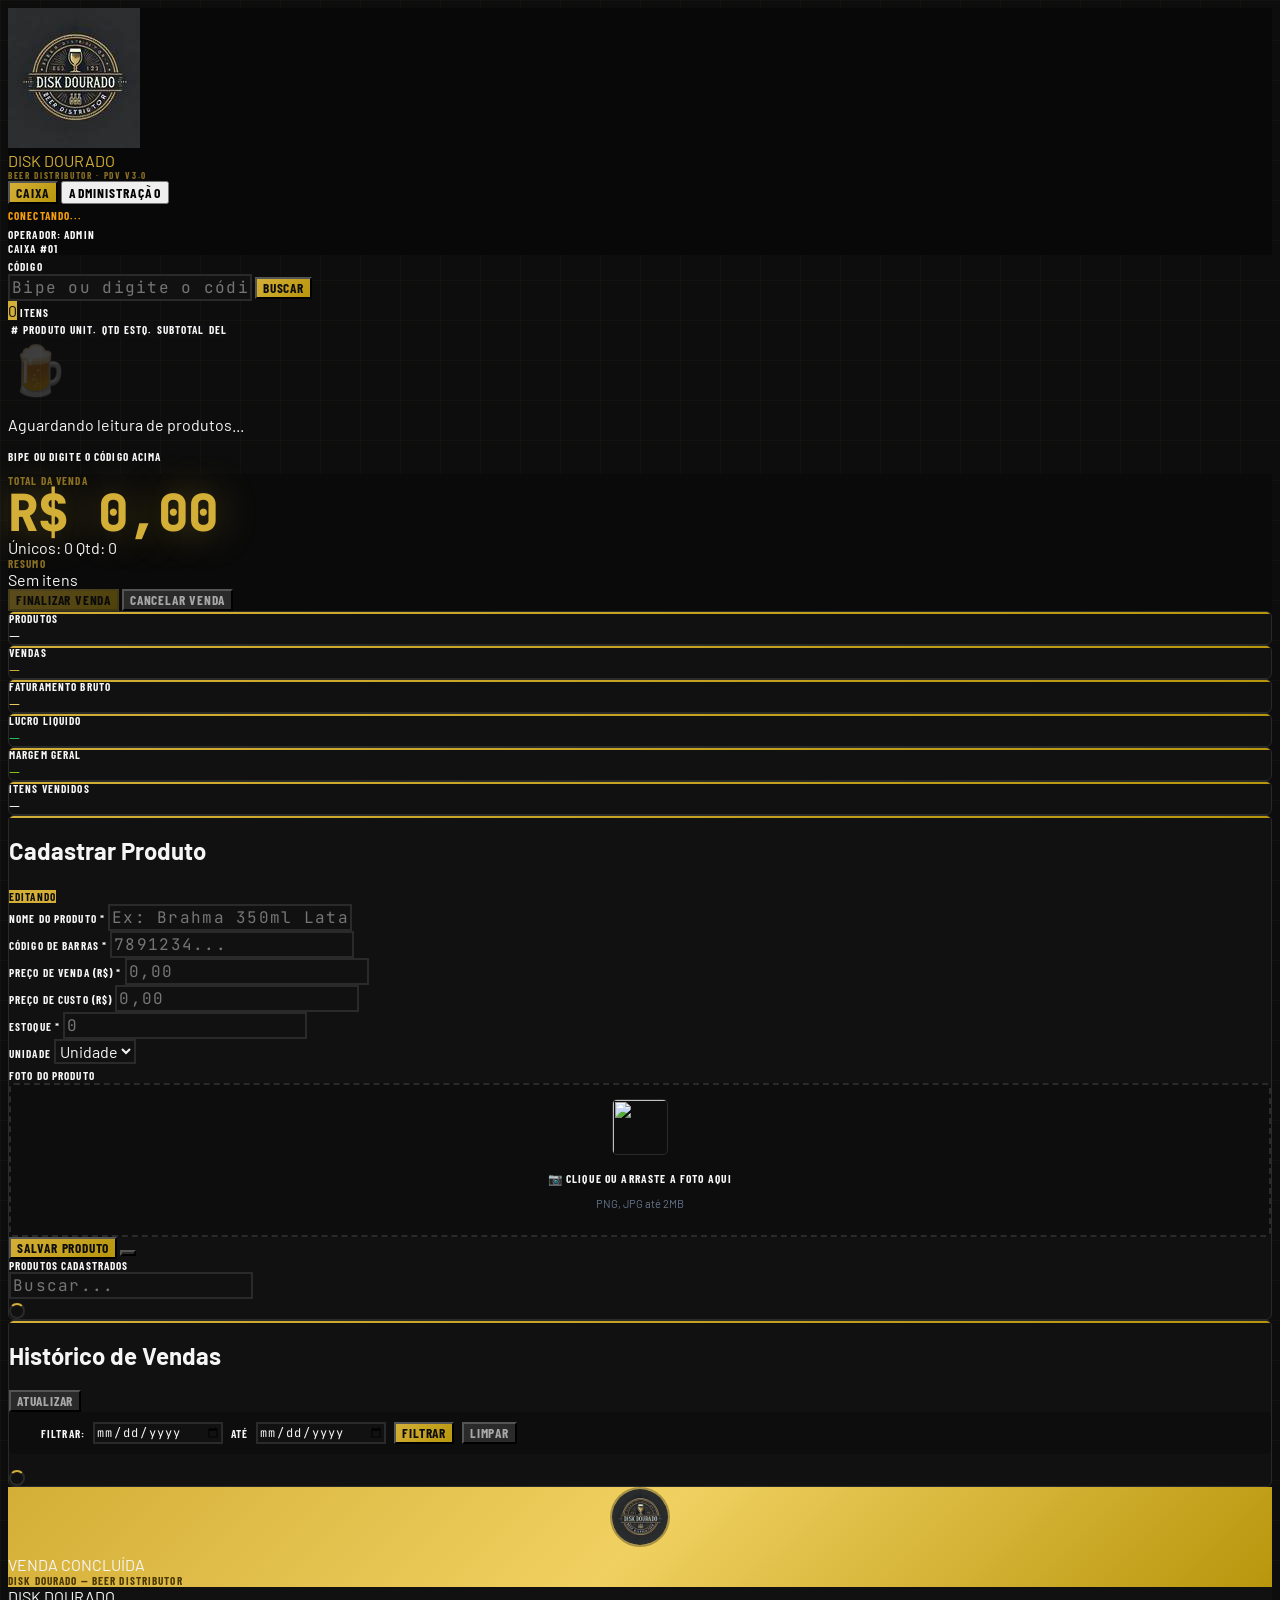
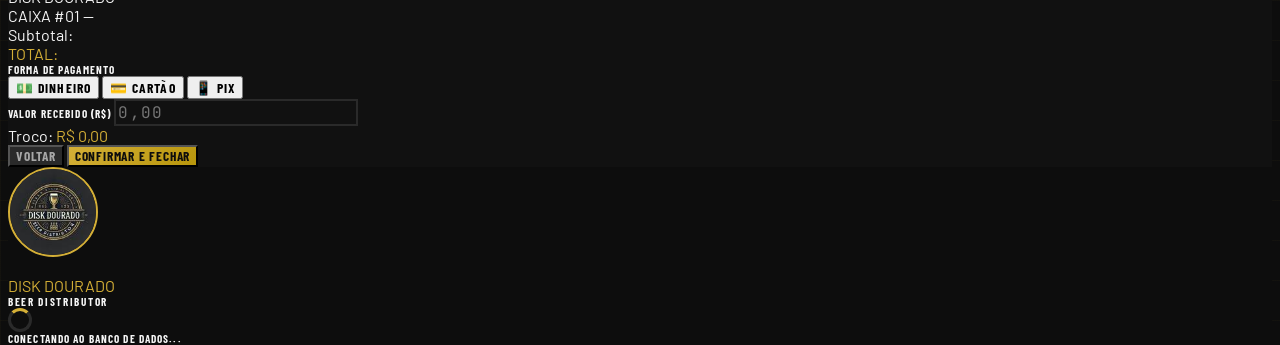
==== index.html @ e7df4646 "Rename disk-dourado-pdv-15.html to index.html" ====
<!DOCTYPE html>
<html lang="pt-BR">
<head>
<meta charset="UTF-8">
<meta name="viewport" content="width=device-width, initial-scale=1.0">
<title>Disk Dourado — Beer Distributor PDV</title>
<script src="https://cdn.tailwindcss.com"></script>
<script src="https://unpkg.com/lucide@latest/dist/umd/lucide.js"></script>
<link href="https://fonts.googleapis.com/css2?family=JetBrains+Mono:wght@400;700;800&family=Barlow+Condensed:wght@400;600;700;900&family=Barlow:wght@400;500;600&display=swap" rel="stylesheet">

<!-- Firebase Realtime Database SDK compat (sem bundler) -->
<script src="https://www.gstatic.com/firebasejs/9.23.0/firebase-app-compat.js"></script>
<script src="https://www.gstatic.com/firebasejs/9.23.0/firebase-database-compat.js"></script>

<script>
tailwind.config = {
  theme: {
    extend: {
      fontFamily: {
        mono: ['JetBrains Mono','monospace'],
        display: ['Barlow Condensed','sans-serif'],
        body: ['Barlow','sans-serif'],
      },
      colors: {
        ink: { DEFAULT:'#0d0d0d',50:'#f5f5f5',100:'#e8e8e8',200:'#d0d0d0',300:'#a8a8a8',400:'#6e6e6e',500:'#404040',600:'#2a2a2a',700:'#1a1a1a',800:'#111111',900:'#0d0d0d' },
        gold: { DEFAULT:'#D4AF37',light:'#f0d060',dark:'#9a7d1a',muted:'#8a6f24' },
        danger: { DEFAULT:'#ef4444',dark:'#b91c1c' },
        steel: { DEFAULT:'#64748b',light:'#94a3b8',dark:'#334155' },
      }
    }
  }
}
</script>

<style>
* { box-sizing:border-box; }
body { font-family:'Barlow',sans-serif; background:#0d0d0d; color:#f5f5f5; overflow:hidden; height:100vh; }

::-webkit-scrollbar { width:6px; }
::-webkit-scrollbar-track { background:#1a1a1a; }
::-webkit-scrollbar-thumb { background:#3a3010; border-radius:3px; }
::-webkit-scrollbar-thumb:hover { background:#D4AF37; }

.gold-gradient { background:linear-gradient(135deg,#D4AF37,#f0d060,#b8960c); }

.grid-bg {
  background-image:
    linear-gradient(rgba(212,175,55,0.03) 1px, transparent 1px),
    linear-gradient(90deg,rgba(212,175,55,0.03) 1px, transparent 1px);
  background-size:40px 40px;
}

.total-display {
  font-family:'JetBrains Mono',monospace;
  font-size:clamp(2.2rem,4vw,3.8rem);
  font-weight:800; letter-spacing:-0.02em; line-height:1;
  color:#D4AF37; text-shadow:0 0 40px rgba(212,175,55,0.4);
}

.barcode-input {
  background:#111; border:2px solid #2a2a2a; color:#f5f5f5;
  font-family:'JetBrains Mono',monospace; font-size:1rem;
  letter-spacing:0.08em; transition:border-color 0.15s,box-shadow 0.15s;
}
.barcode-input:focus { outline:none; border-color:#D4AF37; box-shadow:0 0 0 3px rgba(212,175,55,0.15); }
select.barcode-input { font-family:'Barlow',sans-serif; letter-spacing:0; }

.scan-pulse { animation:scanPulse 0.35s ease-out; }
@keyframes scanPulse { 0%{background:rgba(212,175,55,0.25);} 100%{background:transparent;} }

.item-row { animation:slideIn 0.18s ease-out; border-bottom:1px solid #1a1a1a; }
@keyframes slideIn { from{opacity:0;transform:translateX(-8px);} to{opacity:1;transform:translateX(0);} }

.nav-btn {
  font-family:'Barlow Condensed',sans-serif; font-weight:700;
  font-size:0.85rem; letter-spacing:0.08em; text-transform:uppercase;
  transition:all 0.15s; cursor:pointer;
}
.nav-btn.active { background:linear-gradient(135deg,#D4AF37,#b8960c); color:#0d0d0d; }
.nav-btn:not(.active):hover { background:#2a2a2a; }

.modal-overlay { animation:fadeIn 0.2s ease-out; backdrop-filter:blur(6px); }
.modal-box     { animation:scaleIn 0.25s cubic-bezier(0.34,1.56,0.64,1); }
@keyframes fadeIn  { from{opacity:0;} to{opacity:1;} }
@keyframes scaleIn { from{transform:scale(0.9);opacity:0;} to{transform:scale(1);opacity:1;} }

.btn-primary {
  font-family:'Barlow Condensed',sans-serif; font-weight:700;
  letter-spacing:0.06em; text-transform:uppercase;
  background:linear-gradient(135deg,#D4AF37,#b8960c);
  color:#0d0d0d; transition:all 0.15s; cursor:pointer;
}
.btn-primary:hover   { filter:brightness(1.15); transform:translateY(-1px); }
.btn-primary:active  { transform:translateY(0); }
.btn-primary:disabled { opacity:0.4; cursor:not-allowed; transform:none; filter:none; }

.btn-danger {
  font-family:'Barlow Condensed',sans-serif; font-weight:700;
  letter-spacing:0.06em; text-transform:uppercase;
  background:#ef4444; color:#fff; transition:all 0.15s; cursor:pointer;
}
.btn-danger:hover { background:#f87171; }

.btn-secondary {
  font-family:'Barlow Condensed',sans-serif; font-weight:700;
  letter-spacing:0.06em; text-transform:uppercase;
  background:#2a2a2a; color:#a8a8a8; transition:all 0.15s; cursor:pointer;
}
.btn-secondary:hover { background:#404040; color:#f5f5f5; }

.tag {
  font-family:'Barlow Condensed',sans-serif; font-size:0.7rem;
  font-weight:700; letter-spacing:0.1em; text-transform:uppercase;
}

.stat-card { background:#111; border:1px solid #2a2a2a; border-radius:6px; position:relative; overflow:hidden; }
.stat-card::before { content:''; position:absolute; top:0;left:0;right:0; height:2px; background:linear-gradient(90deg,#D4AF37,#b8960c); }

.toast {
  font-family:'Barlow Condensed',sans-serif; font-weight:700; letter-spacing:0.05em;
  animation:toastIn 0.3s ease-out, toastOut 0.3s ease-in 2.1s forwards;
}
@keyframes toastIn  { from{transform:translateX(110%);opacity:0;} to{transform:translateX(0);opacity:1;} }
@keyframes toastOut { from{opacity:1;} to{opacity:0;transform:translateX(110%);} }

.spinner {
  border:2px solid #2a2a2a; border-top-color:#D4AF37; border-radius:50%;
  width:16px; height:16px; animation:spin 0.7s linear infinite; display:inline-block; vertical-align:middle;
}
@keyframes spin { to{transform:rotate(360deg);} }

.beer-icon { display:inline-block; animation:sway 3s ease-in-out infinite; }
@keyframes sway { 0%,100%{transform:rotate(-4deg);} 50%{transform:rotate(4deg);} }

.stock-ok   { color:#22c55e; }
.stock-low  { color:#f59e0b; }
.stock-zero { color:#ef4444; }

.prod-thumb    { width:40px;height:40px; border-radius:4px; object-fit:cover; background:#1a1a1a; border:1px solid #2a2a2a; flex-shrink:0; }
.prod-thumb-sm { width:28px;height:28px; border-radius:3px; object-fit:cover; background:#1a1a1a; border:1px solid #2a2a2a; flex-shrink:0; }
.receipt-line  { border-bottom:1px dashed #2a2a2a; padding:4px 0; }

input[type="number"]::-webkit-inner-spin-button { -webkit-appearance:none; }
</style>
</head>

<body class="grid-bg">
<div class="flex flex-col h-screen">

  <!-- ══════════ TOP BAR ══════════ -->
  <header class="flex items-center justify-between px-5 py-2.5 border-b border-ink-700 flex-shrink-0" style="background:#080808;">
    <div class="flex items-center gap-4">
      <!-- Brand -->
      <div class="flex items-center gap-3">
        <div class="w-10 h-10 rounded-full overflow-hidden flex-shrink-0 border-2" style="border-color:#D4AF37;">
          <img src="[data-uri]" alt="Disk Dourado" class="w-full h-full object-cover" />
        </div>
        <div>
          <div class="font-display font-900 text-lg leading-none tracking-widest" style="color:#D4AF37;">DISK DOURADO</div>
          <div class="tag" style="font-size:0.58rem;color:#8a6f24;letter-spacing:0.18em;">BEER DISTRIBUTOR · PDV v3.0</div>
        </div>
      </div>
      <!-- Nav -->
      <div class="flex gap-1 ml-5 bg-ink-800 rounded p-1">
        <button onclick="setMode('caixa')" id="tab-caixa" class="nav-btn active px-4 py-1.5 rounded flex items-center gap-1.5">
          <i data-lucide="scan-line" class="w-3 h-3"></i>Caixa
        </button>
        <button onclick="setMode('adm')" id="tab-adm" class="nav-btn px-4 py-1.5 rounded flex items-center gap-1.5">
          <i data-lucide="layout-dashboard" class="w-3 h-3"></i>Administração
        </button>
      </div>
    </div>
    <!-- Status -->
    <div class="flex items-center gap-5">
      <div class="flex items-center gap-1.5">
        <span id="fb-status-dot" class="w-2 h-2 rounded-full" style="background:#f59e0b;transition:background 0.4s;"></span>
        <span id="fb-status-text" class="tag" style="color:#f59e0b;">CONECTANDO...</span>
      </div>
      <div class="w-px h-4 bg-ink-600"></div>
      <span class="w-2 h-2 rounded-full animate-pulse" style="background:#D4AF37;"></span>
      <span class="tag text-steel-light">OPERADOR: ADMIN</span>
      <div id="clock" class="font-mono text-sm text-steel-light"></div>
      <div class="tag text-steel-light border border-ink-600 px-2 py-1 rounded">CAIXA #01</div>
    </div>
  </header>

  <!-- ══════════ MAIN ══════════ -->
  <main class="flex-1 overflow-hidden">

    <!-- ── CAIXA ── -->
    <div id="mode-caixa" class="flex h-full">

      <!-- Esquerda -->
      <div class="flex-1 flex flex-col overflow-hidden">
        <!-- Scanner bar -->
        <div class="px-4 py-2.5 border-b border-ink-700 bg-ink-800 flex items-center gap-3 flex-shrink-0">
          <div class="flex items-center gap-2 text-steel-light flex-shrink-0">
            <i data-lucide="barcode" class="w-5 h-5"></i>
            <span class="tag">Código</span>
          </div>
          <input id="barcode-input" type="text"
            class="barcode-input flex-1 px-4 py-2 rounded"
            placeholder="Bipe ou digite o código de barras e pressione ENTER..."
            autocomplete="off" autocorrect="off" autocapitalize="off" spellcheck="false"
            onkeydown="handleBarcode(event)" />
          <button onclick="triggerScan()" class="btn-primary px-4 py-2 rounded flex items-center gap-2 text-sm flex-shrink-0">
            <i data-lucide="search" class="w-4 h-4"></i> Buscar
          </button>
          <div class="flex items-center gap-2 ml-1 flex-shrink-0">
            <span id="item-count" class="font-display font-700 text-base px-2.5 py-0.5 rounded" style="background:#D4AF37;color:#0d0d0d;">0</span>
            <span class="tag text-steel-light">ITENS</span>
          </div>
        </div>

        <!-- Tabela -->
        <div class="flex-1 overflow-y-auto">
          <table class="w-full text-sm">
            <thead class="sticky top-0 z-10" style="background:#0f0f0f;">
              <tr class="text-steel-light border-b border-ink-700">
                <th class="tag text-left px-3 py-2.5">#</th>
                <th class="tag text-left px-3 py-2.5">Produto</th>
                <th class="tag text-right px-3 py-2.5">Unit.</th>
                <th class="tag text-center px-3 py-2.5">Qtd</th>
                <th class="tag text-center px-3 py-2.5">Estq.</th>
                <th class="tag text-right px-3 py-2.5">Subtotal</th>
                <th class="tag text-center px-3 py-2.5">Del</th>
              </tr>
            </thead>
            <tbody id="items-table"></tbody>
          </table>
          <div id="empty-state" class="flex flex-col items-center justify-center h-64 gap-3">
            <span style="font-size:3rem;opacity:0.2;">🍺</span>
            <p class="font-display text-lg text-steel opacity-40">Aguardando leitura de produtos...</p>
            <p class="tag text-steel opacity-30">Bipe ou digite o código acima</p>
          </div>
        </div>
      </div>

      <!-- Direita: resumo -->
      <div class="w-80 border-l border-ink-700 flex flex-col flex-shrink-0" style="background:#0a0a0a;">
        <div class="p-5 border-b border-ink-700">
          <div class="tag mb-2" style="color:#8a6f24;">Total da Venda</div>
          <div class="total-display" id="total-display">R$ 0,00</div>
          <div class="flex justify-between mt-3 text-xs font-mono text-steel-light">
            <span>Únicos: <span id="unique-count" class="text-white">0</span></span>
            <span>Qtd: <span id="qty-total" class="text-white">0</span></span>
          </div>
        </div>
        <div class="flex-1 overflow-y-auto p-4">
          <div class="tag mb-3" style="color:#8a6f24;">Resumo</div>
          <div id="summary-list">
            <div class="text-steel text-xs font-mono text-center py-4 opacity-50">Sem itens</div>
          </div>
        </div>
        <div class="p-4 border-t border-ink-700 space-y-2 flex-shrink-0">
          <button onclick="openPaymentModal()" id="btn-finalizar"
            class="btn-primary w-full py-3 rounded text-base flex items-center justify-center gap-2" disabled>
            <i data-lucide="check-circle" class="w-5 h-5"></i> Finalizar Venda
          </button>
          <button onclick="cancelSale()"
            class="btn-secondary w-full py-2 rounded text-sm flex items-center justify-center gap-2">
            <i data-lucide="x-circle" class="w-4 h-4"></i> Cancelar Venda
          </button>
        </div>
      </div>
    </div>

    <!-- ── ADMINISTRAÇÃO ── -->
    <div id="mode-adm" class="hidden h-full overflow-y-auto p-6">
      <div class="max-w-6xl mx-auto">

        <!-- Stats -->
        <div class="grid grid-cols-6 gap-3 mb-6">
          <div class="stat-card p-4">
            <div class="tag text-steel-light mb-1">Produtos</div>
            <div class="font-display text-2xl font-700 text-white" id="stat-produtos">—</div>
          </div>
          <div class="stat-card p-4">
            <div class="tag text-steel-light mb-1">Vendas</div>
            <div class="font-display text-2xl font-700" style="color:#D4AF37;" id="stat-vendas">—</div>
          </div>
          <div class="stat-card p-4">
            <div class="tag text-steel-light mb-1">Faturamento Bruto</div>
            <div class="font-display text-xl font-700" style="color:#f0d060;" id="stat-faturamento">—</div>
          </div>
          <div class="stat-card p-4">
            <div class="tag text-steel-light mb-1">Lucro Líquido</div>
            <div class="font-display text-xl font-700" style="color:#22c55e;" id="stat-liquido">—</div>
          </div>
          <div class="stat-card p-4">
            <div class="tag text-steel-light mb-1">Margem Geral</div>
            <div class="font-display text-2xl font-700" style="color:#84cc16;" id="stat-margem">—</div>
          </div>
          <div class="stat-card p-4">
            <div class="tag text-steel-light mb-1">Itens Vendidos</div>
            <div class="font-display text-2xl font-700 text-white" id="stat-itens">—</div>
          </div>
        </div>

        <div class="grid grid-cols-2 gap-6">

          <!-- Cadastro -->
          <div class="stat-card p-5">
            <div class="flex items-center gap-2 mb-4 border-b border-ink-700 pb-4">
              <i data-lucide="package-plus" class="w-5 h-5" style="color:#D4AF37;"></i>
              <h2 class="font-display font-700 text-lg text-white tracking-wide">Cadastrar Produto</h2>
              <span id="edit-badge" class="hidden tag px-2 py-0.5 rounded ml-auto" style="background:#D4AF37;color:#0d0d0d;">EDITANDO</span>
            </div>
            <div class="space-y-3">
              <div>
                <label class="tag text-steel-light block mb-1">Nome do Produto *</label>
                <input id="adm-nome" type="text" class="barcode-input w-full px-3 py-2 rounded text-sm" placeholder="Ex: Brahma 350ml Lata" />
              </div>
              <div class="grid grid-cols-2 gap-2">
                <div>
                  <label class="tag text-steel-light block mb-1">Código de Barras *</label>
                  <input id="adm-codigo" type="text" class="barcode-input w-full px-3 py-2 rounded text-sm" placeholder="7891234..." />
                </div>
                <div>
                  <label class="tag text-steel-light block mb-1">Preço de Venda (R$) *</label>
                  <input id="adm-preco" type="number" step="0.01" min="0" class="barcode-input w-full px-3 py-2 rounded text-sm" placeholder="0,00" />
                </div>
              </div>
              <div class="grid grid-cols-2 gap-2">
                <div>
                  <label class="tag text-steel-light block mb-1">Preço de Custo (R$)</label>
                  <input id="adm-custo" type="number" step="0.01" min="0" class="barcode-input w-full px-3 py-2 rounded text-sm" placeholder="0,00" />
                </div>
                <div>
                  <label class="tag text-steel-light block mb-1">Estoque *</label>
                  <input id="adm-estoque" type="number" min="0" step="1" class="barcode-input w-full px-3 py-2 rounded text-sm" placeholder="0" />
                </div>
              </div>
              <div class="grid grid-cols-2 gap-2">
                <div>
                  <label class="tag text-steel-light block mb-1">Unidade</label>
                  <select id="adm-unidade" class="barcode-input w-full px-3 py-2 rounded text-sm">
                    <option value="un">Unidade</option>
                    <option value="cx">Caixa</option>
                    <option value="fardo">Fardo</option>
                    <option value="kg">KG</option>
                    <option value="lt">Litro</option>
                  </select>
                </div>
              </div>
              <div>
                <label class="tag text-steel-light block mb-1">Foto do Produto</label>
                <div id="upload-zone" style="border:2px dashed #2a2a2a;border-radius:5px;padding:14px;text-align:center;cursor:pointer;transition:all .2s;background:#0d0d0d;"
                  onclick="document.getElementById('file-input').click()"
                  ondragover="event.preventDefault();this.style.borderColor='#D4AF37'"
                  ondragleave="this.style.borderColor='#2a2a2a'"
                  ondrop="handleDrop(event)">
                  <div id="upload-preview-wrap" class="hidden" style="margin-bottom:8px;">
                    <img id="upload-preview" src="" alt="" style="width:56px;height:56px;border-radius:5px;object-fit:cover;margin:0 auto;border:1px solid #2a2a2a;" />
                  </div>
                  <div id="upload-placeholder">
                    <p class="tag text-steel-light" style="font-size:.72rem;">📷 Clique ou arraste a foto aqui</p>
                    <p style="font-size:.7rem;color:#64748b;margin-top:2px;">PNG, JPG até 2MB</p>
                  </div>
                  <input id="file-input" type="file" accept="image/*" style="display:none;" onchange="handleFileSelect(event)" />
                </div>
                <button id="btn-clear-img" onclick="clearImage()" style="display:none;width:100%;margin-top:4px;padding:5px;border-radius:4px;border:none;cursor:pointer;background:#2a2a2a;color:#a8a8a8;font-family:'Barlow Condensed',sans-serif;font-weight:700;font-size:.72rem;letter-spacing:.08em;text-transform:uppercase;">
                  ✕ Remover foto
                </button>
              </div>
              <div class="flex gap-2 pt-1">
                <button onclick="saveProduct()" id="btn-save-prod"
                  class="btn-primary flex-1 py-2.5 rounded flex items-center justify-center gap-2 text-sm">
                  <i data-lucide="save" class="w-4 h-4"></i>
                  <span id="save-btn-label">Salvar Produto</span>
                </button>
                <button onclick="clearAdmForm()" class="btn-secondary px-4 py-2.5 rounded text-sm" title="Limpar">
                  <i data-lucide="rotate-ccw" class="w-4 h-4"></i>
                </button>
              </div>
            </div>

            <!-- Lista de produtos -->
            <div class="mt-5 border-t border-ink-700 pt-4">
              <div class="flex items-center justify-between mb-3">
                <div class="tag text-steel-light">Produtos Cadastrados</div>
                <input id="search-prod" type="text" onkeyup="renderProductList()"
                  class="barcode-input px-2 py-1 rounded text-xs w-36" placeholder="Buscar..." />
              </div>
              <div id="product-list" class="space-y-1 max-h-60 overflow-y-auto">
                <div class="text-center py-4"><span class="spinner"></span></div>
              </div>
            </div>
          </div>

          <!-- Histórico -->
          <div class="stat-card p-5">
            <div class="flex items-center justify-between mb-4 border-b border-ink-700 pb-4">
              <div class="flex items-center gap-2">
                <i data-lucide="history" class="w-5 h-5" style="color:#D4AF37;"></i>
                <h2 class="font-display font-700 text-lg text-white tracking-wide">Histórico de Vendas</h2>
              </div>
              <button onclick="loadSalesHistory()" class="btn-secondary px-3 py-1 rounded text-xs flex items-center gap-1">
                <i data-lucide="refresh-cw" class="w-3 h-3"></i> Atualizar
              </button>
            </div>
            <!-- Filtro de datas -->
            <div style="display:flex;align-items:center;gap:8px;padding:10px;background:#0d0d0d;border-radius:5px;margin-bottom:12px;flex-wrap:wrap;">
              <i data-lucide="calendar-range" style="width:14px;height:14px;color:#D4AF37;flex-shrink:0;"></i>
              <span class="tag text-steel-light">Filtrar:</span>
              <input id="filter-start" type="date" class="barcode-input px-2 py-1 rounded text-xs" style="font-size:.75rem;width:130px;" />
              <span class="tag text-steel-light">até</span>
              <input id="filter-end" type="date" class="barcode-input px-2 py-1 rounded text-xs" style="font-size:.75rem;width:130px;" />
              <button onclick="applyFilter()" class="btn-primary px-3 py-1 rounded text-xs flex items-center gap-1">
                <i data-lucide="search" class="w-3 h-3"></i> Filtrar
              </button>
              <button onclick="clearFilter()" class="btn-secondary px-3 py-1 rounded text-xs">
                Limpar
              </button>
            </div>
            <div id="sales-history" class="space-y-3 max-h-[520px] overflow-y-auto">
              <div class="text-center py-6"><span class="spinner"></span></div>
            </div>
          </div>

        </div>
      </div>
    </div>
  </main>
</div>

<!-- ══════════ MODAL PAGAMENTO ══════════ -->
<div id="payment-modal" class="hidden fixed inset-0 z-50 flex items-center justify-center modal-overlay" style="background:rgba(0,0,0,0.85);">
  <div class="modal-box border border-ink-600 rounded-lg w-full max-w-md mx-4 overflow-hidden" style="background:#111;">
    <div class="p-5 text-center gold-gradient">
      <img src="[data-uri]" style="width:60px;height:60px;border-radius:50%;object-fit:cover;margin:0 auto 8px;border:2px solid rgba(0,0,0,.3);display:block;" />
      <div class="font-display font-900 text-2xl text-ink-900 tracking-wide mt-1">VENDA CONCLUÍDA</div>
      <div class="tag mt-0.5" style="color:#4a3800;">DISK DOURADO — BEER DISTRIBUTOR</div>
    </div>
    <div class="p-5">
      <div class="font-mono text-xs text-steel-light text-center mb-4">
        <div class="font-display font-700 text-white text-base">DISK DOURADO</div>
        <div>CAIXA #01 — <span id="receipt-time"></span></div>
        <div id="receipt-date"></div>
      </div>
      <div id="receipt-items" class="mb-4 max-h-44 overflow-y-auto"></div>
      <div class="border-t border-dashed border-ink-600 pt-3">
        <div class="flex justify-between font-mono text-sm text-steel-light mb-1">
          <span>Subtotal:</span><span id="receipt-subtotal"></span>
        </div>
        <div class="flex justify-between font-display font-700 text-xl" style="color:#D4AF37;">
          <span>TOTAL:</span><span id="receipt-total"></span>
        </div>
      </div>
      <div class="mt-4 border-t border-ink-700 pt-4">
        <div class="tag text-steel-light mb-2">Forma de Pagamento</div>
        <div class="flex gap-2 mb-3">
          <button onclick="setPaymentMethod('Dinheiro')" id="pay-dinheiro" class="nav-btn flex-1 py-2 rounded border border-ink-600 text-xs">💵 Dinheiro</button>
          <button onclick="setPaymentMethod('Cartão')"  id="pay-cartao"   class="nav-btn flex-1 py-2 rounded border border-ink-600 text-xs">💳 Cartão</button>
          <button onclick="setPaymentMethod('PIX')"     id="pay-pix"      class="nav-btn flex-1 py-2 rounded border border-ink-600 text-xs">📱 PIX</button>
        </div>
        <div id="troco-section" class="hidden">
          <label class="tag text-steel-light block mb-1">Valor Recebido (R$)</label>
          <input id="valor-recebido" type="number" step="0.01"
            class="barcode-input w-full px-3 py-2 rounded text-sm mb-2" placeholder="0,00" oninput="calcTroco()" />
          <div class="flex justify-between font-mono text-sm">
            <span class="text-steel-light">Troco:</span>
            <span id="troco-display" class="font-700" style="color:#D4AF37;">R$ 0,00</span>
          </div>
        </div>
      </div>
    </div>
    <div class="px-5 pb-5 flex gap-3">
      <button onclick="closeModal()" class="btn-secondary flex-1 py-3 rounded text-sm">
        <i data-lucide="arrow-left" class="w-4 h-4 inline mr-1"></i> Voltar
      </button>
      <button onclick="confirmSale()" id="btn-confirm-sale"
        class="btn-primary flex-1 py-3 rounded flex items-center justify-center gap-2">
        <i data-lucide="check-circle-2" class="w-4 h-4"></i> Confirmar e Fechar
      </button>
    </div>
  </div>
</div>

<!-- LOADING OVERLAY -->
<div id="loading-overlay" class="fixed inset-0 z-[100] flex flex-col items-center justify-center" style="background:#0d0d0d;">
  <img src="[data-uri]" style="width:90px;height:90px;border-radius:50%;object-fit:cover;margin-bottom:16px;border:2px solid #D4AF37;" />
  <div class="font-display font-700 text-2xl tracking-widest mb-1" style="color:#D4AF37;">DISK DOURADO</div>
  <div class="tag text-steel-light mb-6" style="letter-spacing:0.15em;">BEER DISTRIBUTOR</div>
  <div class="spinner" style="width:24px;height:24px;border-width:3px;"></div>
  <div class="tag text-steel-light mt-3">CONECTANDO AO BANCO DE DADOS...</div>
</div>

<!-- TOAST -->
<div id="toast-container" class="fixed top-4 right-4 z-[200] space-y-2" style="pointer-events:none;"></div>

<!-- ══════════════════════ JAVASCRIPT ══════════════════════ -->
<script>
// ── FIREBASE CONFIG ──────────────────────────────────────────────
const firebaseConfig = {
  apiKey: "AIzaSyCtkYnvD85BSeiK0Y489F9l3FKYeG24eAY",
  authDomain: "mercado-disk.firebaseapp.com",
  databaseURL: "https://mercado-disk-default-rtdb.firebaseio.com",
  projectId: "mercado-disk",
  storageBucket: "mercado-disk.firebasestorage.app",
  messagingSenderId: "1072091611283",
  appId: "1:1072091611283:web:6e1bced6a90e1052dc8d66"
};

firebase.initializeApp(firebaseConfig);
const db = firebase.database();

// ── STATE ────────────────────────────────────────────────────────
let cart         = [];
let products     = {};   // cache em tempo real
let salesHistory = [];
let currentMode  = 'caixa';
let paymentMethod = '';
let editingKey    = null;

// ── UTILS ────────────────────────────────────────────────────────
const fmt = v => (v || 0).toLocaleString('pt-BR', { style:'currency', currency:'BRL' });

// Firebase não aceita . # $ [ ] nas chaves
function safeKey(code) {
  return String(code).replace(/[.#$/\[\]]/g, '_');
}

function showToast(msg, type = 'success') {
  const c = document.getElementById('toast-container');
  const col = {
    success: 'border-l-4 border-yellow-500 bg-ink-800 text-white',
    danger : 'border-l-4 border-red-500  bg-ink-800 text-white',
    info   : 'border-l-4 border-blue-500 bg-ink-800 text-white',
  };
  const ico = { success:'🍺', danger:'⚠️', info:'ℹ️' };
  const d = document.createElement('div');
  d.className = `toast px-4 py-3 rounded shadow-xl ${col[type]} flex items-center gap-2 text-sm min-w-56`;
  d.style.pointerEvents = 'all';
  d.innerHTML = `<span>${ico[type]}</span><span class="flex-1">${msg}</span>`;
  c.appendChild(d);
  setTimeout(() => d.remove(), 2600);
}

function setFbStatus(state) {
  // state: 'connecting' | 'online' | 'offline'
  const dot = document.getElementById('fb-status-dot');
  const txt = document.getElementById('fb-status-text');
  const map = {
    connecting: { bg:'#f59e0b', label:'CONECTANDO...', color:'#f59e0b' },
    online:     { bg:'#22c55e', label:'FIREBASE ONLINE', color:'#22c55e' },
    offline:    { bg:'#ef4444', label:'FIREBASE OFFLINE', color:'#ef4444' },
  };
  const s = map[state];
  dot.style.background = s.bg;
  txt.textContent      = s.label;
  txt.style.color      = s.color;
}

function focusBarcode() {
  setTimeout(() => { document.getElementById('barcode-input')?.focus(); }, 60);
}

function updateClock() {
  document.getElementById('clock').textContent = new Date().toLocaleTimeString('pt-BR');
}

// ── INIT ─────────────────────────────────────────────────────────
window.addEventListener('load', () => {
  lucide.createIcons();
  setInterval(updateClock, 1000);
  updateClock();

  // Timeout de segurança: some após 8s mesmo sem resposta
  const _lt = setTimeout(() => {
    document.getElementById('loading-overlay').style.display = 'none';
    setFbStatus('offline');
    showToast('Tempo esgotado. Verifique a conexão.', 'danger');
  }, 8000);

  // Listener em tempo real para produtos
  db.ref('produtos').on('value',
    snap => {
      clearTimeout(_lt);
      products = snap.val() || {};
      renderProductList();
      updateStats();
      setFbStatus('online');
      document.getElementById('loading-overlay').style.display = 'none';
      renderCart();
    },
    err => {
      clearTimeout(_lt);
      setFbStatus('offline');
      document.getElementById('loading-overlay').style.display = 'none';
      showToast('Erro Firebase: ' + err.message, 'danger');
    }
  );

  focusBarcode();
});

// ── MODE SWITCH ──────────────────────────────────────────────────
function setMode(mode) {
  currentMode = mode;
  document.getElementById('mode-caixa').classList.toggle('hidden', mode !== 'caixa');
  document.getElementById('mode-adm').classList.toggle('hidden',   mode !== 'adm');
  document.getElementById('tab-caixa').classList.toggle('active',  mode === 'caixa');
  document.getElementById('tab-adm').classList.toggle('active',    mode === 'adm');
  if (mode === 'caixa') focusBarcode();
  if (mode === 'adm')   { renderProductList(); loadSalesHistory(); updateStats(); }
  lucide.createIcons();
}

// ── IMAGE UPLOAD ─────────────────────────────────────────────────
let currentImageBase64 = '';

function handleFileSelect(event) {
  const file = event.target.files[0];
  if (file) processImage(file);
}
function handleDrop(event) {
  event.preventDefault();
  document.getElementById('upload-zone').style.borderColor = '#2a2a2a';
  const file = event.dataTransfer.files[0];
  if (file && file.type.startsWith('image/')) processImage(file);
}
function processImage(file) {
  if (file.size > 2 * 1024 * 1024) { showToast('Imagem muito grande (máx 2MB)', 'danger'); return; }
  const reader = new FileReader();
  reader.onload = e => {
    const img = new Image();
    img.onload = () => {
      const canvas = document.createElement('canvas');
      const MAX = 300; let w = img.width, h = img.height;
      if (w > h) { if (w > MAX) { h = Math.round(h * MAX / w); w = MAX; } }
      else        { if (h > MAX) { w = Math.round(w * MAX / h); h = MAX; } }
      canvas.width = w; canvas.height = h;
      canvas.getContext('2d').drawImage(img, 0, 0, w, h);
      currentImageBase64 = canvas.toDataURL('image/jpeg', 0.78);
      document.getElementById('upload-preview').src = currentImageBase64;
      document.getElementById('upload-preview-wrap').classList.remove('hidden');
      document.getElementById('upload-placeholder').classList.add('hidden');
      document.getElementById('btn-clear-img').style.display = 'block';
    };
    img.src = e.target.result;
  };
  reader.readAsDataURL(file);
}
function clearImage() {
  currentImageBase64 = '';
  document.getElementById('file-input').value = '';
  document.getElementById('upload-preview').src = '';
  document.getElementById('upload-preview-wrap').classList.add('hidden');
  document.getElementById('upload-placeholder').classList.remove('hidden');
  document.getElementById('btn-clear-img').style.display = 'none';
}

// ── PRODUTOS CRUD ────────────────────────────────────────────────
async function saveProduct() {
  const nome    = document.getElementById('adm-nome').value.trim();
  const codigo  = document.getElementById('adm-codigo').value.trim();
  const preco   = parseFloat(document.getElementById('adm-preco').value);
  const custo   = parseFloat(document.getElementById('adm-custo').value) || 0;
  const estoque = parseInt(document.getElementById('adm-estoque').value, 10);
  const unidade = document.getElementById('adm-unidade').value;
  const imagem  = currentImageBase64 || (editingKey && products[editingKey]?.image) || '';

  if (!nome || !codigo)            { showToast('Preencha Nome e Código!', 'danger'); return; }
  if (isNaN(preco)   || preco < 0) { showToast('Preço inválido!', 'danger');         return; }
  if (isNaN(estoque) || estoque<0) { showToast('Estoque inválido!', 'danger');       return; }

  const key = safeKey(codigo);
  if (!editingKey && products[key]) { showToast('Código já cadastrado!', 'danger'); return; }

  // loading no botão
  const btn = document.getElementById('btn-save-prod');
  btn.disabled = true;
  btn.innerHTML = '<span class="spinner"></span> Salvando...';

  try {
    await db.ref('produtos/' + key).set({
      name: nome, code: codigo, price: preco, costPrice: custo,
      stock: estoque, unit: unidade, image: imagem
    });
    showToast(editingKey ? 'Produto atualizado!' : `"${nome}" cadastrado!`, 'success');
    clearAdmForm();
  } catch(e) {
    showToast('Erro ao salvar: ' + e.message, 'danger');
  }

  btn.disabled = false;
  btn.innerHTML = '<i data-lucide="save" class="w-4 h-4 inline mr-1"></i><span id="save-btn-label">Salvar Produto</span>';
  lucide.createIcons();
}

function editProduct(key) {
  const p = products[key];
  if (!p) return;
  editingKey = key;
  document.getElementById('adm-nome').value    = p.name    || '';
  document.getElementById('adm-codigo').value  = p.code    || key;
  document.getElementById('adm-preco').value   = p.price   || '';
  document.getElementById('adm-custo').value   = p.costPrice || '';
  document.getElementById('adm-estoque').value = p.stock   ?? 0;
  document.getElementById('adm-unidade').value = p.unit    || 'un';
  if (p.image) {
    currentImageBase64 = p.image;
    document.getElementById('upload-preview').src = p.image;
    document.getElementById('upload-preview-wrap').classList.remove('hidden');
    document.getElementById('upload-placeholder').classList.add('hidden');
    document.getElementById('btn-clear-img').style.display = 'block';
  } else { clearImage(); }
  document.getElementById('edit-badge').classList.remove('hidden');
  const lbl = document.getElementById('save-btn-label');
  if (lbl) lbl.textContent = 'Atualizar Produto';
  setMode('adm');
  document.getElementById('adm-nome').focus();
}

async function deleteProduct(key) {
  const name = products[key]?.name || key;
  if (!confirm(`Excluir "${name}"? Esta ação não pode ser desfeita.`)) return;
  try {
    await db.ref('produtos/' + key).remove();
    showToast(`"${name}" removido`, 'danger');
  } catch(e) {
    showToast('Erro: ' + e.message, 'danger');
  }
}

function clearAdmForm() {
  editingKey = null;
  ['adm-nome','adm-codigo','adm-preco','adm-custo','adm-estoque'].forEach(id => {
    document.getElementById(id).value = '';
  });
  document.getElementById('adm-unidade').value = 'un';
  document.getElementById('edit-badge').classList.add('hidden');
  clearImage();
  const lbl = document.getElementById('save-btn-label');
  if (lbl) lbl.textContent = 'Salvar Produto';
}

function previewImage() {
  const url  = document.getElementById('adm-imagem').value.trim();
  const wrap = document.getElementById('img-preview-wrap');
  const img  = document.getElementById('img-preview');
  if (url) { img.src = url; wrap.classList.remove('hidden'); }
  else       wrap.classList.add('hidden');
}

function renderProductList() {
  const search  = (document.getElementById('search-prod')?.value || '').toLowerCase();
  const list    = document.getElementById('product-list');
  const entries = Object.entries(products).filter(([k, p]) =>
    (p.name || '').toLowerCase().includes(search) || (p.code || k).includes(search)
  );

  document.getElementById('stat-produtos').textContent = Object.keys(products).length;

  if (!entries.length) {
    list.innerHTML = '<div class="text-center text-steel text-xs font-mono py-4 opacity-50">Nenhum produto encontrado</div>';
    return;
  }

  list.innerHTML = entries.map(([key, p]) => {
    const stock = p.stock ?? 0;
    const cls   = stock === 0 ? 'stock-zero' : stock <= 5 ? 'stock-low' : 'stock-ok';
    const lbl   = stock === 0 ? 'SEM ESTOQUE' : `${stock} ${p.unit || 'un'}`;
    return `
    <div class="flex items-center gap-2 p-2 rounded hover:bg-ink-700 group transition-colors">
      ${p.image
        ? `<img src="${p.image}" alt="" class="prod-thumb-sm" onerror="this.style.display='none'" />`
        : `<div class="prod-thumb-sm flex items-center justify-center" style="font-size:14px;">🍺</div>`}
      <div class="flex-1 min-w-0">
        <div class="text-xs text-white font-500 truncate">${p.name}</div>
        <div class="tag text-steel-light">${p.code || key}</div>
      </div>
      <div class="text-right flex-shrink-0 mr-1">
        <div class="font-mono text-xs font-700" style="color:#D4AF37;">${fmt(p.price)}</div>
        <div class="tag ${cls}">${lbl}</div>
      </div>
      <div class="flex gap-1 opacity-0 group-hover:opacity-100 transition-opacity flex-shrink-0">
        <button onclick="editProduct('${key}')" class="w-6 h-6 rounded flex items-center justify-center" style="background:rgba(212,175,55,0.15);" title="Editar">
          <svg xmlns="http://www.w3.org/2000/svg" width="10" height="10" viewBox="0 0 24 24" fill="none" stroke="#D4AF37" stroke-width="2.5" stroke-linecap="round" stroke-linejoin="round"><path d="M11 4H4a2 2 0 0 0-2 2v14a2 2 0 0 0 2 2h14a2 2 0 0 0 2-2v-7"/><path d="M18.5 2.5a2.121 2.121 0 0 1 3 3L12 15l-4 1 1-4 9.5-9.5z"/></svg>
        </button>
        <button onclick="deleteProduct('${key}')" class="w-6 h-6 rounded flex items-center justify-center" style="background:rgba(239,68,68,0.15);" title="Excluir">
          <svg xmlns="http://www.w3.org/2000/svg" width="10" height="10" viewBox="0 0 24 24" fill="none" stroke="#ef4444" stroke-width="2.5" stroke-linecap="round" stroke-linejoin="round"><path d="M3 6h18"/><path d="M19 6v14c0 1-1 2-2 2H7c-1 0-2-1-2-2V6"/><path d="M8 6V4c0-1 1-2 2-2h4c1 0 2 1 2 2v2"/></svg>
        </button>
      </div>
    </div>`;
  }).join('');
}

// ── VENDAS HISTÓRICO ─────────────────────────────────────────────
async function loadSalesHistory() {
  const c = document.getElementById('sales-history');
  c.innerHTML = '<div class="text-center py-6"><span class="spinner"></span></div>';
  try {
    const snap = await db.ref('vendas').once('value');
    salesHistory = [];
    snap.forEach(child => {
      const val = child.val();
      // Garantir timestamp: usar o existente, ou parsear dateStr, ou usar a chave do Firebase (que contém tempo)
      if (!val.timestamp) {
        if (val.dateStr) {
          // Tentar parsear "DD/MM/YYYY, HH:MM:SS"
          try {
            const parts = val.dateStr.split(', ');
            const dateParts = parts[0].split('/');
            const iso = dateParts[2] + '-' + dateParts[1] + '-' + dateParts[0] + 'T' + (parts[1] || '00:00:00');
            val.timestamp = new Date(iso).getTime() || 0;
          } catch(_) { val.timestamp = 0; }
        } else {
          val.timestamp = 0;
        }
      }
      salesHistory.push({ key: child.key, ...val });
    });
    // Ordena: mais recente primeiro
    salesHistory.sort((a, b) => (b.timestamp || 0) - (a.timestamp || 0));
    renderSalesHistory();
    updateStats();
  } catch(e) {
    c.innerHTML = `<div class="text-center text-danger text-xs py-4">Erro: ${e.message}</div>`;
  }
}

// Filtro de datas
let filteredHistory = null;

function applyFilter() {
  const start = document.getElementById('filter-start').value;
  const end   = document.getElementById('filter-end').value;
  if (!start && !end) { filteredHistory = null; renderSalesHistory(); return; }
  const sTs = start ? new Date(start).getTime() : 0;
  const eTs = end   ? new Date(end + 'T23:59:59').getTime() : Infinity;
  filteredHistory = salesHistory.filter(s => {
    const ts = s.timestamp || 0;
    return ts >= sTs && ts <= eTs;
  });
  renderSalesHistory();
}

function clearFilter() {
  filteredHistory = null;
  document.getElementById('filter-start').value = '';
  document.getElementById('filter-end').value   = '';
  renderSalesHistory();
}

function toggleMonth(id) {
  const el = document.getElementById(id);
  const arrow = document.getElementById('arrow-' + id);
  if (el.style.display === 'none') {
    el.style.display = 'block';
    if (arrow) arrow.textContent = '▲';
  } else {
    el.style.display = 'none';
    if (arrow) arrow.textContent = '▼';
  }
}

function renderSalesHistory() {
  const c = document.getElementById('sales-history');
  const data = filteredHistory !== null ? filteredHistory : salesHistory;

  if (!data.length) {
    c.innerHTML = '<div class="text-center text-steel text-sm font-mono py-8 opacity-50">Nenhuma venda registrada</div>';
    return;
  }

  const payIcon = { 'Dinheiro':'💵','Cartão':'💳','PIX':'📱' };

  // Agrupar por mês/ano
  const months = {};
  const monthNames = ['Janeiro','Fevereiro','Março','Abril','Maio','Junho','Julho','Agosto','Setembro','Outubro','Novembro','Dezembro'];
  data.forEach(sale => {
    // Usar timestamp já normalizado pelo loadSalesHistory
    const d = new Date(sale.timestamp || Date.now());
    const key  = `${d.getFullYear()}-${String(d.getMonth()+1).padStart(2,'0')}`;
    const label = `${monthNames[d.getMonth()]} / ${d.getFullYear()}`;
    if (!months[key]) months[key] = { label, sales: [] };
    months[key].sales.push(sale);
  });

  // Ordenar meses do mais recente para o mais antigo
  const sortedKeys = Object.keys(months).sort((a, b) => b.localeCompare(a));

  // Top 3 produtos por mês
  function getTop3(sales) {
    const map = {};
    sales.forEach(s => {
      (s.items || []).forEach(it => {
        map[it.name] = (map[it.name] || 0) + (it.qty || 0);
      });
    });
    return Object.entries(map).sort((a, b) => b[1] - a[1]).slice(0, 3);
  }

  c.innerHTML = sortedKeys.map((mk, mi) => {
    const { label, sales } = months[mk];
    const bruto   = sales.reduce((s, v) => s + (v.total || 0), 0);
    const custo   = sales.reduce((s, v) => s + (v.items || []).reduce((a, i) => a + ((i.costPrice || 0) * (i.qty || 0)), 0), 0);
    const liquido = bruto - custo;
    const margem  = bruto > 0 ? Math.round((liquido / bruto) * 100) : 0;
    const top3    = getTop3(sales);
    const domId   = `month-${mk.replace('-','')}`;

    const salesRows = sales.map((sale, si) => `
      <div style="border:1px solid #1a1a1a;border-radius:5px;padding:10px;margin-bottom:6px;">
        <div style="display:flex;justify-content:space-between;align-items:flex-start;margin-bottom:4px;">
          <div>
            <div class="tag text-steel-light">${sale.dateStr || '—'}</div>
          </div>
          <div style="text-align:right;">
            <div class="font-mono font-700" style="color:#D4AF37;font-size:.9rem;">${fmt(sale.total)}</div>
            <div class="tag text-steel-light">${payIcon[sale.paymentMethod] || '💰'} ${sale.paymentMethod || '—'}</div>
          </div>
        </div>
        <div style="display:flex;flex-wrap:wrap;gap:4px;">
          ${(sale.items || []).map(it => `<span class="text-xs text-steel-light">${it.qty}x ${it.name}</span>`).join('')}
        </div>
      </div>`).join('');

    const top3Html = top3.length ? `
      <div style="background:#0d0d0d;border-radius:5px;padding:8px;margin-bottom:10px;">
        <div class="tag text-steel-light" style="margin-bottom:6px;">🏆 Top Giro do Mês</div>
        <div style="display:flex;gap:8px;">
          ${top3.map(([name, qty], i) => `
            <div style="flex:1;background:#1a1a1a;border-radius:4px;padding:6px;text-align:center;">
              <div style="font-size:1.1rem;">${['🥇','🥈','🥉'][i]}</div>
              <div style="font-size:.72rem;color:#f5f5f5;font-weight:500;margin-top:2px;overflow:hidden;text-overflow:ellipsis;white-space:nowrap;" title="${name}">${name}</div>
              <div class="tag" style="color:#D4AF37;">${qty} un</div>
            </div>`).join('')}
        </div>
      </div>` : '';

    return `
    <div style="border:1px solid #2a2a2a;border-radius:6px;overflow:hidden;margin-bottom:8px;">
      <!-- Cabeçalho clicável -->
      <div onclick="toggleMonth('${domId}')" style="display:flex;justify-content:space-between;align-items:center;padding:12px 14px;cursor:pointer;background:#111;user-select:none;" onmouseover="this.style.background='#1a1a1a'" onmouseout="this.style.background='#111'">
        <div style="display:flex;align-items:center;gap:10px;">
          <span id="arrow-${domId}" style="color:#D4AF37;font-size:.8rem;">▼</span>
          <div>
            <div style="font-family:'Barlow Condensed',sans-serif;font-weight:700;font-size:1rem;color:#fff;letter-spacing:.05em;">${label}</div>
            <div style="font-size:.72rem;color:#64748b;margin-top:1px;">${sales.length} venda${sales.length > 1 ? 's' : ''}</div>
          </div>
        </div>
        <div style="text-align:right;">
          <div style="display:flex;gap:14px;align-items:center;">
            <div>
              <div class="tag text-steel-light">Bruto</div>
              <div style="font-family:'JetBrains Mono',monospace;font-weight:700;color:#D4AF37;font-size:.9rem;">${fmt(bruto)}</div>
            </div>
            <div>
              <div class="tag text-steel-light">Líquido</div>
              <div style="font-family:'JetBrains Mono',monospace;font-weight:700;color:#22c55e;font-size:.9rem;">${fmt(liquido)}</div>
            </div>
            <div style="background:rgba(132,204,22,.15);border-radius:4px;padding:3px 8px;text-align:center;">
              <div class="tag" style="color:#84cc16;">Margem</div>
              <div style="font-family:'Barlow Condensed',sans-serif;font-weight:700;font-size:1rem;color:#84cc16;">${margem}%</div>
            </div>
          </div>
        </div>
      </div>
      <!-- Conteúdo expansível -->
      <div id="${domId}" style="display:${mi === 0 ? 'block' : 'none'};padding:12px;background:#0a0a0a;border-top:1px solid #1a1a1a;">
        ${top3Html}
        <div class="tag text-steel-light" style="margin-bottom:6px;">Vendas do período</div>
        ${salesRows}
      </div>
    </div>`;
  }).join('');
}

async function updateStats() {
  document.getElementById('stat-produtos').textContent = Object.keys(products).length;
  try {
    const snap = await db.ref('vendas').once('value');
    let nVendas = 0, fat = 0, custo = 0, itens = 0;
    snap.forEach(c => {
      const s = c.val();
      nVendas++;
      fat   += s.total || 0;
      itens += (s.items || []).reduce((a, i) => a + (i.qty || 0), 0);
      custo += (s.items || []).reduce((a, i) => a + ((i.costPrice || 0) * (i.qty || 0)), 0);
    });
    const liquido = fat - custo;
    const margem  = fat > 0 ? Math.round((liquido / fat) * 100) : 0;
    document.getElementById('stat-vendas').textContent     = nVendas;
    document.getElementById('stat-faturamento').textContent = fmt(fat);
    document.getElementById('stat-itens').textContent      = itens;
    const elLiq = document.getElementById('stat-liquido');
    if (elLiq) { elLiq.textContent = fmt(liquido); }
    const elMrg = document.getElementById('stat-margem');
    if (elMrg) { elMrg.textContent = margem + '%'; }
  } catch(_) {}
}

// ── SCANNER ──────────────────────────────────────────────────────
function handleBarcode(e) { if (e.key === 'Enter') triggerScan(); }

function triggerScan() {
  const input = document.getElementById('barcode-input');
  const code  = input.value.trim();
  if (!code) return;

  const key     = safeKey(code);
  const product = products[key];

  if (!product) {
    showToast(`Produto "${code}" não encontrado`, 'danger');
    input.value = ''; input.focus(); return;
  }

  const inCart    = cart.find(i => i.key === key);
  const cartQty   = inCart ? inCart.qty : 0;
  const available = (product.stock ?? 0) - cartQty;

  if (available <= 0) {
    showToast(`"${product.name}" — SEM ESTOQUE!`, 'danger');
    input.value = ''; input.focus(); return;
  }

  addToCart(key, product);
  input.classList.add('scan-pulse');
  setTimeout(() => input.classList.remove('scan-pulse'), 350);
  input.value = '';
  input.focus();
}

// ── CARRINHO ─────────────────────────────────────────────────────
function addToCart(key, product) {
  const ex = cart.find(i => i.key === key);
  if (ex) { ex.qty++; }
  else     { cart.push({ key, ...product, qty: 1 }); }
  renderCart();
  showToast(`+ ${product.name}`, 'success');
}

function removeFromCart(key) {
  cart = cart.filter(i => i.key !== key);
  renderCart();
}

function changeQty(key, delta) {
  const item = cart.find(i => i.key === key);
  if (!item) return;
  const max = products[key]?.stock ?? 999;
  if (delta > 0 && item.qty >= max) { showToast('Estoque máximo atingido!', 'danger'); return; }
  item.qty += delta;
  if (item.qty <= 0) removeFromCart(key);
  else renderCart();
}

function getTotal() { return cart.reduce((s, i) => s + i.price * i.qty, 0); }

function renderCart() {
  const tbody    = document.getElementById('items-table');
  const empty    = document.getElementById('empty-state');
  const total    = getTotal();
  const totalQty = cart.reduce((s, i) => s + i.qty, 0);

  document.getElementById('total-display').textContent = fmt(total);
  document.getElementById('item-count').textContent    = cart.length;
  document.getElementById('unique-count').textContent  = cart.length;
  document.getElementById('qty-total').textContent     = totalQty;
  document.getElementById('btn-finalizar').disabled    = cart.length === 0;

  if (!cart.length) {
    tbody.innerHTML = '';
    empty.style.display = 'flex';
    document.getElementById('summary-list').innerHTML =
      '<div class="text-steel text-xs font-mono text-center py-4 opacity-50">Sem itens</div>';
    return;
  }
  empty.style.display = 'none';

  tbody.innerHTML = cart.map((item, idx) => {
    const liveStock = products[item.key]?.stock ?? 0;
    const remaining = liveStock - item.qty;
    const cls       = remaining <= 0 ? 'stock-zero' : remaining <= 3 ? 'stock-low' : 'stock-ok';
    return `
    <tr class="item-row hover:bg-ink-800 transition-colors">
      <td class="px-3 py-2.5 text-steel-light font-mono text-xs">${String(idx+1).padStart(2,'0')}</td>
      <td class="px-3 py-2.5">
        <div class="flex items-center gap-2">
          ${item.image
            ? `<img src="${item.image}" alt="" class="prod-thumb" onerror="this.style.display='none'" />`
            : `<div class="prod-thumb flex items-center justify-center" style="font-size:1.4rem;">🍺</div>`}
          <div>
            <div class="text-sm text-white font-500">${item.name}</div>
            <div class="tag text-steel-light">${item.code || item.key}</div>
          </div>
        </div>
      </td>
      <td class="px-3 py-2.5 font-mono text-sm text-right text-steel-light whitespace-nowrap">${fmt(item.price)}</td>
      <td class="px-3 py-2.5 text-center">
        <div class="flex items-center justify-center gap-1">
          <button onclick="changeQty('${item.key}',-1)" class="w-6 h-6 rounded bg-ink-700 hover:bg-ink-600 flex items-center justify-center text-steel-light hover:text-white font-bold text-sm transition-colors">−</button>
          <span class="font-mono font-700 text-white w-7 text-center text-sm">${item.qty}</span>
          <button onclick="changeQty('${item.key}',1)"  class="w-6 h-6 rounded bg-ink-700 hover:bg-ink-600 flex items-center justify-center text-steel-light hover:text-white font-bold text-sm transition-colors">+</button>
        </div>
      </td>
      <td class="px-3 py-2.5 text-center"><span class="tag ${cls}">${remaining} rest.</span></td>
      <td class="px-3 py-2.5 font-mono font-700 text-right text-sm whitespace-nowrap" style="color:#D4AF37;">${fmt(item.price * item.qty)}</td>
      <td class="px-3 py-2.5 text-center">
        <button onclick="removeFromCart('${item.key}')"
          class="w-7 h-7 rounded flex items-center justify-center mx-auto transition-colors"
          style="background:rgba(239,68,68,0.12);"
          onmouseover="this.style.background='rgba(239,68,68,0.3)'"
          onmouseout="this.style.background='rgba(239,68,68,0.12)'">
          <svg xmlns="http://www.w3.org/2000/svg" width="12" height="12" viewBox="0 0 24 24" fill="none" stroke="#ef4444" stroke-width="2.5" stroke-linecap="round" stroke-linejoin="round"><path d="M3 6h18"/><path d="M19 6v14c0 1-1 2-2 2H7c-1 0-2-1-2-2V6"/><path d="M8 6V4c0-1 1-2 2-2h4c1 0 2 1 2 2v2"/></svg>
        </button>
      </td>
    </tr>`;
  }).join('');

  document.getElementById('summary-list').innerHTML = cart.map(item => `
    <div class="flex justify-between items-center py-1.5 gap-2">
      <div class="flex items-center gap-2 min-w-0">
        ${item.image
          ? `<img src="${item.image}" alt="" class="w-6 h-6 rounded object-cover flex-shrink-0" onerror="this.style.display='none'" />`
          : `<span class="flex-shrink-0">🍺</span>`}
        <div class="min-w-0">
          <div class="text-xs text-white font-500 truncate leading-tight">${item.name}</div>
          <div class="tag text-steel-light">${item.qty}x ${fmt(item.price)}</div>
        </div>
      </div>
      <div class="font-mono text-xs font-700 whitespace-nowrap" style="color:#D4AF37;">${fmt(item.price * item.qty)}</div>
    </div>`).join('');
}

function cancelSale() {
  if (!cart.length) return;
  if (confirm('Cancelar a venda e limpar o carrinho?')) {
    cart = []; renderCart(); focusBarcode();
    showToast('Venda cancelada', 'danger');
  }
}

// ── MODAL PAGAMENTO ──────────────────────────────────────────────
function openPaymentModal() {
  if (!cart.length) return;
  paymentMethod = '';
  const now = new Date();
  document.getElementById('receipt-time').textContent = now.toLocaleTimeString('pt-BR');
  document.getElementById('receipt-date').textContent = now.toLocaleDateString('pt-BR',
    { weekday:'long', year:'numeric', month:'long', day:'numeric' });
  const total = getTotal();
  document.getElementById('receipt-subtotal').textContent = fmt(total);
  document.getElementById('receipt-total').textContent    = fmt(total);
  document.getElementById('receipt-items').innerHTML = cart.map(i => `
    <div class="receipt-line flex items-center gap-2 font-mono text-xs text-steel-light">
      ${i.image ? `<img src="${i.image}" alt="" class="w-5 h-5 rounded object-cover" onerror="this.style.display='none'" />` : '<span>🍺</span>'}
      <span class="flex-1">${i.qty}x ${i.name}</span>
      <span class="text-white">${fmt(i.price * i.qty)}</span>
    </div>`).join('');
  document.getElementById('troco-section').classList.add('hidden');
  document.getElementById('valor-recebido').value = '';
  document.getElementById('troco-display').textContent = 'R$ 0,00';
  ['dinheiro','cartao','pix'].forEach(m => document.getElementById(`pay-${m}`).classList.remove('active'));
  document.getElementById('payment-modal').classList.remove('hidden');
}

function closeModal() {
  document.getElementById('payment-modal').classList.add('hidden');
  focusBarcode();
}

function setPaymentMethod(method) {
  paymentMethod = method;
  const map = { 'Dinheiro':'dinheiro','Cartão':'cartao','PIX':'pix' };
  ['dinheiro','cartao','pix'].forEach(m => document.getElementById(`pay-${m}`).classList.remove('active'));
  if (map[method]) document.getElementById(`pay-${map[method]}`).classList.add('active');
  document.getElementById('troco-section').classList.toggle('hidden', method !== 'Dinheiro');
}

function calcTroco() {
  const total    = getTotal();
  const recebido = parseFloat(document.getElementById('valor-recebido').value) || 0;
  const troco    = recebido - total;
  const el       = document.getElementById('troco-display');
  el.textContent = troco >= 0 ? fmt(troco) : '— Valor insuficiente';
  el.style.color = troco >= 0 ? '#D4AF37' : '#ef4444';
}

async function confirmSale() {
  const btn = document.getElementById('btn-confirm-sale');
  btn.disabled = true;
  btn.innerHTML = '<span class="spinner"></span> Salvando...';

  try {
    const now = new Date();

    // 1. Gravar venda no Realtime Database
    await db.ref('vendas').push({
      items: cart.map(i => ({
        key: i.key, code: i.code || i.key, name: i.name,
        price: i.price, costPrice: (i.costPrice || products[i.key]?.costPrice || 0),
        qty: i.qty, unit: i.unit || 'un',
        image: i.image || '',
        subtotal: parseFloat((i.price * i.qty).toFixed(2)),
        costSubtotal: parseFloat(((i.costPrice || products[i.key]?.costPrice || 0) * i.qty).toFixed(2))
      })),
      total: parseFloat(getTotal().toFixed(2)),
      paymentMethod: paymentMethod || 'Não informado',
      dateStr: now.toLocaleString('pt-BR'),
      timestamp: now.getTime()
    });

    // 2. Baixa de estoque — lê o valor atual e subtrai (multi-path update atômico)
    const updates = {};
    for (const item of cart) {
      const snap    = await db.ref(`produtos/${item.key}/stock`).once('value');
      const current = snap.val() ?? 0;
      updates[`produtos/${item.key}/stock`] = Math.max(0, current - item.qty);
    }
    await db.ref().update(updates);

    // 3. Limpa carrinho e fecha modal
    cart = [];
    renderCart();
    closeModal();
    showToast('✅ Venda registrada! Estoque atualizado.', 'success');

    // 4. Recarrega histórico e stats automaticamente
    loadSalesHistory();
    updateStats();

  } catch(e) {
    showToast('Erro ao confirmar: ' + e.message, 'danger');
  }

  btn.disabled = false;
  btn.innerHTML = '<i data-lucide="check-circle-2" class="w-4 h-4 inline mr-1"></i> Confirmar e Fechar';
  lucide.createIcons();
}

// ── TECLADO GLOBAL ───────────────────────────────────────────────
document.addEventListener('keydown', e => {
  if (currentMode === 'caixa'
    && e.target.tagName !== 'INPUT'
    && e.target.tagName !== 'BUTTON'
    && e.target.tagName !== 'SELECT') {
    focusBarcode();
  }
  if (e.key === 'Escape') closeModal();
});
</script>
</body>
</html>
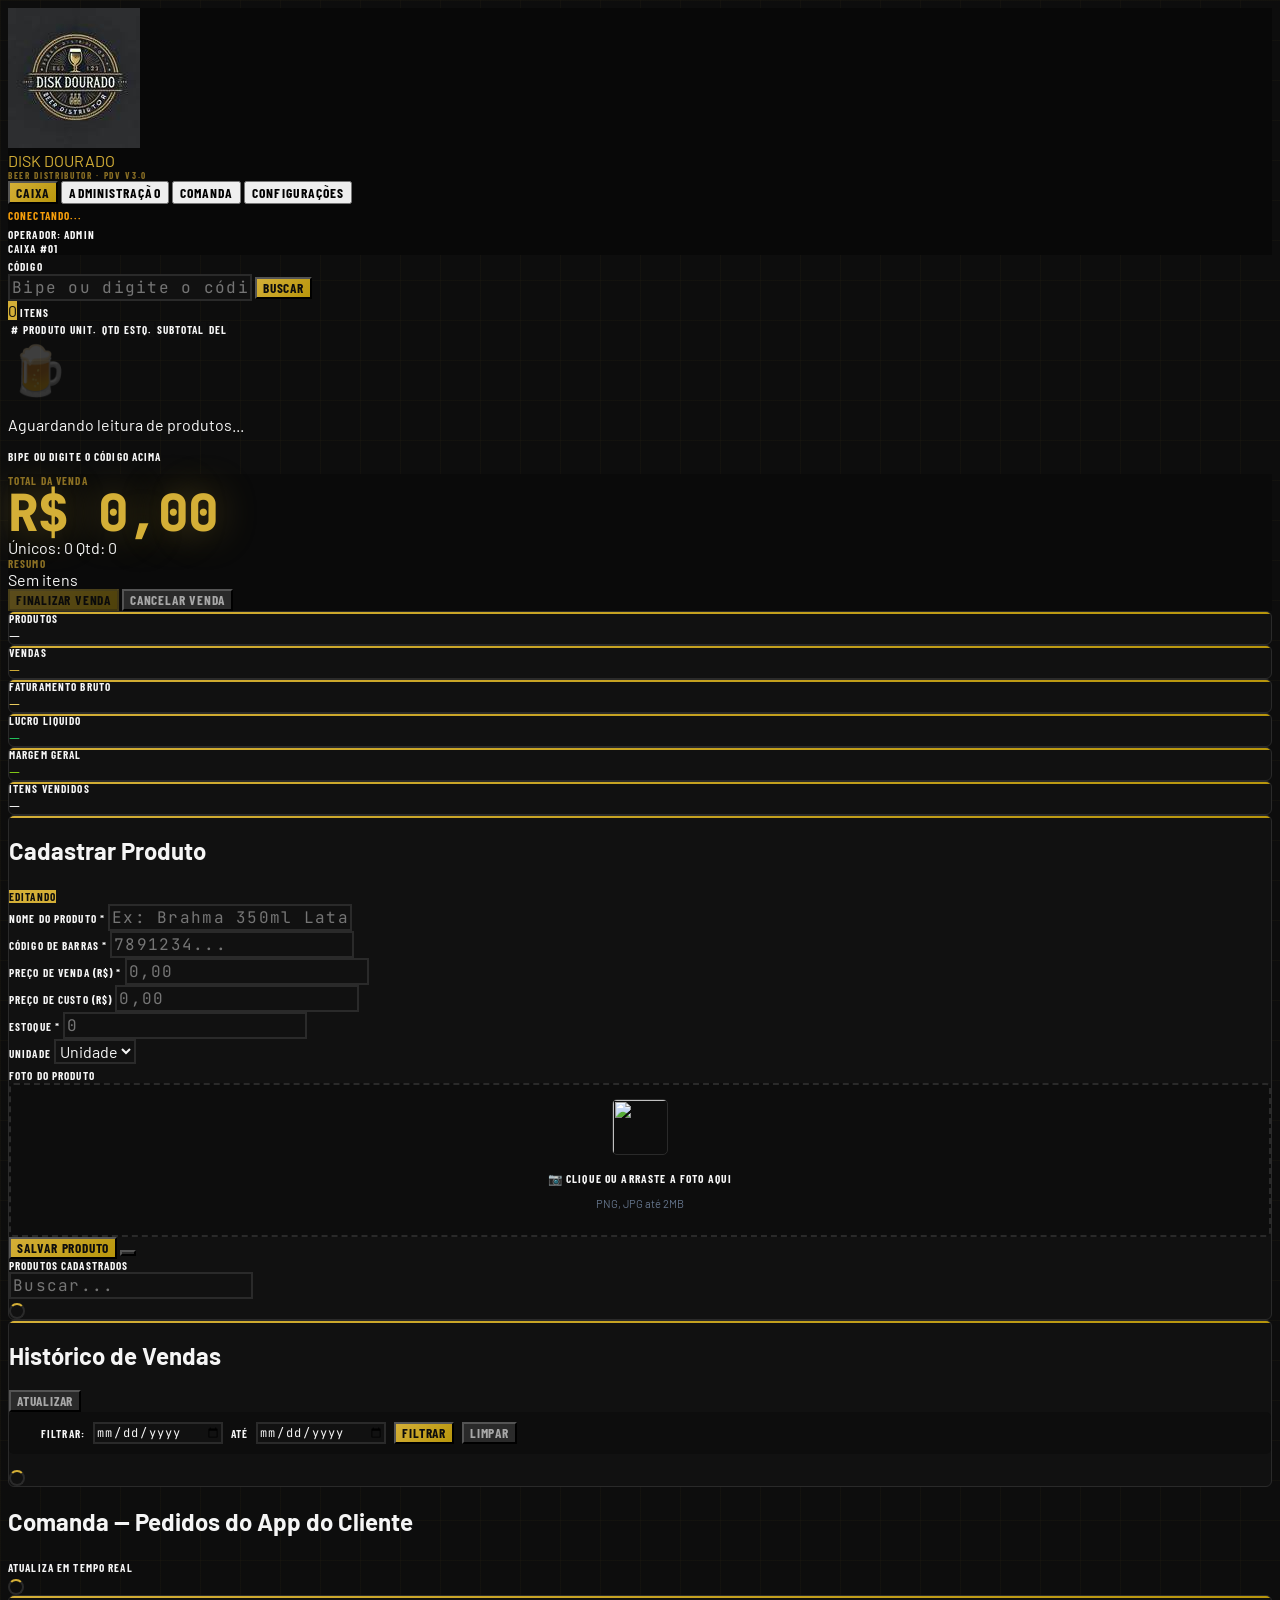
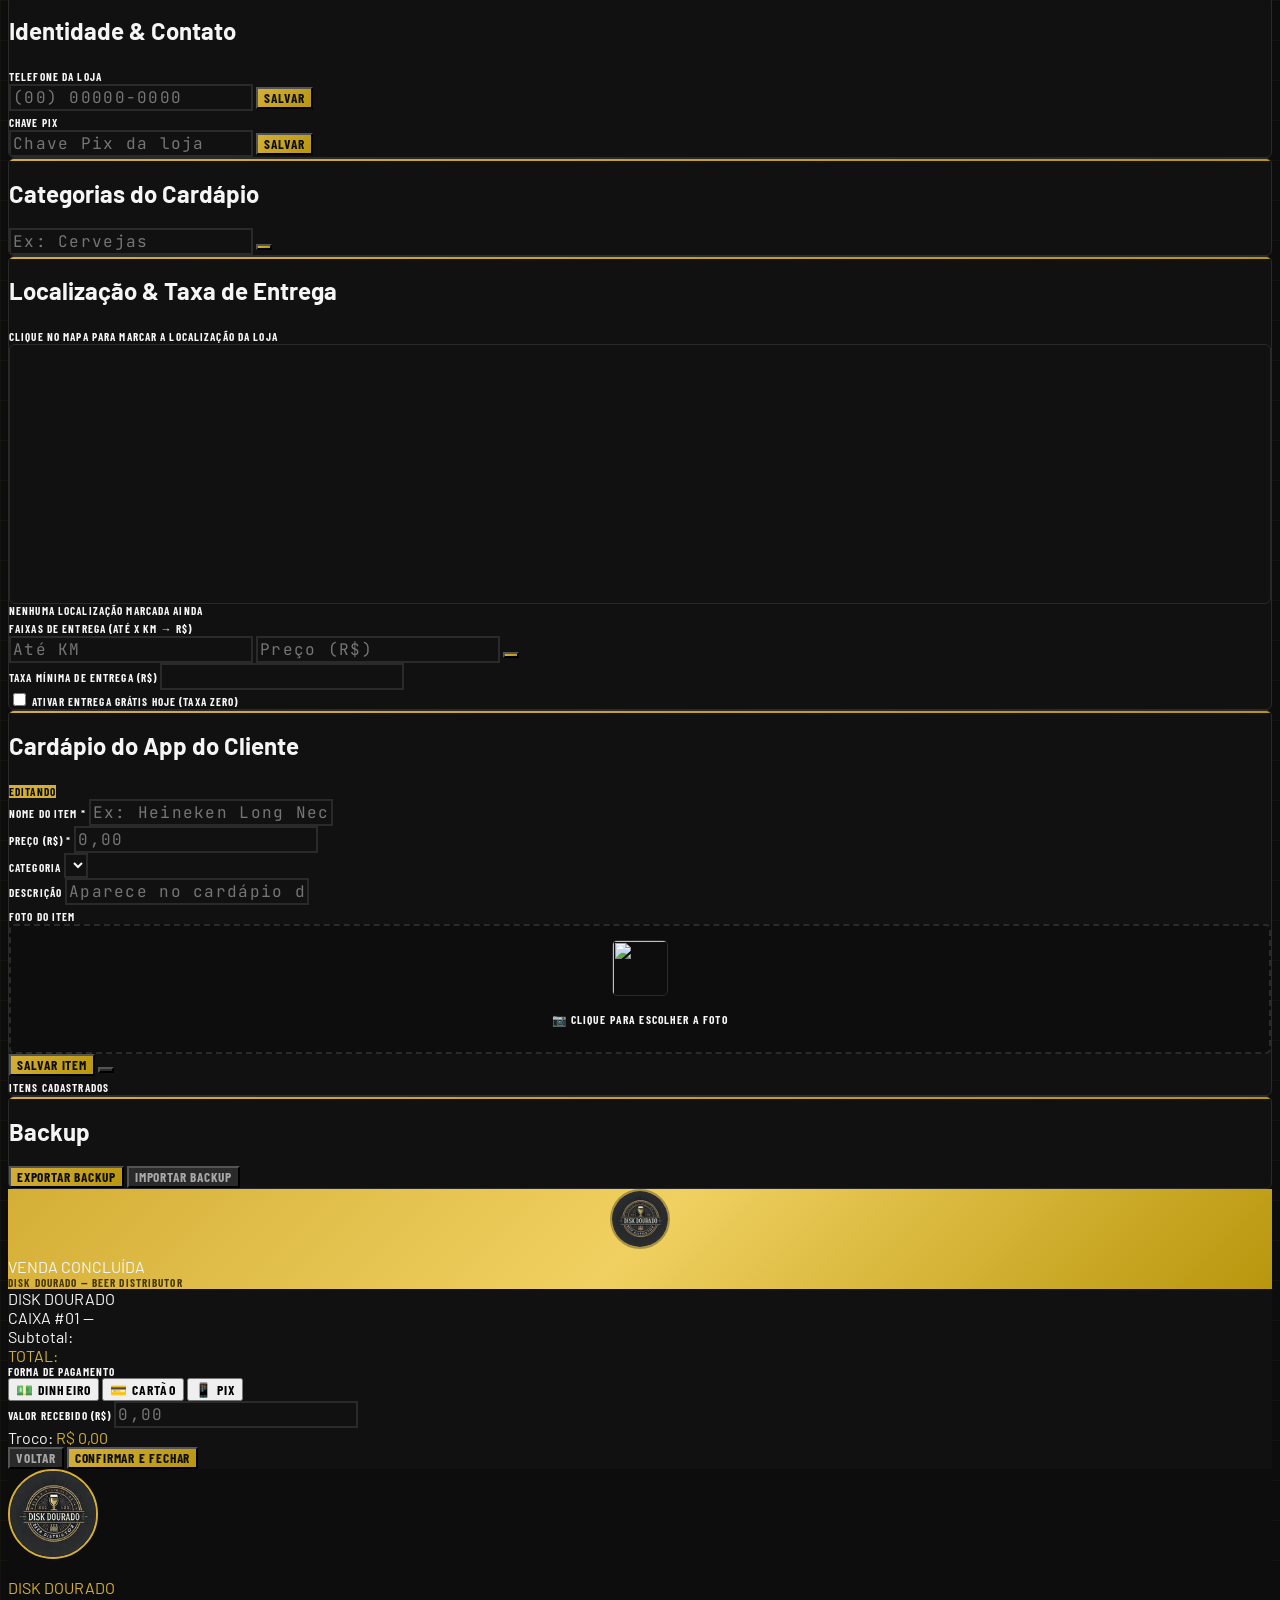
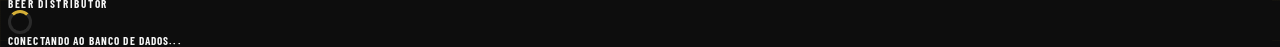
==== commit 4295ad12: "Add files via upload" ====
--- a/index.html
+++ b/index.html
@@ -7,6 +7,8 @@
 <script src="https://cdn.tailwindcss.com"></script>
 <script src="https://unpkg.com/lucide@latest/dist/umd/lucide.js"></script>
 <link href="https://fonts.googleapis.com/css2?family=JetBrains+Mono:wght@400;700;800&family=Barlow+Condensed:wght@400;600;700;900&family=Barlow:wght@400;500;600&display=swap" rel="stylesheet">
+<link rel="stylesheet" href="https://unpkg.com/leaflet@1.9.4/dist/leaflet.css" />
+<script src="https://unpkg.com/leaflet@1.9.4/dist/leaflet.js"></script>
 
 <!-- Firebase Realtime Database SDK compat (sem bundler) -->
 <script src="https://www.gstatic.com/firebasejs/9.23.0/firebase-app-compat.js"></script>
@@ -167,6 +169,13 @@
         </button>
         <button onclick="setMode('adm')" id="tab-adm" class="nav-btn px-4 py-1.5 rounded flex items-center gap-1.5">
           <i data-lucide="layout-dashboard" class="w-3 h-3"></i>Administração
+        </button>
+        <button onclick="setMode('comanda')" id="tab-comanda" class="nav-btn px-4 py-1.5 rounded flex items-center gap-1.5">
+          <i data-lucide="clipboard-list" class="w-3 h-3"></i>Comanda
+          <span id="comanda-badge" class="hidden font-mono text-[.65rem] font-800 rounded-full px-1.5" style="background:#ef4444;color:#fff;"></span>
+        </button>
+        <button onclick="setMode('config')" id="tab-config" class="nav-btn px-4 py-1.5 rounded flex items-center gap-1.5">
+          <i data-lucide="settings" class="w-3 h-3"></i>Configurações
         </button>
       </div>
     </div>
@@ -421,6 +430,181 @@
         </div>
       </div>
     </div>
+
+    <!-- ── COMANDA (fila de pedidos do app do cliente) ── -->
+    <div id="mode-comanda" class="hidden h-full overflow-y-auto p-6">
+      <div class="max-w-4xl mx-auto">
+        <div class="flex items-center justify-between mb-5">
+          <div class="flex items-center gap-2">
+            <i data-lucide="clipboard-list" class="w-5 h-5" style="color:#D4AF37;"></i>
+            <h2 class="font-display font-700 text-xl text-white tracking-wide">Comanda — Pedidos do App do Cliente</h2>
+          </div>
+          <span class="tag text-steel-light">Atualiza em tempo real</span>
+        </div>
+        <div id="comanda-list" class="space-y-3">
+          <div class="text-center py-8"><span class="spinner"></span></div>
+        </div>
+      </div>
+    </div>
+
+    <!-- ── CONFIGURAÇÕES ── -->
+    <div id="mode-config" class="hidden h-full overflow-y-auto p-6">
+      <div class="max-w-5xl mx-auto space-y-6">
+
+        <div class="grid grid-cols-2 gap-6">
+          <!-- Identidade / contato -->
+          <div class="stat-card p-5">
+            <div class="flex items-center gap-2 mb-4 border-b border-ink-700 pb-4">
+              <i data-lucide="id-card" class="w-5 h-5" style="color:#D4AF37;"></i>
+              <h2 class="font-display font-700 text-lg text-white tracking-wide">Identidade &amp; Contato</h2>
+            </div>
+            <div class="space-y-3">
+              <div>
+                <label class="tag text-steel-light block mb-1">Telefone da loja</label>
+                <div class="flex gap-2">
+                  <input id="cfg-telefone-loja" type="text" class="barcode-input flex-1 px-3 py-2 rounded text-sm" placeholder="(00) 00000-0000" />
+                  <button onclick="saveTelefoneLoja()" class="btn-primary px-3 py-2 rounded text-sm">Salvar</button>
+                </div>
+              </div>
+              <div>
+                <label class="tag text-steel-light block mb-1">Chave Pix</label>
+                <div class="flex gap-2">
+                  <input id="cfg-pix-key" type="text" class="barcode-input flex-1 px-3 py-2 rounded text-sm" placeholder="Chave Pix da loja" />
+                  <button onclick="savePixKey()" class="btn-primary px-3 py-2 rounded text-sm">Salvar</button>
+                </div>
+              </div>
+            </div>
+          </div>
+
+          <!-- Categorias do cardápio do cliente -->
+          <div class="stat-card p-5">
+            <div class="flex items-center gap-2 mb-4 border-b border-ink-700 pb-4">
+              <i data-lucide="tags" class="w-5 h-5" style="color:#D4AF37;"></i>
+              <h2 class="font-display font-700 text-lg text-white tracking-wide">Categorias do Cardápio</h2>
+            </div>
+            <div class="flex gap-2 mb-3">
+              <input id="cfg-nova-categoria" type="text" class="barcode-input flex-1 px-3 py-2 rounded text-sm" placeholder="Ex: Cervejas" onkeydown="if(event.key==='Enter')addCategoria()" />
+              <button onclick="addCategoria()" class="btn-primary px-3 py-2 rounded text-sm">
+                <i data-lucide="plus" class="w-4 h-4"></i>
+              </button>
+            </div>
+            <div id="cfg-categorias-list" class="flex flex-wrap gap-2"></div>
+          </div>
+        </div>
+
+        <!-- Localização e entrega -->
+        <div class="stat-card p-5">
+          <div class="flex items-center gap-2 mb-4 border-b border-ink-700 pb-4">
+            <i data-lucide="map-pin" class="w-5 h-5" style="color:#D4AF37;"></i>
+            <h2 class="font-display font-700 text-lg text-white tracking-wide">Localização &amp; Taxa de Entrega</h2>
+          </div>
+          <div class="grid grid-cols-2 gap-5">
+            <div>
+              <label class="tag text-steel-light block mb-2">Clique no mapa para marcar a localização da loja</label>
+              <div id="loja-mapa" style="height:260px;border-radius:6px;border:1px solid #2a2a2a;"></div>
+              <div id="loja-coords" class="tag text-steel-light mt-2">Nenhuma localização marcada ainda</div>
+            </div>
+            <div>
+              <div class="flex items-center justify-between mb-2">
+                <label class="tag text-steel-light">Faixas de entrega (até X km → R$)</label>
+              </div>
+              <div id="cfg-faixas-list" class="space-y-2 mb-3"></div>
+              <div class="flex gap-2 mb-4">
+                <input id="cfg-faixa-km" type="number" step="0.1" min="0" class="barcode-input w-24 px-2 py-2 rounded text-sm" placeholder="Até KM" />
+                <input id="cfg-faixa-preco" type="number" step="0.5" min="0" class="barcode-input flex-1 px-2 py-2 rounded text-sm" placeholder="Preço (R$)" />
+                <button onclick="addFaixaEntrega()" class="btn-primary px-3 py-2 rounded text-sm">
+                  <i data-lucide="plus" class="w-4 h-4"></i>
+                </button>
+              </div>
+              <div class="space-y-3 border-t border-ink-700 pt-3">
+                <div>
+                  <label class="tag text-steel-light block mb-1">Taxa mínima de entrega (R$)</label>
+                  <input id="cfg-taxa-minima" type="number" step="0.5" min="0" class="barcode-input w-full px-3 py-2 rounded text-sm" onchange="saveTaxaMinima()" />
+                </div>
+                <label class="flex items-center gap-2 cursor-pointer">
+                  <input id="cfg-taxa-zero" type="checkbox" onchange="saveTaxaZero()" class="w-4 h-4" />
+                  <span class="tag text-steel-light">Ativar entrega grátis hoje (taxa zero)</span>
+                </label>
+              </div>
+            </div>
+          </div>
+        </div>
+
+        <!-- Cardápio do app do cliente -->
+        <div class="stat-card p-5">
+          <div class="flex items-center gap-2 mb-4 border-b border-ink-700 pb-4">
+            <i data-lucide="book-open" class="w-5 h-5" style="color:#D4AF37;"></i>
+            <h2 class="font-display font-700 text-lg text-white tracking-wide">Cardápio do App do Cliente</h2>
+            <span id="avulso-edit-badge" class="hidden tag px-2 py-0.5 rounded ml-auto" style="background:#D4AF37;color:#0d0d0d;">EDITANDO</span>
+          </div>
+          <div class="grid grid-cols-2 gap-5">
+            <div class="space-y-3">
+              <div>
+                <label class="tag text-steel-light block mb-1">Nome do item *</label>
+                <input id="av-nome" type="text" class="barcode-input w-full px-3 py-2 rounded text-sm" placeholder="Ex: Heineken Long Neck 330ml" />
+              </div>
+              <div class="grid grid-cols-2 gap-2">
+                <div>
+                  <label class="tag text-steel-light block mb-1">Preço (R$) *</label>
+                  <input id="av-preco" type="number" step="0.01" min="0" class="barcode-input w-full px-3 py-2 rounded text-sm" placeholder="0,00" />
+                </div>
+                <div>
+                  <label class="tag text-steel-light block mb-1">Categoria</label>
+                  <select id="av-categoria" class="barcode-input w-full px-3 py-2 rounded text-sm"></select>
+                </div>
+              </div>
+              <div>
+                <label class="tag text-steel-light block mb-1">Descrição</label>
+                <input id="av-descricao" type="text" class="barcode-input w-full px-3 py-2 rounded text-sm" placeholder="Aparece no cardápio do cliente" />
+              </div>
+              <div>
+                <label class="tag text-steel-light block mb-1">Foto do item</label>
+                <div id="av-upload-zone" style="border:2px dashed #2a2a2a;border-radius:5px;padding:14px;text-align:center;cursor:pointer;background:#0d0d0d;"
+                  onclick="document.getElementById('av-file-input').click()">
+                  <div id="av-upload-preview-wrap" class="hidden" style="margin-bottom:8px;">
+                    <img id="av-upload-preview" src="" alt="" style="width:56px;height:56px;border-radius:5px;object-fit:cover;margin:0 auto;border:1px solid #2a2a2a;" />
+                  </div>
+                  <div id="av-upload-placeholder">
+                    <p class="tag text-steel-light" style="font-size:.72rem;">📷 Clique para escolher a foto</p>
+                  </div>
+                  <input id="av-file-input" type="file" accept="image/*" style="display:none;" onchange="handleAvulsoFileSelect(event)" />
+                </div>
+              </div>
+              <div class="flex gap-2 pt-1">
+                <button onclick="saveAvulso()" id="btn-save-avulso" class="btn-primary flex-1 py-2.5 rounded flex items-center justify-center gap-2 text-sm">
+                  <i data-lucide="save" class="w-4 h-4"></i> Salvar Item
+                </button>
+                <button onclick="clearAvulsoForm()" class="btn-secondary px-4 py-2.5 rounded text-sm">
+                  <i data-lucide="rotate-ccw" class="w-4 h-4"></i>
+                </button>
+              </div>
+            </div>
+            <div>
+              <label class="tag text-steel-light block mb-2">Itens cadastrados</label>
+              <div id="cfg-avulsos-list" class="space-y-1 max-h-80 overflow-y-auto"></div>
+            </div>
+          </div>
+        </div>
+
+        <!-- Backup -->
+        <div class="stat-card p-5">
+          <div class="flex items-center gap-2 mb-4 border-b border-ink-700 pb-4">
+            <i data-lucide="database-backup" class="w-5 h-5" style="color:#D4AF37;"></i>
+            <h2 class="font-display font-700 text-lg text-white tracking-wide">Backup</h2>
+          </div>
+          <div class="flex gap-2">
+            <button onclick="exportBackupRTDB()" class="btn-primary px-4 py-2 rounded text-sm flex items-center gap-2">
+              <i data-lucide="download" class="w-4 h-4"></i> Exportar backup
+            </button>
+            <button onclick="document.getElementById('backup-file-input').click()" class="btn-secondary px-4 py-2 rounded text-sm flex items-center gap-2">
+              <i data-lucide="upload" class="w-4 h-4"></i> Importar backup
+            </button>
+            <input id="backup-file-input" type="file" accept="application/json" style="display:none;" onchange="importBackupRTDB(event)" />
+          </div>
+        </div>
+
+      </div>
+    </div>
   </main>
 </div>
 
@@ -513,6 +697,14 @@
 let paymentMethod = '';
 let editingKey    = null;
 
+// ── Comanda / Configurações — estado ───────────────────────────────
+let pedidosClienteCache = {};
+let configGeral = { chavePix:'', telefoneLoja:'', categorias:[], lojaLocalizacao:null, faixasEntrega:[], taxaMinima:0, taxaZeroAtiva:false };
+let avulsosCache = {};
+let editingAvulsoKey = null;
+let avulsoImageBase64 = null;
+let lojaMap = null, lojaMarker = null;
+
 // ── UTILS ────────────────────────────────────────────────────────
 const fmt = v => (v || 0).toLocaleString('pt-BR', { style:'currency', currency:'BRL' });
 
@@ -593,6 +785,32 @@
   );
 
   focusBarcode();
+
+  // Listener em tempo real para pedidos do app do cliente (Comanda)
+  db.ref('pedidosCliente').on('value', snap => {
+    pedidosClienteCache = snap.val() || {};
+    renderComanda();
+  }, () => {});
+
+  // Listener em tempo real para configurações gerais
+  db.ref('config/geral').on('value', snap => {
+    configGeral = { ...configGeral, ...(snap.val() || {}) };
+    document.getElementById('cfg-telefone-loja').value = configGeral.telefoneLoja || '';
+    document.getElementById('cfg-pix-key').value = configGeral.chavePix || '';
+    document.getElementById('cfg-taxa-minima').value = configGeral.taxaMinima || 0;
+    document.getElementById('cfg-taxa-zero').checked = !!configGeral.taxaZeroAtiva;
+    renderConfigCategorias();
+    renderConfigFaixas();
+    renderAvulsoCategoriaSelect();
+    if (currentMode === 'config') initLojaMap();
+  }, () => {});
+
+  // Listener em tempo real para o cardápio do app do cliente
+  db.ref('produtosAvulsos').on('value', snap => {
+    avulsosCache = snap.val() || {};
+    renderAvulsosList();
+    renderAvulsoCategoriaSelect();
+  }, () => {});
 });
 
 // ── MODE SWITCH ──────────────────────────────────────────────────
@@ -600,10 +818,15 @@
   currentMode = mode;
   document.getElementById('mode-caixa').classList.toggle('hidden', mode !== 'caixa');
   document.getElementById('mode-adm').classList.toggle('hidden',   mode !== 'adm');
+  document.getElementById('mode-comanda').classList.toggle('hidden', mode !== 'comanda');
+  document.getElementById('mode-config').classList.toggle('hidden',  mode !== 'config');
   document.getElementById('tab-caixa').classList.toggle('active',  mode === 'caixa');
   document.getElementById('tab-adm').classList.toggle('active',    mode === 'adm');
+  document.getElementById('tab-comanda').classList.toggle('active', mode === 'comanda');
+  document.getElementById('tab-config').classList.toggle('active',  mode === 'config');
   if (mode === 'caixa') focusBarcode();
   if (mode === 'adm')   { renderProductList(); loadSalesHistory(); updateStats(); }
+  if (mode === 'config') { renderConfigCategorias(); renderConfigFaixas(); initLojaMap(); }
   lucide.createIcons();
 }
 
@@ -1233,6 +1456,369 @@
   lucide.createIcons();
 }
 
+// ════════════════════════════════════════════════════════════════
+// COMANDA — fila de pedidos feitos pelo app do cliente
+// ════════════════════════════════════════════════════════════════
+function fmtDateTime(iso) {
+  if (!iso) return '';
+  return new Date(iso).toLocaleString('pt-BR');
+}
+
+function renderComanda() {
+  const container = document.getElementById('comanda-list');
+  if (!container) return;
+  const pedidos = Object.keys(pedidosClienteCache)
+    .map(id => ({ id, ...pedidosClienteCache[id] }))
+    .filter(p => !p.prontoCozinha)
+    .sort((a, b) => new Date(a.criadoEm) - new Date(b.criadoEm));
+
+  const badge = document.getElementById('comanda-badge');
+  if (pedidos.length) { badge.textContent = pedidos.length; badge.classList.remove('hidden'); }
+  else { badge.classList.add('hidden'); }
+
+  if (!pedidos.length) {
+    container.innerHTML = '<div class="text-center py-10 text-steel text-sm font-mono opacity-50">Nenhum pedido em preparo no momento.</div>';
+    return;
+  }
+
+  container.innerHTML = pedidos.map(p => {
+    const itens = (p.itens || []).map(i => `
+      <div class="flex justify-between text-sm py-1 border-b border-ink-700">
+        <span>${i.qtd}x ${i.nome}${i.obs ? `<span class="text-steel-light text-xs block">"${i.obs}"</span>` : ''}</span>
+        <span class="font-mono text-steel-light">${fmt(i.preco * i.qtd)}</span>
+      </div>`).join('');
+    const isEntrega = p.tipoEntrega === 'entrega';
+    return `
+      <div class="stat-card p-4">
+        <div class="flex items-center justify-between mb-2">
+          <div class="flex items-center gap-2">
+            <span class="font-display font-800 text-base" style="color:#D4AF37;">#${p.numeroPedido || '—'}</span>
+            <span class="tag text-white">${p.nome || 'Pedido no balcão'}</span>
+            <span class="tag" style="color:${isEntrega ? '#f0d060' : '#94a3b8'};">${isEntrega ? '🛵 Entrega' : '🏠 Retirada'}</span>
+          </div>
+          <span class="tag" style="color:${p.pago ? '#22c55e' : '#f59e0b'};">${p.pago ? 'PAGO' : 'AGUARDANDO PGTO'}</span>
+        </div>
+        <div class="tag text-steel-light mb-2">${fmtDateTime(p.criadoEm)} · ${p.formaPagamento || ''}${isEntrega && p.endereco ? ' · ' + p.endereco : ''}</div>
+        <div class="mb-3">${itens}</div>
+        <div class="flex items-center justify-between">
+          <span class="font-display font-700 text-sm text-white">Total: <span class="font-mono" style="color:#D4AF37;">${fmt(p.total)}</span></span>
+          <div class="flex gap-2">
+            ${isEntrega ? `
+              <select onchange="atualizarStatusEntrega('${p.id}', this.value)" class="barcode-input px-2 py-1.5 rounded text-xs">
+                <option value="">Status entrega...</option>
+                <option value="em_rota" ${p.statusEntrega === 'em_rota' ? 'selected' : ''}>Saiu para entrega</option>
+                <option value="entregue" ${p.statusEntrega === 'entregue' ? 'selected' : ''}>Entregue</option>
+              </select>` : ''}
+            <button onclick="marcarPedidoPronto('${p.id}')" class="btn-primary px-3 py-1.5 rounded text-xs flex items-center gap-1">
+              <i data-lucide="check" class="w-3 h-3"></i> Pronto
+            </button>
+          </div>
+        </div>
+      </div>`;
+  }).join('');
+  lucide.createIcons();
+}
+
+function marcarPedidoPronto(id) {
+  db.ref('pedidosCliente/' + id).update({ prontoCozinha: true })
+    .then(() => showToast('Pedido marcado como pronto ✅'))
+    .catch(e => showToast('Erro: ' + e.message, 'danger'));
+}
+
+function atualizarStatusEntrega(id, status) {
+  if (!status) return;
+  db.ref('pedidosCliente/' + id).update({ statusEntrega: status })
+    .then(() => showToast('Status de entrega atualizado ✅'))
+    .catch(e => showToast('Erro: ' + e.message, 'danger'));
+}
+
+// ════════════════════════════════════════════════════════════════
+// CONFIGURAÇÕES — identidade, categorias, entrega, cardápio do cliente
+// ════════════════════════════════════════════════════════════════
+function saveConfigPatch(patch) {
+  configGeral = { ...configGeral, ...patch };
+  return db.ref('config/geral').update(patch)
+    .catch(e => showToast('Erro ao salvar configuração: ' + e.message, 'danger'));
+}
+
+function savePixKey() {
+  const chave = document.getElementById('cfg-pix-key').value.trim();
+  saveConfigPatch({ chavePix: chave }).then(() => showToast('Chave Pix salva ✅'));
+}
+
+function saveTelefoneLoja() {
+  const tel = document.getElementById('cfg-telefone-loja').value.trim();
+  saveConfigPatch({ telefoneLoja: tel }).then(() => showToast('Telefone salvo ✅'));
+}
+
+function saveTaxaMinima() {
+  const v = parseFloat(document.getElementById('cfg-taxa-minima').value) || 0;
+  saveConfigPatch({ taxaMinima: v });
+}
+
+function saveTaxaZero() {
+  const ativo = document.getElementById('cfg-taxa-zero').checked;
+  saveConfigPatch({ taxaZeroAtiva: ativo }).then(() => showToast(ativo ? 'Entrega grátis ativada ✅' : 'Entrega grátis desativada'));
+}
+
+// ---------- Categorias ----------
+function renderConfigCategorias() {
+  const container = document.getElementById('cfg-categorias-list');
+  if (!container) return;
+  const cats = configGeral.categorias || [];
+  if (!cats.length) { container.innerHTML = '<div class="text-steel text-xs font-mono opacity-50">Nenhuma categoria ainda.</div>'; return; }
+  container.innerHTML = cats.map(c => `
+    <span class="tag flex items-center gap-1.5 px-2.5 py-1.5 rounded" style="background:#1a1a1a;border:1px solid #2a2a2a;color:#f5f5f5;">
+      ${c}
+      <button onclick="removeCategoria('${c.replace(/'/g, "\\'")}')" style="color:#ef4444;font-weight:900;">✕</button>
+    </span>`).join('');
+}
+
+function addCategoria() {
+  const input = document.getElementById('cfg-nova-categoria');
+  const nome = input.value.trim();
+  if (!nome) return;
+  const cats = [...new Set([...(configGeral.categorias || []), nome])];
+  saveConfigPatch({ categorias: cats });
+  input.value = '';
+}
+
+function removeCategoria(nome) {
+  const cats = (configGeral.categorias || []).filter(c => c !== nome);
+  saveConfigPatch({ categorias: cats });
+}
+
+// ---------- Faixas de entrega ----------
+function renderConfigFaixas() {
+  const container = document.getElementById('cfg-faixas-list');
+  if (!container) return;
+  const faixas = (configGeral.faixasEntrega || []).slice().sort((a, b) => a.ateKm - b.ateKm);
+  if (!faixas.length) { container.innerHTML = '<div class="text-steel text-xs font-mono opacity-50">Nenhuma faixa cadastrada.</div>'; return; }
+  container.innerHTML = faixas.map((f, i) => `
+    <div class="flex items-center justify-between text-sm px-3 py-2 rounded" style="background:#111;border:1px solid #2a2a2a;">
+      <span>Até <span class="font-mono" style="color:#D4AF37;">${f.ateKm}km</span> → <span class="font-mono">${fmt(f.preco)}</span></span>
+      <button onclick="removeFaixaEntrega(${i})" style="color:#ef4444;font-weight:900;">✕</button>
+    </div>`).join('');
+}
+
+function addFaixaEntrega() {
+  const ateKm = parseFloat(document.getElementById('cfg-faixa-km').value);
+  const preco = parseFloat(document.getElementById('cfg-faixa-preco').value);
+  if (isNaN(ateKm) || ateKm <= 0) { showToast('Informe um KM válido', 'danger'); return; }
+  if (isNaN(preco) || preco < 0) { showToast('Informe um preço válido', 'danger'); return; }
+  const faixas = [...(configGeral.faixasEntrega || []), { ateKm, preco }];
+  saveConfigPatch({ faixasEntrega: faixas });
+  document.getElementById('cfg-faixa-km').value = '';
+  document.getElementById('cfg-faixa-preco').value = '';
+}
+
+function removeFaixaEntrega(idx) {
+  const faixas = (configGeral.faixasEntrega || []).slice().sort((a, b) => a.ateKm - b.ateKm);
+  faixas.splice(idx, 1);
+  saveConfigPatch({ faixasEntrega: faixas });
+}
+
+// ---------- Localização da loja (mapa) ----------
+function initLojaMap() {
+  const loja = configGeral.lojaLocalizacao;
+  const centro = loja ? [loja.lat, loja.lng] : [-23.5505, -46.6333];
+  const el = document.getElementById('loja-mapa');
+  if (!el) return;
+  if (!lojaMap) {
+    lojaMap = L.map('loja-mapa').setView(centro, loja ? 15 : 12);
+    L.tileLayer('https://{s}.tile.openstreetmap.org/{z}/{x}/{y}.png', { attribution: '© OpenStreetMap' }).addTo(lojaMap);
+    lojaMap.on('click', (e) => salvarLojaLocalizacao(e.latlng.lat, e.latlng.lng));
+    setTimeout(() => lojaMap.invalidateSize(), 150);
+  } else {
+    lojaMap.setView(centro, loja ? 15 : 12);
+    setTimeout(() => lojaMap.invalidateSize(), 150);
+  }
+  const coordsEl = document.getElementById('loja-coords');
+  if (loja) {
+    coordsEl.textContent = `Localização: ${loja.lat.toFixed(5)}, ${loja.lng.toFixed(5)}`;
+    if (lojaMarker) lojaMarker.setLatLng(centro); else lojaMarker = L.marker(centro).addTo(lojaMap);
+  } else {
+    coordsEl.textContent = 'Nenhuma localização marcada ainda';
+  }
+}
+
+function salvarLojaLocalizacao(lat, lng) {
+  saveConfigPatch({ lojaLocalizacao: { lat, lng } }).then(() => {
+    showToast('Localização da loja salva ✅');
+    initLojaMap();
+  });
+}
+
+// ---------- Cardápio do app do cliente (produtosAvulsos) ----------
+function renderAvulsoCategoriaSelect() {
+  const sel = document.getElementById('av-categoria');
+  if (!sel) return;
+  const cats = configGeral.categorias || [];
+  const atual = sel.value;
+  sel.innerHTML = cats.length
+    ? cats.map(c => `<option value="${c}">${c}</option>`).join('')
+    : '<option value="">Cadastre uma categoria primeiro</option>';
+  if (cats.includes(atual)) sel.value = atual;
+}
+
+function renderAvulsosList() {
+  const container = document.getElementById('cfg-avulsos-list');
+  if (!container) return;
+  const itens = Object.keys(avulsosCache).map(id => ({ id, ...avulsosCache[id] }));
+  if (!itens.length) { container.innerHTML = '<div class="text-steel text-xs font-mono opacity-50 py-3">Nenhum item cadastrado ainda.</div>'; return; }
+  container.innerHTML = itens.map(a => `
+    <div class="flex items-center gap-2 px-2 py-2 rounded" style="background:#111;border:1px solid #2a2a2a;">
+      ${a.foto ? `<img src="${a.foto}" class="prod-thumb-sm">` : `<div class="prod-thumb-sm flex items-center justify-center">🍺</div>`}
+      <div class="flex-1 min-w-0">
+        <div class="text-sm text-white truncate">${a.nome}</div>
+        <div class="tag text-steel-light">${fmt(a.preco)} · ${a.categoria || 'Sem categoria'}</div>
+      </div>
+      <button onclick="editAvulso('${a.id}')" class="btn-secondary px-2 py-1 rounded text-xs"><i data-lucide="pencil" class="w-3 h-3"></i></button>
+      <button onclick="deleteAvulso('${a.id}')" class="btn-danger px-2 py-1 rounded text-xs"><i data-lucide="trash-2" class="w-3 h-3"></i></button>
+    </div>`).join('');
+  lucide.createIcons();
+}
+
+function clearAvulsoForm() {
+  editingAvulsoKey = null;
+  avulsoImageBase64 = null;
+  document.getElementById('av-nome').value = '';
+  document.getElementById('av-preco').value = '';
+  document.getElementById('av-descricao').value = '';
+  document.getElementById('av-upload-preview-wrap').classList.add('hidden');
+  document.getElementById('av-upload-placeholder').classList.remove('hidden');
+  document.getElementById('avulso-edit-badge').classList.add('hidden');
+  renderAvulsoCategoriaSelect();
+}
+
+function editAvulso(id) {
+  const a = avulsosCache[id];
+  if (!a) return;
+  editingAvulsoKey = id;
+  avulsoImageBase64 = a.foto || null;
+  document.getElementById('av-nome').value = a.nome || '';
+  document.getElementById('av-preco').value = a.preco || '';
+  document.getElementById('av-descricao').value = a.descricao || '';
+  renderAvulsoCategoriaSelect();
+  if (a.categoria) document.getElementById('av-categoria').value = a.categoria;
+  if (a.foto) {
+    document.getElementById('av-upload-preview').src = a.foto;
+    document.getElementById('av-upload-preview-wrap').classList.remove('hidden');
+    document.getElementById('av-upload-placeholder').classList.add('hidden');
+  }
+  document.getElementById('avulso-edit-badge').classList.remove('hidden');
+}
+
+function deleteAvulso(id) {
+  if (!confirm('Excluir este item do cardápio do cliente?')) return;
+  db.ref('produtosAvulsos/' + id).remove()
+    .then(() => showToast('Item excluído ✅'))
+    .catch(e => showToast('Erro: ' + e.message, 'danger'));
+}
+
+function comprimirImagemAvulso(file) {
+  return new Promise((resolve, reject) => {
+    const reader = new FileReader();
+    reader.onload = (e) => {
+      const img = new Image();
+      img.onload = () => {
+        const MAX = 720;
+        let { width, height } = img;
+        if (width > height && width > MAX) { height *= MAX / width; width = MAX; }
+        else if (height > MAX) { width *= MAX / height; height = MAX; }
+        const canvas = document.createElement('canvas');
+        canvas.width = width; canvas.height = height;
+        const ctx = canvas.getContext('2d');
+        ctx.imageSmoothingEnabled = true; ctx.imageSmoothingQuality = 'high';
+        ctx.drawImage(img, 0, 0, width, height);
+        resolve(canvas.toDataURL('image/jpeg', 0.9));
+      };
+      img.onerror = reject;
+      img.src = e.target.result;
+    };
+    reader.onerror = reject;
+    reader.readAsDataURL(file);
+  });
+}
+
+async function handleAvulsoFileSelect(e) {
+  const file = e.target.files[0];
+  if (!file) return;
+  try {
+    const base64 = await comprimirImagemAvulso(file);
+    if (base64.length > 900000) { showToast('Imagem muito grande, tente outra foto.', 'danger'); return; }
+    avulsoImageBase64 = base64;
+    document.getElementById('av-upload-preview').src = base64;
+    document.getElementById('av-upload-preview-wrap').classList.remove('hidden');
+    document.getElementById('av-upload-placeholder').classList.add('hidden');
+  } catch (err) {
+    showToast('Não foi possível processar essa imagem.', 'danger');
+  }
+}
+
+function saveAvulso() {
+  const nome = document.getElementById('av-nome').value.trim();
+  const preco = parseFloat(document.getElementById('av-preco').value);
+  const categoria = document.getElementById('av-categoria').value;
+  const descricao = document.getElementById('av-descricao').value.trim();
+  if (!nome) { showToast('Preencha o nome do item!', 'danger'); return; }
+  if (isNaN(preco) || preco < 0) { showToast('Preço inválido!', 'danger'); return; }
+  const payload = { nome, preco, categoria, descricao, foto: avulsoImageBase64 || '' };
+  const ref = editingAvulsoKey ? db.ref('produtosAvulsos/' + editingAvulsoKey) : db.ref('produtosAvulsos').push();
+  ref.set(payload)
+    .then(() => { showToast(editingAvulsoKey ? 'Item atualizado ✅' : 'Item cadastrado ✅'); clearAvulsoForm(); })
+    .catch(e => showToast('Erro ao salvar: ' + e.message, 'danger'));
+}
+
+// ---------- Backup ----------
+async function exportBackupRTDB() {
+  try {
+    const [produtosSnap, vendasSnap, avulsosSnap, configSnap] = await Promise.all([
+      db.ref('produtos').once('value'),
+      db.ref('vendas').once('value'),
+      db.ref('produtosAvulsos').once('value'),
+      db.ref('config/geral').once('value')
+    ]);
+    const data = {
+      exportadoEm: new Date().toISOString(),
+      produtos: produtosSnap.val() || {},
+      vendas: vendasSnap.val() || {},
+      produtosAvulsos: avulsosSnap.val() || {},
+      config: configSnap.val() || {}
+    };
+    const blob = new Blob([JSON.stringify(data, null, 2)], { type: 'application/json' });
+    const url = URL.createObjectURL(blob);
+    const a = document.createElement('a');
+    a.href = url;
+    a.download = `backup-disk-dourado-${new Date().toISOString().slice(0, 10)}.json`;
+    a.click();
+    URL.revokeObjectURL(url);
+    showToast('Backup exportado ⬇️');
+  } catch (e) {
+    showToast('Erro ao exportar backup: ' + e.message, 'danger');
+  }
+}
+
+async function importBackupRTDB(e) {
+  const file = e.target.files[0];
+  if (!file) return;
+  try {
+    const text = await file.text();
+    const data = JSON.parse(text);
+    if (!confirm('Isso vai sobrescrever produtos, vendas, cardápio do cliente e configurações com o conteúdo desse backup. Continuar?')) return;
+    const updates = {};
+    if (data.produtos) updates['produtos'] = data.produtos;
+    if (data.vendas) updates['vendas'] = data.vendas;
+    if (data.produtosAvulsos) updates['produtosAvulsos'] = data.produtosAvulsos;
+    if (data.config) updates['config/geral'] = data.config;
+    await db.ref().update(updates);
+    showToast('Backup restaurado ✅');
+  } catch (err) {
+    showToast('Arquivo inválido: ' + err.message, 'danger');
+  }
+  e.target.value = '';
+}
+
 // ── TECLADO GLOBAL ───────────────────────────────────────────────
 document.addEventListener('keydown', e => {
   if (currentMode === 'caixa'
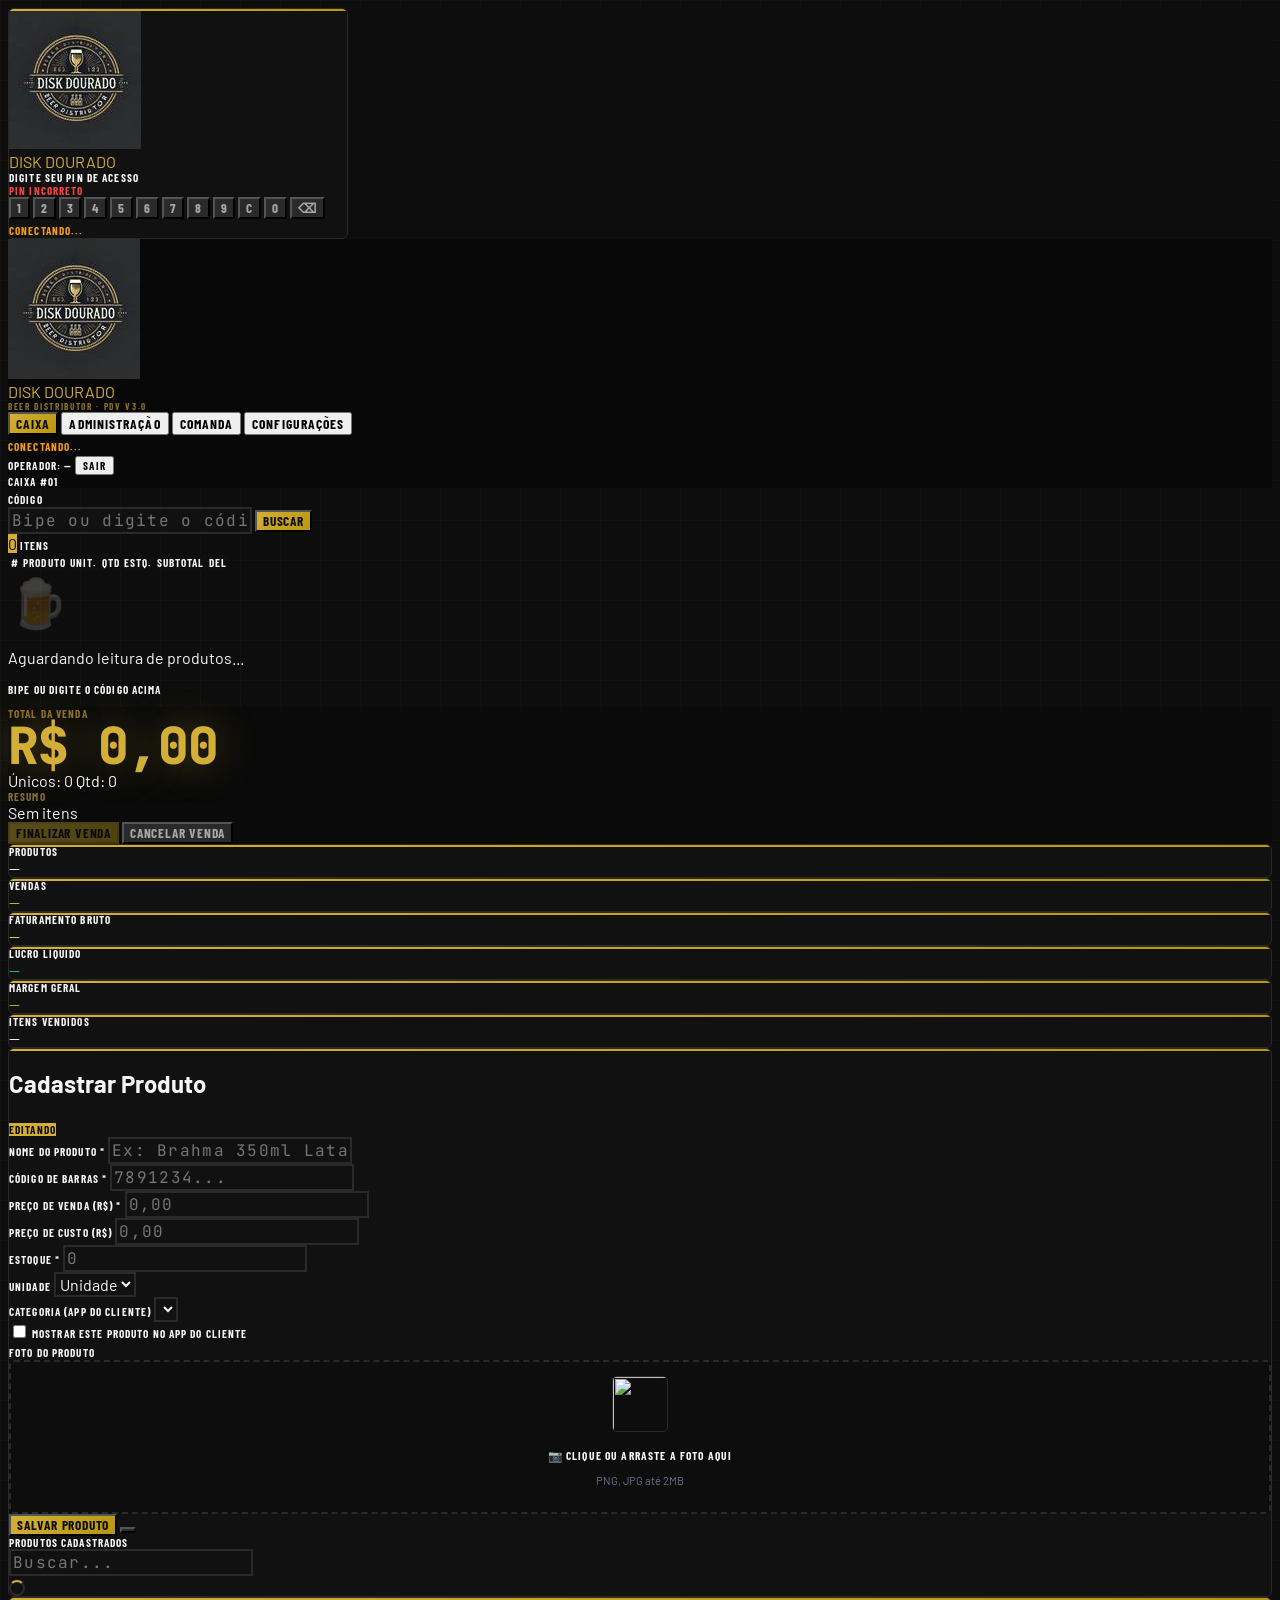
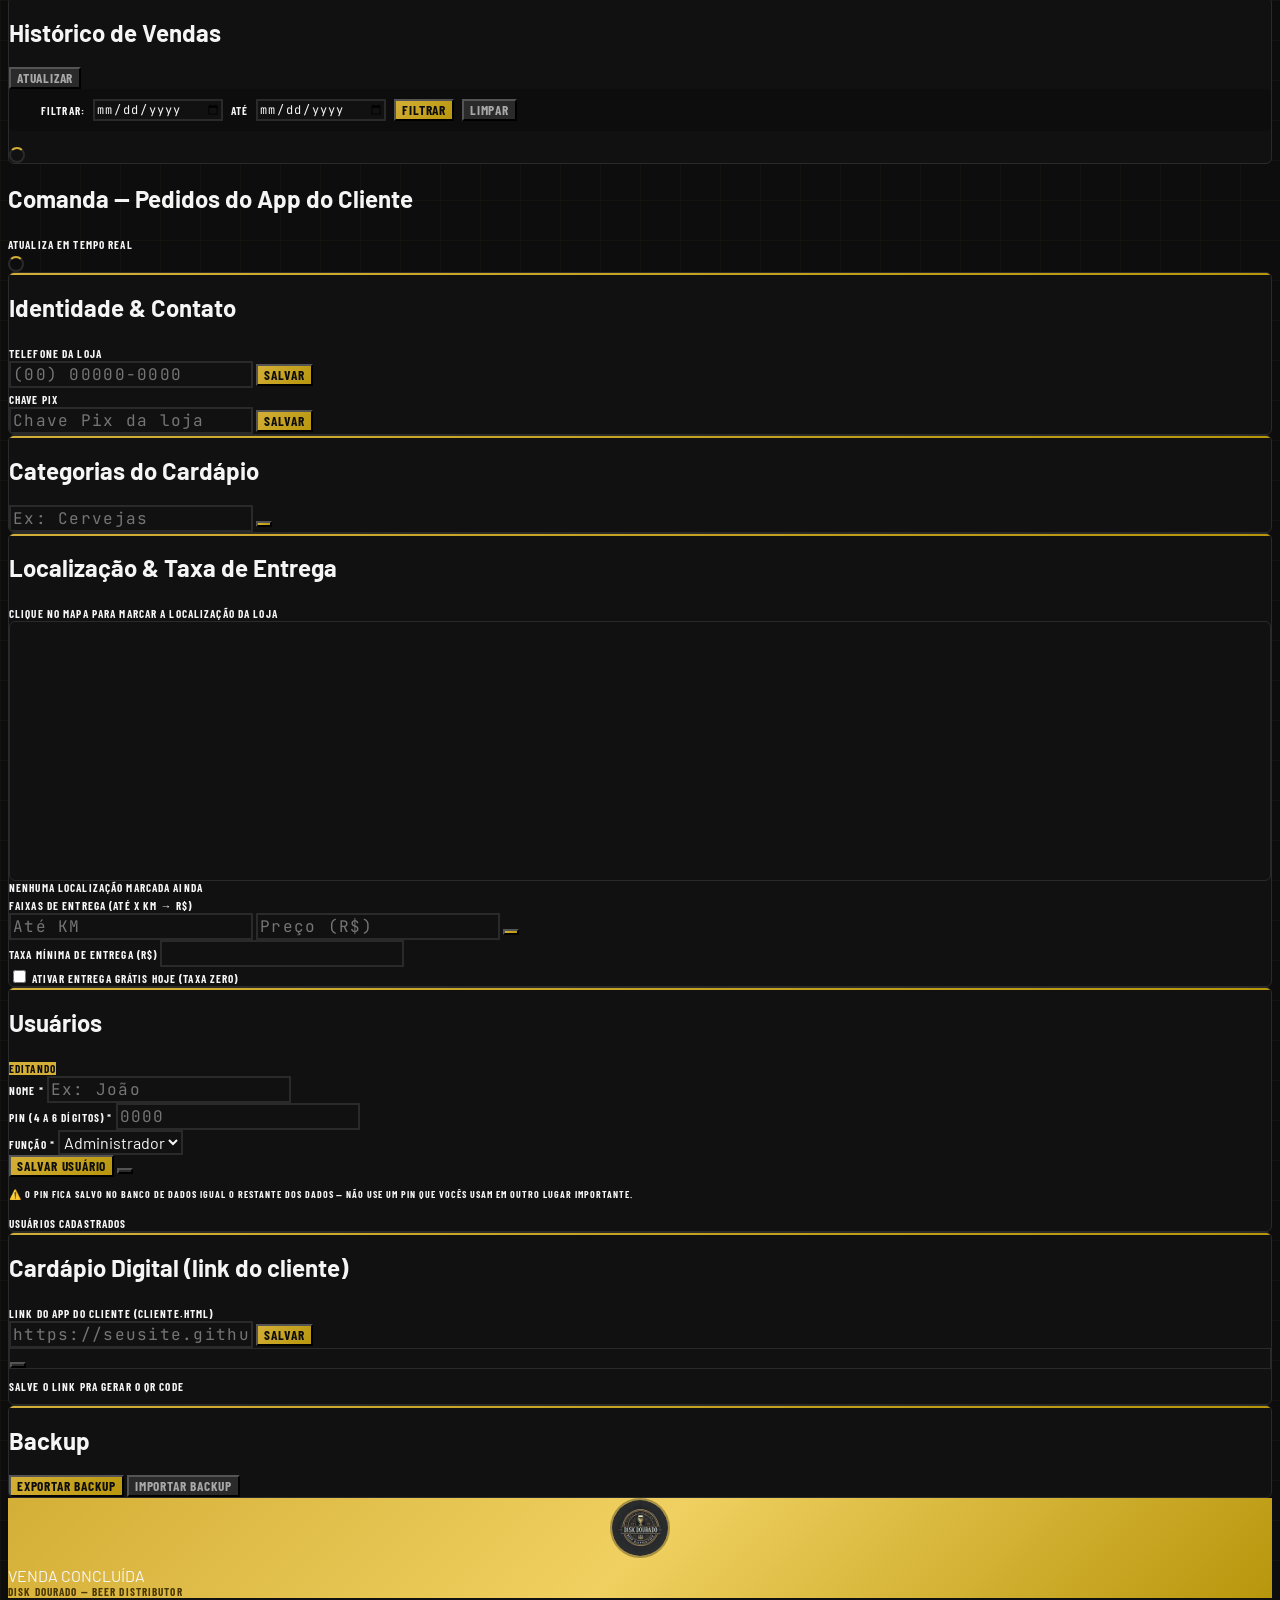
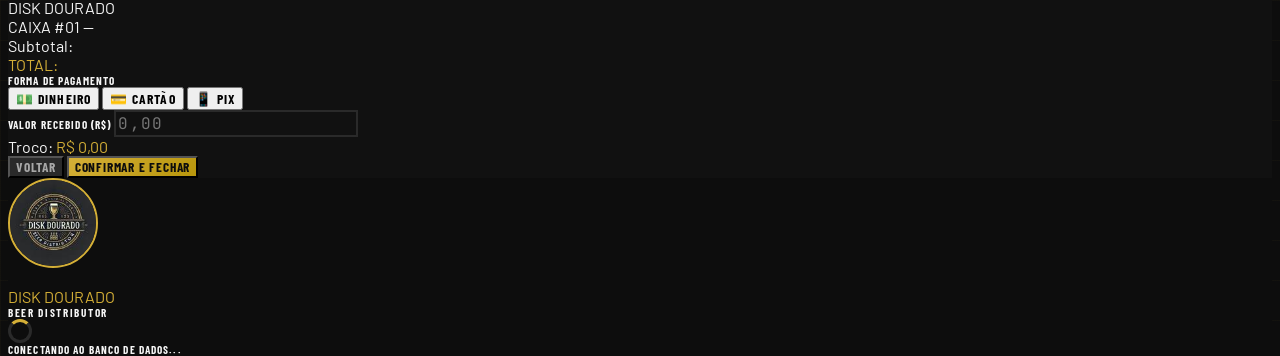
==== commit 1adf15d2: "Add files via upload" ====
--- a/index.html
+++ b/index.html
@@ -9,6 +9,7 @@
 <link href="https://fonts.googleapis.com/css2?family=JetBrains+Mono:wght@400;700;800&family=Barlow+Condensed:wght@400;600;700;900&family=Barlow:wght@400;500;600&display=swap" rel="stylesheet">
 <link rel="stylesheet" href="https://unpkg.com/leaflet@1.9.4/dist/leaflet.css" />
 <script src="https://unpkg.com/leaflet@1.9.4/dist/leaflet.js"></script>
+<script src="https://cdnjs.cloudflare.com/ajax/libs/qrcodejs/1.0.0/qrcode.min.js"></script>
 
 <!-- Firebase Realtime Database SDK compat (sem bundler) -->
 <script src="https://www.gstatic.com/firebasejs/9.23.0/firebase-app-compat.js"></script>
@@ -147,6 +148,40 @@
 </head>
 
 <body class="grid-bg">
+
+<!-- ══════════ TELA DE LOGIN (PIN) ══════════ -->
+<div id="login-overlay" class="fixed inset-0 z-[300] flex items-center justify-center grid-bg" style="background:#0d0d0d;">
+  <div class="stat-card p-8" style="width:340px;">
+    <div class="flex flex-col items-center mb-2">
+      <div class="w-20 h-20 rounded-full overflow-hidden border-2 mb-4" style="border-color:#D4AF37;">
+        <img src="[data-uri]" alt="Disk Dourado" class="w-full h-full object-cover" />
+      </div>
+      <div class="font-display font-900 text-2xl tracking-widest" style="color:#D4AF37;">DISK DOURADO</div>
+      <div class="tag text-steel-light mt-2">Digite seu PIN de acesso</div>
+    </div>
+    <div id="login-dots" class="flex justify-center gap-2 my-6"></div>
+    <div id="login-error" class="hidden tag text-center mb-3" style="color:#ef4444;">PIN incorreto</div>
+    <div class="grid grid-cols-3 gap-2">
+      <button onclick="loginDigit('1')" class="btn-secondary py-4 rounded text-lg font-mono">1</button>
+      <button onclick="loginDigit('2')" class="btn-secondary py-4 rounded text-lg font-mono">2</button>
+      <button onclick="loginDigit('3')" class="btn-secondary py-4 rounded text-lg font-mono">3</button>
+      <button onclick="loginDigit('4')" class="btn-secondary py-4 rounded text-lg font-mono">4</button>
+      <button onclick="loginDigit('5')" class="btn-secondary py-4 rounded text-lg font-mono">5</button>
+      <button onclick="loginDigit('6')" class="btn-secondary py-4 rounded text-lg font-mono">6</button>
+      <button onclick="loginDigit('7')" class="btn-secondary py-4 rounded text-lg font-mono">7</button>
+      <button onclick="loginDigit('8')" class="btn-secondary py-4 rounded text-lg font-mono">8</button>
+      <button onclick="loginDigit('9')" class="btn-secondary py-4 rounded text-lg font-mono">9</button>
+      <button onclick="loginClear()" class="btn-secondary py-4 rounded text-lg font-mono">C</button>
+      <button onclick="loginDigit('0')" class="btn-secondary py-4 rounded text-lg font-mono">0</button>
+      <button onclick="loginBackspace()" class="btn-secondary py-4 rounded text-lg font-mono">⌫</button>
+    </div>
+    <div class="flex items-center justify-center gap-1.5 mt-5">
+      <span id="login-fb-dot" class="w-2 h-2 rounded-full" style="background:#f59e0b;"></span>
+      <span id="login-fb-text" class="tag" style="color:#f59e0b;">CONECTANDO...</span>
+    </div>
+  </div>
+</div>
+
 <div class="flex flex-col h-screen">
 
   <!-- ══════════ TOP BAR ══════════ -->
@@ -187,7 +222,10 @@
       </div>
       <div class="w-px h-4 bg-ink-600"></div>
       <span class="w-2 h-2 rounded-full animate-pulse" style="background:#D4AF37;"></span>
-      <span class="tag text-steel-light">OPERADOR: ADMIN</span>
+      <span id="operador-label" class="tag text-steel-light">OPERADOR: —</span>
+      <button onclick="logout()" class="tag text-steel-light border border-ink-600 px-2 py-1 rounded flex items-center gap-1" style="cursor:pointer;">
+        <i data-lucide="log-out" class="w-3 h-3"></i> Sair
+      </button>
       <div id="clock" class="font-mono text-sm text-steel-light"></div>
       <div class="tag text-steel-light border border-ink-600 px-2 py-1 rounded">CAIXA #01</div>
     </div>
@@ -351,7 +389,15 @@
                     <option value="lt">Litro</option>
                   </select>
                 </div>
+                <div>
+                  <label class="tag text-steel-light block mb-1">Categoria (app do cliente)</label>
+                  <select id="adm-categoria" class="barcode-input w-full px-3 py-2 rounded text-sm"></select>
+                </div>
               </div>
+              <label class="flex items-center gap-2 cursor-pointer pt-1">
+                <input id="adm-mostrar-app" type="checkbox" class="w-4 h-4" />
+                <span class="tag text-steel-light">Mostrar este produto no app do cliente</span>
+              </label>
               <div>
                 <label class="tag text-steel-light block mb-1">Foto do Produto</label>
                 <div id="upload-zone" style="border:2px dashed #2a2a2a;border-radius:5px;padding:14px;text-align:center;cursor:pointer;transition:all .2s;background:#0d0d0d;"
@@ -530,58 +576,73 @@
           </div>
         </div>
 
-        <!-- Cardápio do app do cliente -->
+        <!-- Usuários (admin / entregador / garçom) -->
         <div class="stat-card p-5">
           <div class="flex items-center gap-2 mb-4 border-b border-ink-700 pb-4">
-            <i data-lucide="book-open" class="w-5 h-5" style="color:#D4AF37;"></i>
-            <h2 class="font-display font-700 text-lg text-white tracking-wide">Cardápio do App do Cliente</h2>
-            <span id="avulso-edit-badge" class="hidden tag px-2 py-0.5 rounded ml-auto" style="background:#D4AF37;color:#0d0d0d;">EDITANDO</span>
+            <i data-lucide="users" class="w-5 h-5" style="color:#D4AF37;"></i>
+            <h2 class="font-display font-700 text-lg text-white tracking-wide">Usuários</h2>
+            <span id="user-edit-badge" class="hidden tag px-2 py-0.5 rounded ml-auto" style="background:#D4AF37;color:#0d0d0d;">EDITANDO</span>
           </div>
           <div class="grid grid-cols-2 gap-5">
             <div class="space-y-3">
               <div>
-                <label class="tag text-steel-light block mb-1">Nome do item *</label>
-                <input id="av-nome" type="text" class="barcode-input w-full px-3 py-2 rounded text-sm" placeholder="Ex: Heineken Long Neck 330ml" />
+                <label class="tag text-steel-light block mb-1">Nome *</label>
+                <input id="usr-nome" type="text" class="barcode-input w-full px-3 py-2 rounded text-sm" placeholder="Ex: João" />
               </div>
               <div class="grid grid-cols-2 gap-2">
                 <div>
-                  <label class="tag text-steel-light block mb-1">Preço (R$) *</label>
-                  <input id="av-preco" type="number" step="0.01" min="0" class="barcode-input w-full px-3 py-2 rounded text-sm" placeholder="0,00" />
+                  <label class="tag text-steel-light block mb-1">PIN (4 a 6 dígitos) *</label>
+                  <input id="usr-pin" type="text" inputmode="numeric" maxlength="6" class="barcode-input w-full px-3 py-2 rounded text-sm" placeholder="0000" />
                 </div>
                 <div>
-                  <label class="tag text-steel-light block mb-1">Categoria</label>
-                  <select id="av-categoria" class="barcode-input w-full px-3 py-2 rounded text-sm"></select>
-                </div>
-              </div>
-              <div>
-                <label class="tag text-steel-light block mb-1">Descrição</label>
-                <input id="av-descricao" type="text" class="barcode-input w-full px-3 py-2 rounded text-sm" placeholder="Aparece no cardápio do cliente" />
-              </div>
-              <div>
-                <label class="tag text-steel-light block mb-1">Foto do item</label>
-                <div id="av-upload-zone" style="border:2px dashed #2a2a2a;border-radius:5px;padding:14px;text-align:center;cursor:pointer;background:#0d0d0d;"
-                  onclick="document.getElementById('av-file-input').click()">
-                  <div id="av-upload-preview-wrap" class="hidden" style="margin-bottom:8px;">
-                    <img id="av-upload-preview" src="" alt="" style="width:56px;height:56px;border-radius:5px;object-fit:cover;margin:0 auto;border:1px solid #2a2a2a;" />
-                  </div>
-                  <div id="av-upload-placeholder">
-                    <p class="tag text-steel-light" style="font-size:.72rem;">📷 Clique para escolher a foto</p>
-                  </div>
-                  <input id="av-file-input" type="file" accept="image/*" style="display:none;" onchange="handleAvulsoFileSelect(event)" />
+                  <label class="tag text-steel-light block mb-1">Função *</label>
+                  <select id="usr-papel" class="barcode-input w-full px-3 py-2 rounded text-sm">
+                    <option value="admin">Administrador</option>
+                    <option value="garcom">Garçom</option>
+                    <option value="entregador">Entregador</option>
+                  </select>
                 </div>
               </div>
               <div class="flex gap-2 pt-1">
-                <button onclick="saveAvulso()" id="btn-save-avulso" class="btn-primary flex-1 py-2.5 rounded flex items-center justify-center gap-2 text-sm">
-                  <i data-lucide="save" class="w-4 h-4"></i> Salvar Item
+                <button onclick="saveUsuario()" id="btn-save-usr" class="btn-primary flex-1 py-2.5 rounded flex items-center justify-center gap-2 text-sm">
+                  <i data-lucide="save" class="w-4 h-4"></i> Salvar Usuário
                 </button>
-                <button onclick="clearAvulsoForm()" class="btn-secondary px-4 py-2.5 rounded text-sm">
+                <button onclick="clearUsuarioForm()" class="btn-secondary px-4 py-2.5 rounded text-sm">
                   <i data-lucide="rotate-ccw" class="w-4 h-4"></i>
                 </button>
               </div>
+              <p class="tag text-steel-light" style="font-size:.62rem;line-height:1.5;">⚠️ O PIN fica salvo no banco de dados igual o restante dos dados — não use um PIN que vocês usam em outro lugar importante.</p>
             </div>
             <div>
-              <label class="tag text-steel-light block mb-2">Itens cadastrados</label>
-              <div id="cfg-avulsos-list" class="space-y-1 max-h-80 overflow-y-auto"></div>
+              <label class="tag text-steel-light block mb-2">Usuários cadastrados</label>
+              <div id="cfg-usuarios-list" class="space-y-1 max-h-72 overflow-y-auto"></div>
+            </div>
+          </div>
+        </div>
+
+        <!-- Cardápio digital (link / QR) -->
+        <div class="stat-card p-5">
+          <div class="flex items-center gap-2 mb-4 border-b border-ink-700 pb-4">
+            <i data-lucide="qr-code" class="w-5 h-5" style="color:#D4AF37;"></i>
+            <h2 class="font-display font-700 text-lg text-white tracking-wide">Cardápio Digital (link do cliente)</h2>
+          </div>
+          <div class="grid grid-cols-2 gap-5">
+            <div>
+              <label class="tag text-steel-light block mb-1">Link do app do cliente (cliente.html)</label>
+              <div class="flex gap-2 mb-3">
+                <input id="cfg-link-cliente" type="text" class="barcode-input flex-1 px-3 py-2 rounded text-sm" placeholder="https://seusite.github.io/Disk-Dourado/cliente.html" />
+                <button onclick="saveLinkCliente()" class="btn-primary px-3 py-2 rounded text-sm">Salvar</button>
+              </div>
+              <div id="link-cliente-display" class="hidden">
+                <div class="flex items-center gap-2 px-3 py-2 rounded text-xs font-mono" style="background:#111;border:1px solid #2a2a2a;color:#D4AF37;word-break:break-all;">
+                  <span id="link-cliente-text" class="flex-1"></span>
+                  <button onclick="copiarLinkCliente()" class="btn-secondary px-2 py-1 rounded flex-shrink-0"><i data-lucide="copy" class="w-3 h-3"></i></button>
+                </div>
+              </div>
+            </div>
+            <div class="flex flex-col items-center justify-center">
+              <div id="qr-container" class="bg-white p-3 rounded" style="display:none;"></div>
+              <p id="qr-empty" class="tag text-steel-light">Salve o link pra gerar o QR code</p>
             </div>
           </div>
         </div>
@@ -699,11 +760,14 @@
 
 // ── Comanda / Configurações — estado ───────────────────────────────
 let pedidosClienteCache = {};
-let configGeral = { chavePix:'', telefoneLoja:'', categorias:[], lojaLocalizacao:null, faixasEntrega:[], taxaMinima:0, taxaZeroAtiva:false };
-let avulsosCache = {};
-let editingAvulsoKey = null;
-let avulsoImageBase64 = null;
+let configGeral = { chavePix:'', telefoneLoja:'', categorias:[], lojaLocalizacao:null, faixasEntrega:[], taxaMinima:0, taxaZeroAtiva:false, linkCliente:'' };
 let lojaMap = null, lojaMarker = null;
+
+// ── Usuários / Login — estado ───────────────────────────────────────
+let usuariosCache = {};
+let editingUserKey = null;
+let currentUser = null; // { id, nome, papel }
+let loginBuffer = '';
 
 // ── UTILS ────────────────────────────────────────────────────────
 const fmt = v => (v || 0).toLocaleString('pt-BR', { style:'currency', currency:'BRL' });
@@ -733,15 +797,23 @@
   // state: 'connecting' | 'online' | 'offline'
   const dot = document.getElementById('fb-status-dot');
   const txt = document.getElementById('fb-status-text');
+  const loginDot = document.getElementById('login-fb-dot');
+  const loginTxt = document.getElementById('login-fb-text');
   const map = {
     connecting: { bg:'#f59e0b', label:'CONECTANDO...', color:'#f59e0b' },
     online:     { bg:'#22c55e', label:'FIREBASE ONLINE', color:'#22c55e' },
     offline:    { bg:'#ef4444', label:'FIREBASE OFFLINE', color:'#ef4444' },
   };
+  const loginMap = {
+    connecting: { bg:'#f59e0b', label:'CONECTANDO...', color:'#f59e0b' },
+    online:     { bg:'#22c55e', label:'CONECTADO À NUVEM', color:'#22c55e' },
+    offline:    { bg:'#ef4444', label:'SEM CONEXÃO', color:'#ef4444' },
+  };
   const s = map[state];
   dot.style.background = s.bg;
   txt.textContent      = s.label;
   txt.style.color      = s.color;
+  if (loginDot) { const ls = loginMap[state]; loginDot.style.background = ls.bg; loginTxt.textContent = ls.label; loginTxt.style.color = ls.color; }
 }
 
 function focusBarcode() {
@@ -755,6 +827,7 @@
 // ── INIT ─────────────────────────────────────────────────────────
 window.addEventListener('load', () => {
   lucide.createIcons();
+  renderLoginDots();
   setInterval(updateClock, 1000);
   updateClock();
 
@@ -799,17 +872,27 @@
     document.getElementById('cfg-pix-key').value = configGeral.chavePix || '';
     document.getElementById('cfg-taxa-minima').value = configGeral.taxaMinima || 0;
     document.getElementById('cfg-taxa-zero').checked = !!configGeral.taxaZeroAtiva;
+    document.getElementById('cfg-link-cliente').value = configGeral.linkCliente || '';
     renderConfigCategorias();
     renderConfigFaixas();
-    renderAvulsoCategoriaSelect();
+    renderAdmCategoriaSelect();
+    renderQrCliente();
     if (currentMode === 'config') initLojaMap();
   }, () => {});
 
-  // Listener em tempo real para o cardápio do app do cliente
-  db.ref('produtosAvulsos').on('value', snap => {
-    avulsosCache = snap.val() || {};
-    renderAvulsosList();
-    renderAvulsoCategoriaSelect();
+  // Listener em tempo real para usuários (login / Configurações)
+  db.ref('usuarios').on('value', snap => {
+    usuariosCache = snap.val() || {};
+    renderUsuariosList();
+    if (!Object.keys(usuariosCache).length && document.getElementById('login-overlay').style.display !== 'none') {
+      // Bootstrap: ainda não existe nenhum usuário — libera acesso de admin
+      // pra pessoa poder ir em Configurações → Usuários e cadastrar o primeiro.
+      currentUser = { id: null, nome: 'Admin (inicial)', papel: 'admin' };
+      document.getElementById('login-overlay').style.display = 'none';
+      document.getElementById('operador-label').textContent = 'OPERADOR: ADMIN (INICIAL)';
+      applyRolePermissions('admin');
+      showToast('Nenhum usuário cadastrado ainda — cadastre em Configurações → Usuários', 'info');
+    }
   }, () => {});
 });
 
@@ -882,6 +965,8 @@
   const custo   = parseFloat(document.getElementById('adm-custo').value) || 0;
   const estoque = parseInt(document.getElementById('adm-estoque').value, 10);
   const unidade = document.getElementById('adm-unidade').value;
+  const categoria = document.getElementById('adm-categoria').value || '';
+  const mostrarNoApp = document.getElementById('adm-mostrar-app').checked;
   const imagem  = currentImageBase64 || (editingKey && products[editingKey]?.image) || '';
 
   if (!nome || !codigo)            { showToast('Preencha Nome e Código!', 'danger'); return; }
@@ -899,7 +984,7 @@
   try {
     await db.ref('produtos/' + key).set({
       name: nome, code: codigo, price: preco, costPrice: custo,
-      stock: estoque, unit: unidade, image: imagem
+      stock: estoque, unit: unidade, image: imagem, categoria, mostrarNoApp
     });
     showToast(editingKey ? 'Produto atualizado!' : `"${nome}" cadastrado!`, 'success');
     clearAdmForm();
@@ -922,6 +1007,9 @@
   document.getElementById('adm-custo').value   = p.costPrice || '';
   document.getElementById('adm-estoque').value = p.stock   ?? 0;
   document.getElementById('adm-unidade').value = p.unit    || 'un';
+  renderAdmCategoriaSelect();
+  if (p.categoria) document.getElementById('adm-categoria').value = p.categoria;
+  document.getElementById('adm-mostrar-app').checked = !!p.mostrarNoApp;
   if (p.image) {
     currentImageBase64 = p.image;
     document.getElementById('upload-preview').src = p.image;
@@ -953,6 +1041,8 @@
     document.getElementById(id).value = '';
   });
   document.getElementById('adm-unidade').value = 'un';
+  document.getElementById('adm-mostrar-app').checked = false;
+  renderAdmCategoriaSelect();
   document.getElementById('edit-badge').classList.add('hidden');
   clearImage();
   const lbl = document.getElementById('save-btn-label');
@@ -1467,10 +1557,12 @@
 function renderComanda() {
   const container = document.getElementById('comanda-list');
   if (!container) return;
-  const pedidos = Object.keys(pedidosClienteCache)
+  const isEntregador = currentUser && currentUser.papel === 'entregador';
+  let pedidos = Object.keys(pedidosClienteCache)
     .map(id => ({ id, ...pedidosClienteCache[id] }))
-    .filter(p => !p.prontoCozinha)
-    .sort((a, b) => new Date(a.criadoEm) - new Date(b.criadoEm));
+    .filter(p => !p.prontoCozinha || (isEntregador && p.tipoEntrega === 'entrega' && p.statusEntrega !== 'entregue'));
+  if (isEntregador) pedidos = pedidos.filter(p => p.tipoEntrega === 'entrega');
+  pedidos.sort((a, b) => new Date(a.criadoEm) - new Date(b.criadoEm));
 
   const badge = document.getElementById('comanda-badge');
   if (pedidos.length) { badge.textContent = pedidos.length; badge.classList.remove('hidden'); }
@@ -1509,9 +1601,10 @@
                 <option value="em_rota" ${p.statusEntrega === 'em_rota' ? 'selected' : ''}>Saiu para entrega</option>
                 <option value="entregue" ${p.statusEntrega === 'entregue' ? 'selected' : ''}>Entregue</option>
               </select>` : ''}
-            <button onclick="marcarPedidoPronto('${p.id}')" class="btn-primary px-3 py-1.5 rounded text-xs flex items-center gap-1">
-              <i data-lucide="check" class="w-3 h-3"></i> Pronto
-            </button>
+            ${isEntregador ? '' : `
+              <button onclick="marcarPedidoPronto('${p.id}')" class="btn-primary px-3 py-1.5 rounded text-xs flex items-center gap-1">
+                <i data-lucide="check" class="w-3 h-3"></i> Pronto
+              </button>`}
           </div>
         </div>
       </div>`;
@@ -1649,141 +1742,203 @@
   });
 }
 
-// ---------- Cardápio do app do cliente (produtosAvulsos) ----------
-function renderAvulsoCategoriaSelect() {
-  const sel = document.getElementById('av-categoria');
+// ---------- Categoria dos produtos (Administração) ----------
+function renderAdmCategoriaSelect() {
+  const sel = document.getElementById('adm-categoria');
   if (!sel) return;
   const cats = configGeral.categorias || [];
   const atual = sel.value;
   sel.innerHTML = cats.length
     ? cats.map(c => `<option value="${c}">${c}</option>`).join('')
-    : '<option value="">Cadastre uma categoria primeiro</option>';
+    : '<option value="">Cadastre categorias em Configurações</option>';
   if (cats.includes(atual)) sel.value = atual;
 }
 
-function renderAvulsosList() {
-  const container = document.getElementById('cfg-avulsos-list');
+// ════════════════════════════════════════════════════════════════
+// LOGIN (PIN) + PAPÉIS (admin / garçom / entregador)
+// ════════════════════════════════════════════════════════════════
+function renderLoginDots() {
+  const wrap = document.getElementById('login-dots');
+  const total = Math.max(4, loginBuffer.length);
+  wrap.innerHTML = Array.from({ length: Math.min(total, 6) }).map((_, i) => `
+    <span class="rounded-full" style="width:12px;height:12px;border:2px solid #D4AF37;background:${i < loginBuffer.length ? '#D4AF37' : 'transparent'};"></span>`).join('');
+}
+
+function loginDigit(d) {
+  if (loginBuffer.length >= 6) return;
+  loginBuffer += d;
+  document.getElementById('login-error').classList.add('hidden');
+  renderLoginDots();
+  tryLogin();
+}
+
+function loginBackspace() {
+  loginBuffer = loginBuffer.slice(0, -1);
+  renderLoginDots();
+}
+
+function loginClear() {
+  loginBuffer = '';
+  renderLoginDots();
+  document.getElementById('login-error').classList.add('hidden');
+}
+
+function tryLogin() {
+  if (loginBuffer.length < 4) return;
+  const usuarios = Object.keys(usuariosCache).map(id => ({ id, ...usuariosCache[id] }));
+  const encontrado = usuarios.find(u => String(u.pin) === loginBuffer);
+  if (encontrado) {
+    currentUser = { id: encontrado.id, nome: encontrado.nome, papel: encontrado.papel };
+    document.getElementById('login-overlay').style.display = 'none';
+    document.getElementById('operador-label').textContent = `OPERADOR: ${encontrado.nome.toUpperCase()} (${papelLabel(encontrado.papel)})`;
+    applyRolePermissions(encontrado.papel);
+    loginBuffer = '';
+  } else if (loginBuffer.length >= 6) {
+    document.getElementById('login-error').classList.remove('hidden');
+    setTimeout(() => { loginBuffer = ''; renderLoginDots(); }, 500);
+  }
+}
+
+function papelLabel(papel) {
+  return { admin: 'Admin', garcom: 'Garçom', entregador: 'Entregador' }[papel] || papel;
+}
+
+function applyRolePermissions(papel) {
+  const tabCaixa = document.getElementById('tab-caixa');
+  const tabAdm = document.getElementById('tab-adm');
+  const tabConfig = document.getElementById('tab-config');
+  if (papel === 'admin') {
+    tabCaixa.classList.remove('hidden'); tabAdm.classList.remove('hidden'); tabConfig.classList.remove('hidden');
+    setMode('caixa');
+  } else {
+    // garçom e entregador só enxergam a Comanda
+    tabCaixa.classList.add('hidden'); tabAdm.classList.add('hidden'); tabConfig.classList.add('hidden');
+    setMode('comanda');
+  }
+  renderComanda();
+}
+
+function logout() {
+  currentUser = null;
+  loginBuffer = '';
+  renderLoginDots();
+  document.getElementById('login-overlay').style.display = 'flex';
+}
+
+// ════════════════════════════════════════════════════════════════
+// USUÁRIOS (Configurações) — admin / garçom / entregador
+// ════════════════════════════════════════════════════════════════
+function renderUsuariosList() {
+  const container = document.getElementById('cfg-usuarios-list');
   if (!container) return;
-  const itens = Object.keys(avulsosCache).map(id => ({ id, ...avulsosCache[id] }));
-  if (!itens.length) { container.innerHTML = '<div class="text-steel text-xs font-mono opacity-50 py-3">Nenhum item cadastrado ainda.</div>'; return; }
-  container.innerHTML = itens.map(a => `
-    <div class="flex items-center gap-2 px-2 py-2 rounded" style="background:#111;border:1px solid #2a2a2a;">
-      ${a.foto ? `<img src="${a.foto}" class="prod-thumb-sm">` : `<div class="prod-thumb-sm flex items-center justify-center">🍺</div>`}
+  const usuarios = Object.keys(usuariosCache).map(id => ({ id, ...usuariosCache[id] }));
+  if (!usuarios.length) { container.innerHTML = '<div class="text-steel text-xs font-mono opacity-50 py-3">Nenhum usuário cadastrado ainda.</div>'; return; }
+  container.innerHTML = usuarios.map(u => `
+    <div class="flex items-center gap-2 px-3 py-2 rounded" style="background:#111;border:1px solid #2a2a2a;">
       <div class="flex-1 min-w-0">
-        <div class="text-sm text-white truncate">${a.nome}</div>
-        <div class="tag text-steel-light">${fmt(a.preco)} · ${a.categoria || 'Sem categoria'}</div>
+        <div class="text-sm text-white truncate">${u.nome}</div>
+        <div class="tag text-steel-light">PIN •••${String(u.pin).slice(-2)} · ${papelLabel(u.papel)}</div>
       </div>
-      <button onclick="editAvulso('${a.id}')" class="btn-secondary px-2 py-1 rounded text-xs"><i data-lucide="pencil" class="w-3 h-3"></i></button>
-      <button onclick="deleteAvulso('${a.id}')" class="btn-danger px-2 py-1 rounded text-xs"><i data-lucide="trash-2" class="w-3 h-3"></i></button>
+      <button onclick="editUsuario('${u.id}')" class="btn-secondary px-2 py-1 rounded text-xs"><i data-lucide="pencil" class="w-3 h-3"></i></button>
+      <button onclick="deleteUsuario('${u.id}')" class="btn-danger px-2 py-1 rounded text-xs"><i data-lucide="trash-2" class="w-3 h-3"></i></button>
     </div>`).join('');
   lucide.createIcons();
 }
 
-function clearAvulsoForm() {
-  editingAvulsoKey = null;
-  avulsoImageBase64 = null;
-  document.getElementById('av-nome').value = '';
-  document.getElementById('av-preco').value = '';
-  document.getElementById('av-descricao').value = '';
-  document.getElementById('av-upload-preview-wrap').classList.add('hidden');
-  document.getElementById('av-upload-placeholder').classList.remove('hidden');
-  document.getElementById('avulso-edit-badge').classList.add('hidden');
-  renderAvulsoCategoriaSelect();
-}
-
-function editAvulso(id) {
-  const a = avulsosCache[id];
-  if (!a) return;
-  editingAvulsoKey = id;
-  avulsoImageBase64 = a.foto || null;
-  document.getElementById('av-nome').value = a.nome || '';
-  document.getElementById('av-preco').value = a.preco || '';
-  document.getElementById('av-descricao').value = a.descricao || '';
-  renderAvulsoCategoriaSelect();
-  if (a.categoria) document.getElementById('av-categoria').value = a.categoria;
-  if (a.foto) {
-    document.getElementById('av-upload-preview').src = a.foto;
-    document.getElementById('av-upload-preview-wrap').classList.remove('hidden');
-    document.getElementById('av-upload-placeholder').classList.add('hidden');
-  }
-  document.getElementById('avulso-edit-badge').classList.remove('hidden');
-}
-
-function deleteAvulso(id) {
-  if (!confirm('Excluir este item do cardápio do cliente?')) return;
-  db.ref('produtosAvulsos/' + id).remove()
-    .then(() => showToast('Item excluído ✅'))
+function clearUsuarioForm() {
+  editingUserKey = null;
+  document.getElementById('usr-nome').value = '';
+  document.getElementById('usr-pin').value = '';
+  document.getElementById('usr-papel').value = 'admin';
+  document.getElementById('user-edit-badge').classList.add('hidden');
+}
+
+function editUsuario(id) {
+  const u = usuariosCache[id];
+  if (!u) return;
+  editingUserKey = id;
+  document.getElementById('usr-nome').value = u.nome || '';
+  document.getElementById('usr-pin').value = u.pin || '';
+  document.getElementById('usr-papel').value = u.papel || 'admin';
+  document.getElementById('user-edit-badge').classList.remove('hidden');
+}
+
+function deleteUsuario(id) {
+  if (!confirm('Excluir este usuário?')) return;
+  db.ref('usuarios/' + id).remove()
+    .then(() => showToast('Usuário excluído ✅'))
     .catch(e => showToast('Erro: ' + e.message, 'danger'));
 }
 
-function comprimirImagemAvulso(file) {
-  return new Promise((resolve, reject) => {
-    const reader = new FileReader();
-    reader.onload = (e) => {
-      const img = new Image();
-      img.onload = () => {
-        const MAX = 720;
-        let { width, height } = img;
-        if (width > height && width > MAX) { height *= MAX / width; width = MAX; }
-        else if (height > MAX) { width *= MAX / height; height = MAX; }
-        const canvas = document.createElement('canvas');
-        canvas.width = width; canvas.height = height;
-        const ctx = canvas.getContext('2d');
-        ctx.imageSmoothingEnabled = true; ctx.imageSmoothingQuality = 'high';
-        ctx.drawImage(img, 0, 0, width, height);
-        resolve(canvas.toDataURL('image/jpeg', 0.9));
-      };
-      img.onerror = reject;
-      img.src = e.target.result;
-    };
-    reader.onerror = reject;
-    reader.readAsDataURL(file);
-  });
-}
-
-async function handleAvulsoFileSelect(e) {
-  const file = e.target.files[0];
-  if (!file) return;
-  try {
-    const base64 = await comprimirImagemAvulso(file);
-    if (base64.length > 900000) { showToast('Imagem muito grande, tente outra foto.', 'danger'); return; }
-    avulsoImageBase64 = base64;
-    document.getElementById('av-upload-preview').src = base64;
-    document.getElementById('av-upload-preview-wrap').classList.remove('hidden');
-    document.getElementById('av-upload-placeholder').classList.add('hidden');
-  } catch (err) {
-    showToast('Não foi possível processar essa imagem.', 'danger');
-  }
-}
-
-function saveAvulso() {
-  const nome = document.getElementById('av-nome').value.trim();
-  const preco = parseFloat(document.getElementById('av-preco').value);
-  const categoria = document.getElementById('av-categoria').value;
-  const descricao = document.getElementById('av-descricao').value.trim();
-  if (!nome) { showToast('Preencha o nome do item!', 'danger'); return; }
-  if (isNaN(preco) || preco < 0) { showToast('Preço inválido!', 'danger'); return; }
-  const payload = { nome, preco, categoria, descricao, foto: avulsoImageBase64 || '' };
-  const ref = editingAvulsoKey ? db.ref('produtosAvulsos/' + editingAvulsoKey) : db.ref('produtosAvulsos').push();
-  ref.set(payload)
-    .then(() => { showToast(editingAvulsoKey ? 'Item atualizado ✅' : 'Item cadastrado ✅'); clearAvulsoForm(); })
+function saveUsuario() {
+  const nome = document.getElementById('usr-nome').value.trim();
+  const pin = document.getElementById('usr-pin').value.trim();
+  const papel = document.getElementById('usr-papel').value;
+  if (!nome) { showToast('Preencha o nome!', 'danger'); return; }
+  if (!/^\d{4,6}$/.test(pin)) { showToast('PIN precisa ter de 4 a 6 números!', 'danger'); return; }
+  const usuarios = Object.keys(usuariosCache).map(id => ({ id, ...usuariosCache[id] }));
+  const pinEmUso = usuarios.find(u => String(u.pin) === pin && u.id !== editingUserKey);
+  if (pinEmUso) { showToast('Esse PIN já está em uso por outro usuário!', 'danger'); return; }
+  const ref = editingUserKey ? db.ref('usuarios/' + editingUserKey) : db.ref('usuarios').push();
+  ref.set({ nome, pin, papel })
+    .then(() => { showToast(editingUserKey ? 'Usuário atualizado ✅' : 'Usuário cadastrado ✅'); clearUsuarioForm(); })
     .catch(e => showToast('Erro ao salvar: ' + e.message, 'danger'));
+}
+
+// ════════════════════════════════════════════════════════════════
+// CARDÁPIO DIGITAL — link do cliente.html + QR code
+// ════════════════════════════════════════════════════════════════
+function saveLinkCliente() {
+  const link = document.getElementById('cfg-link-cliente').value.trim();
+  if (!link) { showToast('Cole o link do cliente.html', 'danger'); return; }
+  saveConfigPatch({ linkCliente: link }).then(() => { showToast('Link salvo ✅'); renderQrCliente(); });
+}
+
+function copiarLinkCliente() {
+  navigator.clipboard.writeText(configGeral.linkCliente || '')
+    .then(() => showToast('Link copiado ✅'))
+    .catch(() => showToast('Não consegui copiar, copie manualmente.', 'danger'));
+}
+
+function renderQrCliente() {
+  const container = document.getElementById('qr-container');
+  const empty = document.getElementById('qr-empty');
+  const display = document.getElementById('link-cliente-display');
+  const textEl = document.getElementById('link-cliente-text');
+  if (!container) return;
+  const link = configGeral.linkCliente;
+  if (!link) {
+    container.style.display = 'none';
+    empty.style.display = 'block';
+    display.classList.add('hidden');
+    return;
+  }
+  display.classList.remove('hidden');
+  textEl.textContent = link;
+  container.innerHTML = '';
+  container.style.display = 'block';
+  empty.style.display = 'none';
+  if (window.QRCode) {
+    new QRCode(container, { text: link, width: 176, height: 176, colorDark: '#0d0d0d', colorLight: '#ffffff' });
+  }
 }
 
 // ---------- Backup ----------
 async function exportBackupRTDB() {
   try {
-    const [produtosSnap, vendasSnap, avulsosSnap, configSnap] = await Promise.all([
+    const [produtosSnap, vendasSnap, pedidosSnap, usuariosSnap, configSnap] = await Promise.all([
       db.ref('produtos').once('value'),
       db.ref('vendas').once('value'),
-      db.ref('produtosAvulsos').once('value'),
+      db.ref('pedidosCliente').once('value'),
+      db.ref('usuarios').once('value'),
       db.ref('config/geral').once('value')
     ]);
     const data = {
       exportadoEm: new Date().toISOString(),
       produtos: produtosSnap.val() || {},
       vendas: vendasSnap.val() || {},
-      produtosAvulsos: avulsosSnap.val() || {},
+      pedidosCliente: pedidosSnap.val() || {},
+      usuarios: usuariosSnap.val() || {},
       config: configSnap.val() || {}
     };
     const blob = new Blob([JSON.stringify(data, null, 2)], { type: 'application/json' });
@@ -1805,11 +1960,12 @@
   try {
     const text = await file.text();
     const data = JSON.parse(text);
-    if (!confirm('Isso vai sobrescrever produtos, vendas, cardápio do cliente e configurações com o conteúdo desse backup. Continuar?')) return;
+    if (!confirm('Isso vai sobrescrever produtos, vendas, pedidos, usuários e configurações com o conteúdo desse backup. Continuar?')) return;
     const updates = {};
     if (data.produtos) updates['produtos'] = data.produtos;
     if (data.vendas) updates['vendas'] = data.vendas;
-    if (data.produtosAvulsos) updates['produtosAvulsos'] = data.produtosAvulsos;
+    if (data.pedidosCliente) updates['pedidosCliente'] = data.pedidosCliente;
+    if (data.usuarios) updates['usuarios'] = data.usuarios;
     if (data.config) updates['config/geral'] = data.config;
     await db.ref().update(updates);
     showToast('Backup restaurado ✅');
@@ -1818,6 +1974,7 @@
   }
   e.target.value = '';
 }
+
 
 // ── TECLADO GLOBAL ───────────────────────────────────────────────
 document.addEventListener('keydown', e => {
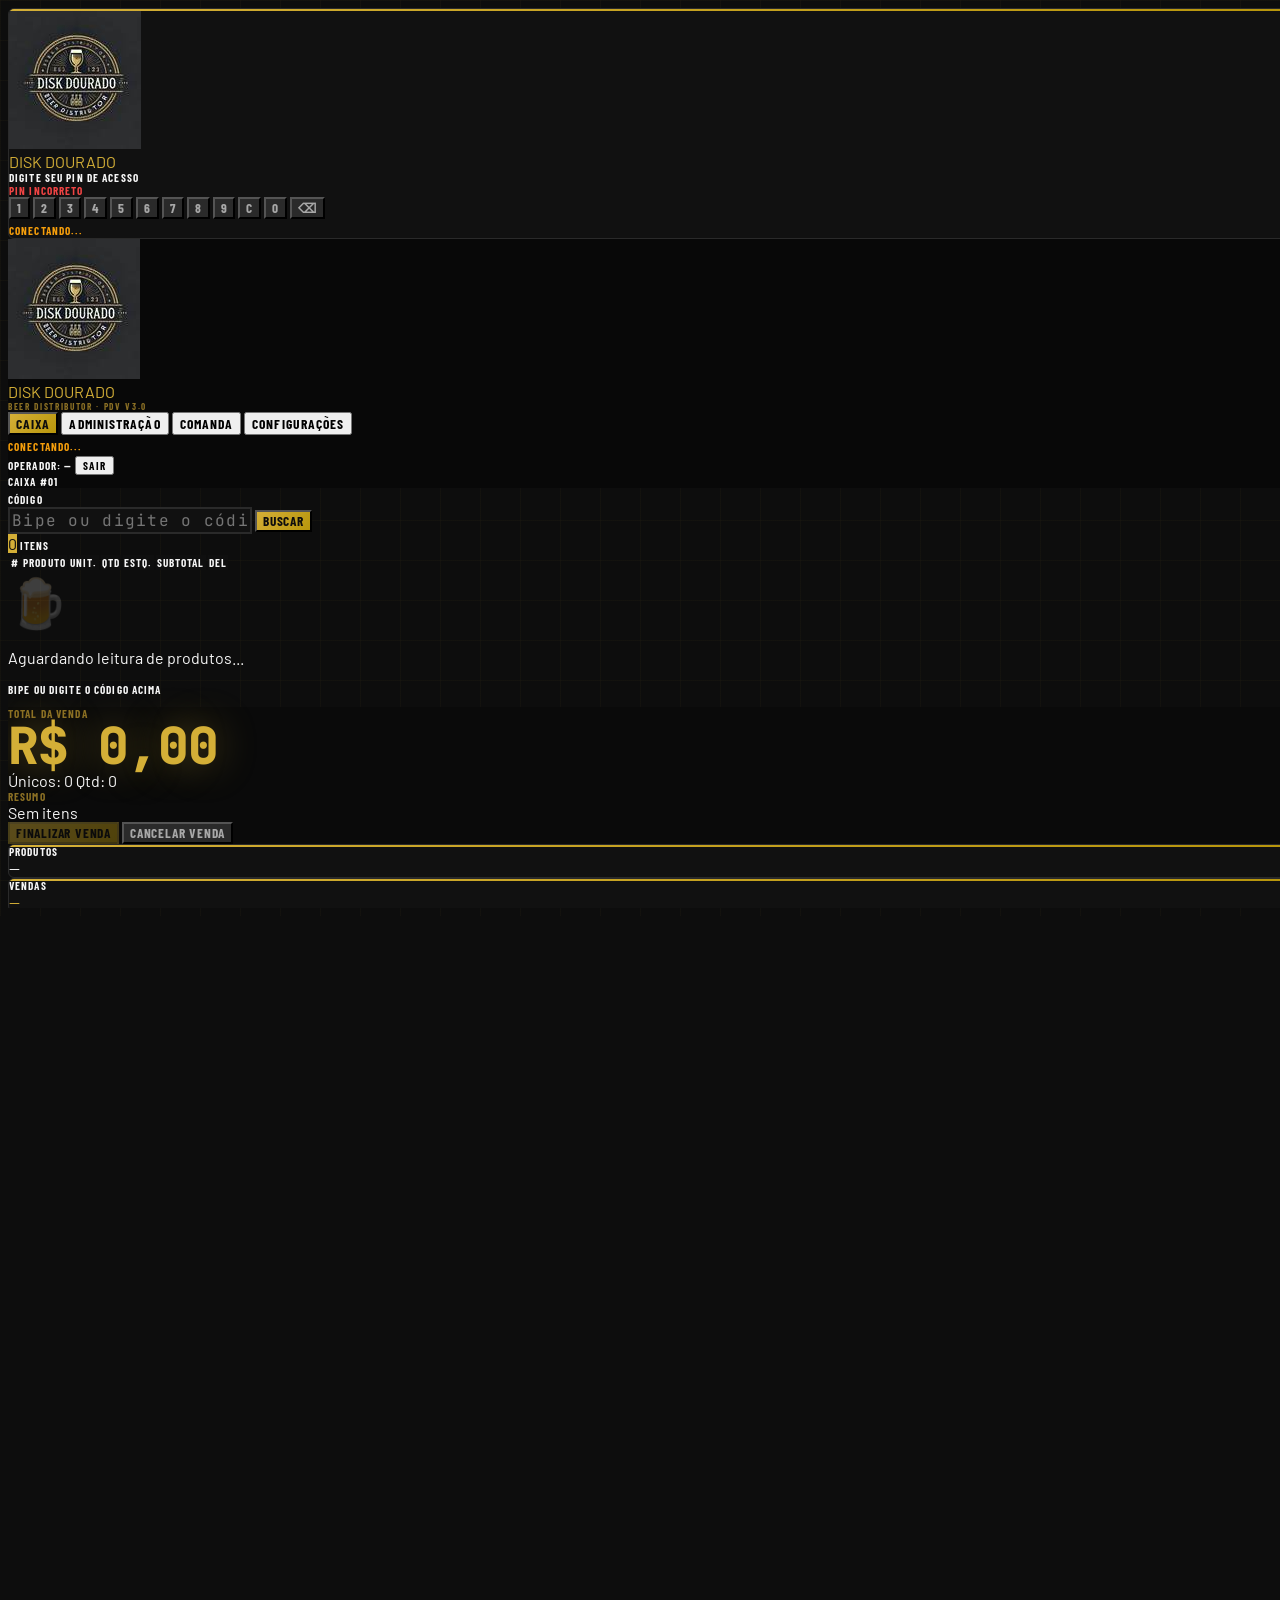
==== commit 9d44a72f: "Add files via upload" ====
--- a/index.html
+++ b/index.html
@@ -10,6 +10,7 @@
 <link rel="stylesheet" href="https://unpkg.com/leaflet@1.9.4/dist/leaflet.css" />
 <script src="https://unpkg.com/leaflet@1.9.4/dist/leaflet.js"></script>
 <script src="https://cdnjs.cloudflare.com/ajax/libs/qrcodejs/1.0.0/qrcode.min.js"></script>
+<script src="https://cdnjs.cloudflare.com/ajax/libs/Sortable/1.15.2/Sortable.min.js"></script>
 
 <!-- Firebase Realtime Database SDK compat (sem bundler) -->
 <script src="https://www.gstatic.com/firebasejs/9.23.0/firebase-app-compat.js"></script>
@@ -37,7 +38,8 @@
 
 <style>
 * { box-sizing:border-box; }
-body { font-family:'Barlow',sans-serif; background:#0d0d0d; color:#f5f5f5; overflow:hidden; height:100vh; }
+html { overflow-x:hidden; width:100%; }
+body { font-family:'Barlow',sans-serif; background:#0d0d0d; color:#f5f5f5; overflow:hidden; overflow-x:hidden; height:100vh; width:100%; max-width:100vw; }
 
 ::-webkit-scrollbar { width:6px; }
 ::-webkit-scrollbar-track { background:#1a1a1a; }
@@ -151,7 +153,7 @@
 
 <!-- ══════════ TELA DE LOGIN (PIN) ══════════ -->
 <div id="login-overlay" class="fixed inset-0 z-[300] flex items-center justify-center grid-bg" style="background:#0d0d0d;">
-  <div class="stat-card p-8" style="width:340px;">
+  <div class="stat-card p-6 sm:p-8 w-[92vw] max-w-[340px] mx-4">
     <div class="flex flex-col items-center mb-2">
       <div class="w-20 h-20 rounded-full overflow-hidden border-2 mb-4" style="border-color:#D4AF37;">
         <img src="[data-uri]" alt="Disk Dourado" class="w-full h-full object-cover" />
@@ -185,73 +187,73 @@
 <div class="flex flex-col h-screen">
 
   <!-- ══════════ TOP BAR ══════════ -->
-  <header class="flex items-center justify-between px-5 py-2.5 border-b border-ink-700 flex-shrink-0" style="background:#080808;">
-    <div class="flex items-center gap-4">
+  <header class="flex flex-wrap items-center justify-between gap-y-2 px-3 sm:px-5 py-2.5 border-b border-ink-700 flex-shrink-0" style="background:#080808;">
+    <div class="flex flex-wrap items-center gap-3 sm:gap-4">
       <!-- Brand -->
-      <div class="flex items-center gap-3">
-        <div class="w-10 h-10 rounded-full overflow-hidden flex-shrink-0 border-2" style="border-color:#D4AF37;">
+      <div class="flex items-center gap-2 sm:gap-3">
+        <div class="w-9 h-9 sm:w-10 sm:h-10 rounded-full overflow-hidden flex-shrink-0 border-2" style="border-color:#D4AF37;">
           <img src="[data-uri]" alt="Disk Dourado" class="w-full h-full object-cover" />
         </div>
         <div>
-          <div class="font-display font-900 text-lg leading-none tracking-widest" style="color:#D4AF37;">DISK DOURADO</div>
-          <div class="tag" style="font-size:0.58rem;color:#8a6f24;letter-spacing:0.18em;">BEER DISTRIBUTOR · PDV v3.0</div>
+          <div class="font-display font-900 text-base sm:text-lg leading-none tracking-widest" style="color:#D4AF37;">DISK DOURADO</div>
+          <div class="tag hidden sm:block" style="font-size:0.58rem;color:#8a6f24;letter-spacing:0.18em;">BEER DISTRIBUTOR · PDV v3.0</div>
         </div>
       </div>
       <!-- Nav -->
-      <div class="flex gap-1 ml-5 bg-ink-800 rounded p-1">
-        <button onclick="setMode('caixa')" id="tab-caixa" class="nav-btn active px-4 py-1.5 rounded flex items-center gap-1.5">
-          <i data-lucide="scan-line" class="w-3 h-3"></i>Caixa
+      <div class="flex flex-wrap gap-1 bg-ink-800 rounded p-1">
+        <button onclick="setMode('caixa')" id="tab-caixa" class="nav-btn active px-2.5 sm:px-4 py-1.5 rounded flex items-center gap-1.5 text-xs sm:text-sm">
+          <i data-lucide="scan-line" class="w-3 h-3"></i><span class="hidden xs:inline sm:inline">Caixa</span>
         </button>
-        <button onclick="setMode('adm')" id="tab-adm" class="nav-btn px-4 py-1.5 rounded flex items-center gap-1.5">
-          <i data-lucide="layout-dashboard" class="w-3 h-3"></i>Administração
+        <button onclick="setMode('adm')" id="tab-adm" class="nav-btn px-2.5 sm:px-4 py-1.5 rounded flex items-center gap-1.5 text-xs sm:text-sm">
+          <i data-lucide="layout-dashboard" class="w-3 h-3"></i><span class="hidden xs:inline sm:inline">Administração</span>
         </button>
-        <button onclick="setMode('comanda')" id="tab-comanda" class="nav-btn px-4 py-1.5 rounded flex items-center gap-1.5">
-          <i data-lucide="clipboard-list" class="w-3 h-3"></i>Comanda
+        <button onclick="setMode('comanda')" id="tab-comanda" class="nav-btn px-2.5 sm:px-4 py-1.5 rounded flex items-center gap-1.5 text-xs sm:text-sm">
+          <i data-lucide="clipboard-list" class="w-3 h-3"></i><span class="hidden xs:inline sm:inline">Comanda</span>
           <span id="comanda-badge" class="hidden font-mono text-[.65rem] font-800 rounded-full px-1.5" style="background:#ef4444;color:#fff;"></span>
         </button>
-        <button onclick="setMode('config')" id="tab-config" class="nav-btn px-4 py-1.5 rounded flex items-center gap-1.5">
-          <i data-lucide="settings" class="w-3 h-3"></i>Configurações
+        <button onclick="setMode('config')" id="tab-config" class="nav-btn px-2.5 sm:px-4 py-1.5 rounded flex items-center gap-1.5 text-xs sm:text-sm">
+          <i data-lucide="settings" class="w-3 h-3"></i><span class="hidden xs:inline sm:inline">Configurações</span>
         </button>
       </div>
     </div>
     <!-- Status -->
-    <div class="flex items-center gap-5">
+    <div class="flex flex-wrap items-center gap-2 sm:gap-5">
       <div class="flex items-center gap-1.5">
-        <span id="fb-status-dot" class="w-2 h-2 rounded-full" style="background:#f59e0b;transition:background 0.4s;"></span>
-        <span id="fb-status-text" class="tag" style="color:#f59e0b;">CONECTANDO...</span>
+        <span id="fb-status-dot" class="w-2 h-2 rounded-full flex-shrink-0" style="background:#f59e0b;transition:background 0.4s;"></span>
+        <span id="fb-status-text" class="tag hidden sm:inline" style="color:#f59e0b;">CONECTANDO...</span>
       </div>
-      <div class="w-px h-4 bg-ink-600"></div>
-      <span class="w-2 h-2 rounded-full animate-pulse" style="background:#D4AF37;"></span>
+      <div class="w-px h-4 bg-ink-600 hidden sm:block"></div>
+      <span class="w-2 h-2 rounded-full animate-pulse hidden sm:inline-block" style="background:#D4AF37;"></span>
       <span id="operador-label" class="tag text-steel-light">OPERADOR: —</span>
       <button onclick="logout()" class="tag text-steel-light border border-ink-600 px-2 py-1 rounded flex items-center gap-1" style="cursor:pointer;">
-        <i data-lucide="log-out" class="w-3 h-3"></i> Sair
+        <i data-lucide="log-out" class="w-3 h-3"></i> <span class="hidden sm:inline">Sair</span>
       </button>
-      <div id="clock" class="font-mono text-sm text-steel-light"></div>
-      <div class="tag text-steel-light border border-ink-600 px-2 py-1 rounded">CAIXA #01</div>
+      <div id="clock" class="font-mono text-sm text-steel-light hidden md:block"></div>
+      <div class="tag text-steel-light border border-ink-600 px-2 py-1 rounded hidden md:block">CAIXA #01</div>
     </div>
   </header>
 
   <!-- ══════════ MAIN ══════════ -->
-  <main class="flex-1 overflow-hidden">
+  <main class="flex-1 overflow-y-auto overflow-x-hidden md:overflow-hidden">
 
     <!-- ── CAIXA ── -->
-    <div id="mode-caixa" class="flex h-full">
+    <div id="mode-caixa" class="flex flex-col md:flex-row h-full">
 
       <!-- Esquerda -->
-      <div class="flex-1 flex flex-col overflow-hidden">
+      <div class="flex-1 flex flex-col overflow-hidden min-w-0">
         <!-- Scanner bar -->
-        <div class="px-4 py-2.5 border-b border-ink-700 bg-ink-800 flex items-center gap-3 flex-shrink-0">
+        <div class="px-3 sm:px-4 py-2.5 border-b border-ink-700 bg-ink-800 flex flex-wrap items-center gap-2 sm:gap-3 flex-shrink-0">
           <div class="flex items-center gap-2 text-steel-light flex-shrink-0">
             <i data-lucide="barcode" class="w-5 h-5"></i>
-            <span class="tag">Código</span>
+            <span class="tag hidden sm:inline">Código</span>
           </div>
           <input id="barcode-input" type="text"
-            class="barcode-input flex-1 px-4 py-2 rounded"
-            placeholder="Bipe ou digite o código de barras e pressione ENTER..."
+            class="barcode-input flex-1 min-w-[120px] px-4 py-2 rounded"
+            placeholder="Bipe ou digite o código..."
             autocomplete="off" autocorrect="off" autocapitalize="off" spellcheck="false"
             onkeydown="handleBarcode(event)" />
           <button onclick="triggerScan()" class="btn-primary px-4 py-2 rounded flex items-center gap-2 text-sm flex-shrink-0">
-            <i data-lucide="search" class="w-4 h-4"></i> Buscar
+            <i data-lucide="search" class="w-4 h-4"></i> <span class="hidden sm:inline">Buscar</span>
           </button>
           <div class="flex items-center gap-2 ml-1 flex-shrink-0">
             <span id="item-count" class="font-display font-700 text-base px-2.5 py-0.5 rounded" style="background:#D4AF37;color:#0d0d0d;">0</span>
@@ -260,8 +262,8 @@
         </div>
 
         <!-- Tabela -->
-        <div class="flex-1 overflow-y-auto">
-          <table class="w-full text-sm">
+        <div class="flex-1 overflow-y-auto overflow-x-auto">
+          <table class="w-full text-sm min-w-[560px]">
             <thead class="sticky top-0 z-10" style="background:#0f0f0f;">
               <tr class="text-steel-light border-b border-ink-700">
                 <th class="tag text-left px-3 py-2.5">#</th>
@@ -284,7 +286,7 @@
       </div>
 
       <!-- Direita: resumo -->
-      <div class="w-80 border-l border-ink-700 flex flex-col flex-shrink-0" style="background:#0a0a0a;">
+      <div class="w-full md:w-80 border-t md:border-t-0 md:border-l border-ink-700 flex flex-col flex-shrink-0" style="background:#0a0a0a;">
         <div class="p-5 border-b border-ink-700">
           <div class="tag mb-2" style="color:#8a6f24;">Total da Venda</div>
           <div class="total-display" id="total-display">R$ 0,00</div>
@@ -313,7 +315,7 @@
     </div>
 
     <!-- ── ADMINISTRAÇÃO ── -->
-    <div id="mode-adm" class="hidden h-full overflow-y-auto p-6">
+    <div id="mode-adm" class="hidden h-full overflow-y-auto p-3 sm:p-6">
       <div class="max-w-6xl mx-auto">
 
         <!-- Stats -->
@@ -344,7 +346,7 @@
           </div>
         </div>
 
-        <div class="grid grid-cols-2 gap-6">
+        <div class="grid grid-cols-1 lg:grid-cols-2 gap-6">
 
           <!-- Cadastro -->
           <div class="stat-card p-5">
@@ -478,7 +480,7 @@
     </div>
 
     <!-- ── COMANDA (fila de pedidos do app do cliente) ── -->
-    <div id="mode-comanda" class="hidden h-full overflow-y-auto p-6">
+    <div id="mode-comanda" class="hidden h-full overflow-y-auto p-3 sm:p-6">
       <div class="max-w-4xl mx-auto">
         <div class="flex items-center justify-between mb-5">
           <div class="flex items-center gap-2">
@@ -494,10 +496,10 @@
     </div>
 
     <!-- ── CONFIGURAÇÕES ── -->
-    <div id="mode-config" class="hidden h-full overflow-y-auto p-6">
+    <div id="mode-config" class="hidden h-full overflow-y-auto p-3 sm:p-6">
       <div class="max-w-5xl mx-auto space-y-6">
 
-        <div class="grid grid-cols-2 gap-6">
+        <div class="grid grid-cols-1 lg:grid-cols-2 gap-6">
           <!-- Identidade / contato -->
           <div class="stat-card p-5">
             <div class="flex items-center gap-2 mb-4 border-b border-ink-700 pb-4">
@@ -544,7 +546,7 @@
             <i data-lucide="map-pin" class="w-5 h-5" style="color:#D4AF37;"></i>
             <h2 class="font-display font-700 text-lg text-white tracking-wide">Localização &amp; Taxa de Entrega</h2>
           </div>
-          <div class="grid grid-cols-2 gap-5">
+          <div class="grid grid-cols-1 md:grid-cols-2 gap-5">
             <div>
               <label class="tag text-steel-light block mb-2">Clique no mapa para marcar a localização da loja</label>
               <div id="loja-mapa" style="height:260px;border-radius:6px;border:1px solid #2a2a2a;"></div>
@@ -583,7 +585,7 @@
             <h2 class="font-display font-700 text-lg text-white tracking-wide">Usuários</h2>
             <span id="user-edit-badge" class="hidden tag px-2 py-0.5 rounded ml-auto" style="background:#D4AF37;color:#0d0d0d;">EDITANDO</span>
           </div>
-          <div class="grid grid-cols-2 gap-5">
+          <div class="grid grid-cols-1 md:grid-cols-2 gap-5">
             <div class="space-y-3">
               <div>
                 <label class="tag text-steel-light block mb-1">Nome *</label>
@@ -626,7 +628,7 @@
             <i data-lucide="qr-code" class="w-5 h-5" style="color:#D4AF37;"></i>
             <h2 class="font-display font-700 text-lg text-white tracking-wide">Cardápio Digital (link do cliente)</h2>
           </div>
-          <div class="grid grid-cols-2 gap-5">
+          <div class="grid grid-cols-1 md:grid-cols-2 gap-5">
             <div>
               <label class="tag text-steel-light block mb-1">Link do app do cliente (cliente.html)</label>
               <div class="flex gap-2 mb-3">
@@ -645,6 +647,49 @@
               <p id="qr-empty" class="tag text-steel-light">Salve o link pra gerar o QR code</p>
             </div>
           </div>
+        </div>
+
+        <!-- Atribuir produtos por categoria (em massa) -->
+        <div class="stat-card p-5">
+          <div class="flex items-center gap-2 mb-4 border-b border-ink-700 pb-4">
+            <i data-lucide="check-square" class="w-5 h-5" style="color:#D4AF37;"></i>
+            <h2 class="font-display font-700 text-lg text-white tracking-wide">Atribuir Produtos por Categoria</h2>
+          </div>
+          <p class="tag text-steel-light mb-3" style="font-size:.68rem;">Escolha uma categoria e marque quais produtos do Caixa pertencem a ela. Marcar aqui também liga "Mostrar no app do cliente" automaticamente.</p>
+          <select id="bulk-cat-select" onchange="renderBulkCatProducts()" class="barcode-input w-full px-3 py-2 rounded text-sm mb-3"></select>
+          <div id="bulk-cat-products" class="space-y-1 max-h-72 overflow-y-auto mb-3"></div>
+          <button onclick="saveBulkCategoria()" class="btn-primary px-4 py-2 rounded text-sm flex items-center gap-2">
+            <i data-lucide="save" class="w-4 h-4"></i> Salvar seleção
+          </button>
+        </div>
+
+        <!-- Preview do cardápio do cliente com reordenação -->
+        <div class="stat-card p-5">
+          <div class="flex items-center gap-2 mb-4 border-b border-ink-700 pb-4">
+            <i data-lucide="layout-list" class="w-5 h-5" style="color:#D4AF37;"></i>
+            <h2 class="font-display font-700 text-lg text-white tracking-wide">Preview do Cardápio do Cliente</h2>
+          </div>
+          <p class="tag text-steel-light mb-3" style="font-size:.68rem;">Arraste os cartões de categoria pra mudar a ordem em que aparecem no app do cliente. Dentro de cada categoria, arraste os produtos pra reordenar.</p>
+          <div id="preview-cardapio" class="space-y-3"></div>
+        </div>
+
+        <!-- Importar fotos de um backup antigo -->
+        <div class="stat-card p-5">
+          <div class="flex items-center gap-2 mb-4 border-b border-ink-700 pb-4">
+            <i data-lucide="image-plus" class="w-5 h-5" style="color:#D4AF37;"></i>
+            <h2 class="font-display font-700 text-lg text-white tracking-wide">Importar Fotos de um Backup Antigo</h2>
+          </div>
+          <p class="tag text-steel-light mb-3" style="font-size:.68rem;">Sobe um backup do sistema antigo (Firestore) só pra pegar as fotos. Eu comparo os nomes com os produtos que já existem aqui e você confirma quais fotos aplicar — nada muda até você clicar em "Aplicar selecionadas".</p>
+          <div class="flex gap-2 mb-3">
+            <button onclick="document.getElementById('foto-backup-input').click()" class="btn-secondary px-4 py-2 rounded text-sm flex items-center gap-2">
+              <i data-lucide="upload" class="w-4 h-4"></i> Selecionar backup antigo (.json)
+            </button>
+            <input id="foto-backup-input" type="file" accept="application/json" style="display:none;" onchange="handleFotoBackupSelect(event)" />
+          </div>
+          <div id="foto-backup-matches" class="space-y-2 max-h-96 overflow-y-auto"></div>
+          <button id="btn-aplicar-fotos" onclick="aplicarFotosSelecionadas()" class="hidden btn-primary px-4 py-2 rounded text-sm flex items-center gap-2 mt-3">
+            <i data-lucide="check" class="w-4 h-4"></i> Aplicar selecionadas
+          </button>
         </div>
 
         <!-- Backup -->
@@ -848,6 +893,7 @@
       setFbStatus('online');
       document.getElementById('loading-overlay').style.display = 'none';
       renderCart();
+      if (currentMode === 'config') { renderBulkCatProducts(); renderPreviewCardapio(); }
     },
     err => {
       clearTimeout(_lt);
@@ -877,6 +923,8 @@
     renderConfigFaixas();
     renderAdmCategoriaSelect();
     renderQrCliente();
+    renderBulkCatSelect();
+    renderPreviewCardapio();
     if (currentMode === 'config') initLojaMap();
   }, () => {});
 
@@ -909,7 +957,7 @@
   document.getElementById('tab-config').classList.toggle('active',  mode === 'config');
   if (mode === 'caixa') focusBarcode();
   if (mode === 'adm')   { renderProductList(); loadSalesHistory(); updateStats(); }
-  if (mode === 'config') { renderConfigCategorias(); renderConfigFaixas(); initLojaMap(); }
+  if (mode === 'config') { renderConfigCategorias(); renderConfigFaixas(); initLojaMap(); renderBulkCatSelect(); renderPreviewCardapio(); }
   lucide.createIcons();
 }
 
@@ -1554,6 +1602,14 @@
   return new Date(iso).toLocaleString('pt-BR');
 }
 
+function montarLinkWhatsApp(telefone) {
+  let digits = (telefone || '').replace(/\D/g, '');
+  if (!digits) return null;
+  if (digits.length <= 11) digits = '55' + digits; // adiciona o código do Brasil se ainda não tiver
+  const msg = encodeURIComponent('Sou entregador do Disk Dourado, estou indo no seu endereço 🛵');
+  return `https://wa.me/${digits}?text=${msg}`;
+}
+
 function renderComanda() {
   const container = document.getElementById('comanda-list');
   if (!container) return;
@@ -1580,6 +1636,10 @@
         <span class="font-mono text-steel-light">${fmt(i.preco * i.qtd)}</span>
       </div>`).join('');
     const isEntrega = p.tipoEntrega === 'entrega';
+    const mapsUrl = p.localizacao ? `https://www.google.com/maps/dir/?api=1&destination=${p.localizacao.lat},${p.localizacao.lng}` : null;
+    const waUrl = montarLinkWhatsApp(p.telefone);
+    const trocoInfo = (isEntrega && p.formaPagamento === 'Dinheiro')
+      ? `<div class="tag" style="color:#f0d060;">💰 ${p.precisaTroco ? `Troco para ${fmt(p.trocoPara)}` : 'Não precisa de troco'}</div>` : '';
     return `
       <div class="stat-card p-4">
         <div class="flex items-center justify-between mb-2">
@@ -1590,11 +1650,15 @@
           </div>
           <span class="tag" style="color:${p.pago ? '#22c55e' : '#f59e0b'};">${p.pago ? 'PAGO' : 'AGUARDANDO PGTO'}</span>
         </div>
-        <div class="tag text-steel-light mb-2">${fmtDateTime(p.criadoEm)} · ${p.formaPagamento || ''}${isEntrega && p.endereco ? ' · ' + p.endereco : ''}</div>
-        <div class="mb-3">${itens}</div>
-        <div class="flex items-center justify-between">
+        <div class="tag text-steel-light mb-1">${fmtDateTime(p.criadoEm)} · ${p.formaPagamento || ''}</div>
+        ${isEntrega ? `<div class="tag text-steel-light mb-1">📍 ${p.endereco || 'Endereço não informado'}${p.distanciaKm ? ` · ${p.distanciaKm.toFixed(1)}km` : ''}</div>` : ''}
+        ${trocoInfo}
+        <div class="my-2">${itens}</div>
+        <div class="flex items-center justify-between flex-wrap gap-2">
           <span class="font-display font-700 text-sm text-white">Total: <span class="font-mono" style="color:#D4AF37;">${fmt(p.total)}</span></span>
-          <div class="flex gap-2">
+          <div class="flex gap-2 flex-wrap">
+            ${isEntrega && mapsUrl ? `<a href="${mapsUrl}" target="_blank" class="btn-secondary px-3 py-1.5 rounded text-xs flex items-center gap-1">🗺️ Maps</a>` : ''}
+            ${isEntrega && waUrl ? `<a href="${waUrl}" target="_blank" class="btn-secondary px-3 py-1.5 rounded text-xs flex items-center gap-1">💬 WhatsApp</a>` : ''}
             ${isEntrega ? `
               <select onchange="atualizarStatusEntrega('${p.id}', this.value)" class="barcode-input px-2 py-1.5 rounded text-xs">
                 <option value="">Status entrega...</option>
@@ -1921,6 +1985,219 @@
   if (window.QRCode) {
     new QRCode(container, { text: link, width: 176, height: 176, colorDark: '#0d0d0d', colorLight: '#ffffff' });
   }
+}
+
+// ════════════════════════════════════════════════════════════════
+// ATRIBUIR PRODUTOS POR CATEGORIA (EM MASSA)
+// ════════════════════════════════════════════════════════════════
+function renderBulkCatSelect() {
+  const sel = document.getElementById('bulk-cat-select');
+  if (!sel) return;
+  const cats = configGeral.categorias || [];
+  const atual = sel.value;
+  sel.innerHTML = cats.length
+    ? cats.map(c => `<option value="${c}">${c}</option>`).join('')
+    : '<option value="">Cadastre uma categoria primeiro</option>';
+  if (cats.includes(atual)) sel.value = atual;
+  renderBulkCatProducts();
+}
+
+function renderBulkCatProducts() {
+  const container = document.getElementById('bulk-cat-products');
+  if (!container) return;
+  const catAtual = document.getElementById('bulk-cat-select').value;
+  const keys = Object.keys(products);
+  if (!keys.length) { container.innerHTML = '<div class="text-steel text-xs font-mono opacity-50 py-3">Nenhum produto cadastrado no Caixa ainda.</div>'; return; }
+  container.innerHTML = keys.map(key => {
+    const p = products[key];
+    const marcado = p.categoria === catAtual;
+    return `
+      <label class="flex items-center gap-2 px-2 py-1.5 rounded cursor-pointer" style="background:#111;border:1px solid #2a2a2a;">
+        <input type="checkbox" data-key="${key}" class="bulk-cat-check w-4 h-4" ${marcado ? 'checked' : ''} />
+        <span class="text-sm text-white flex-1 truncate">${p.name}</span>
+        <span class="tag text-steel-light">${p.categoria ? p.categoria : 'sem categoria'}</span>
+      </label>`;
+  }).join('');
+}
+
+function saveBulkCategoria() {
+  const catAtual = document.getElementById('bulk-cat-select').value;
+  if (!catAtual) { showToast('Escolha uma categoria primeiro', 'danger'); return; }
+  const checks = document.querySelectorAll('.bulk-cat-check');
+  const updates = {};
+  checks.forEach(chk => {
+    const key = chk.dataset.key;
+    const p = products[key];
+    if (!p) return;
+    if (chk.checked) {
+      updates[`produtos/${key}/categoria`] = catAtual;
+      updates[`produtos/${key}/mostrarNoApp`] = true;
+    } else if (p.categoria === catAtual) {
+      // estava nessa categoria e foi desmarcado — tira a categoria (não mexe se era de outra categoria)
+      updates[`produtos/${key}/categoria`] = '';
+    }
+  });
+  db.ref().update(updates)
+    .then(() => showToast('Categoria atualizada nos produtos selecionados ✅'))
+    .catch(e => showToast('Erro: ' + e.message, 'danger'));
+}
+
+// ════════════════════════════════════════════════════════════════
+// PREVIEW DO CARDÁPIO DO CLIENTE — reordenar categorias e produtos
+// ════════════════════════════════════════════════════════════════
+let sortableCats = null;
+const sortableProdLists = [];
+
+function renderPreviewCardapio() {
+  const container = document.getElementById('preview-cardapio');
+  if (!container) return;
+  const cats = configGeral.categorias || [];
+  if (!cats.length) { container.innerHTML = '<div class="text-steel text-xs font-mono opacity-50 py-3">Cadastre categorias primeiro pra ver o preview.</div>'; return; }
+
+  // destrói instâncias antigas do Sortable antes de recriar o HTML
+  sortableProdLists.forEach(s => s.destroy());
+  sortableProdLists.length = 0;
+  if (sortableCats) { sortableCats.destroy(); sortableCats = null; }
+
+  container.innerHTML = cats.map(cat => {
+    const produtosDaCategoria = Object.keys(products)
+      .filter(key => products[key].categoria === cat && products[key].mostrarNoApp)
+      .map(key => ({ key, ...products[key] }))
+      .sort((a, b) => (a.ordem ?? 0) - (b.ordem ?? 0));
+    return `
+      <div class="preview-cat-card" data-cat="${cat}" style="background:#111;border:1px solid #2a2a2a;border-radius:8px;padding:12px;cursor:grab;">
+        <div class="flex items-center gap-2 mb-2">
+          <i data-lucide="grip-vertical" class="w-4 h-4 text-steel-light"></i>
+          <span class="font-display font-700 text-sm text-white">${cat}</span>
+          <span class="tag text-steel-light ml-auto">${produtosDaCategoria.length} produto(s)</span>
+        </div>
+        <div class="preview-prod-list space-y-1" data-cat="${cat}">
+          ${produtosDaCategoria.length ? produtosDaCategoria.map(p => `
+            <div class="flex items-center gap-2 px-2 py-1.5 rounded" data-key="${p.key}" style="background:#0d0d0d;border:1px solid #1a1a1a;cursor:grab;">
+              <i data-lucide="grip-vertical" class="w-3.5 h-3.5 text-steel-light flex-shrink-0"></i>
+              ${p.image ? `<img src="${p.image}" class="prod-thumb-sm">` : `<div class="prod-thumb-sm flex items-center justify-center">🍺</div>`}
+              <span class="text-xs text-white flex-1 truncate">${p.name}</span>
+              <span class="tag text-steel-light">${fmt(p.price)}</span>
+            </div>`).join('') : '<div class="tag text-steel-light opacity-50 py-2 pl-6">Nenhum produto nessa categoria ainda.</div>'}
+        </div>
+      </div>`;
+  }).join('');
+  lucide.createIcons();
+
+  // Drag pra reordenar CATEGORIAS
+  sortableCats = new Sortable(container, {
+    animation: 150,
+    handle: '.preview-cat-card',
+    filter: '.preview-prod-list',
+    preventOnFilter: false,
+    onEnd: () => {
+      const novaOrdem = [...container.querySelectorAll('.preview-cat-card')].map(el => el.dataset.cat);
+      saveConfigPatch({ categorias: novaOrdem });
+    }
+  });
+
+  // Drag pra reordenar PRODUTOS dentro de cada categoria
+  container.querySelectorAll('.preview-prod-list').forEach(list => {
+    const s = new Sortable(list, {
+      animation: 150,
+      onEnd: () => {
+        const updates = {};
+        [...list.querySelectorAll('[data-key]')].forEach((el, idx) => {
+          updates[`produtos/${el.dataset.key}/ordem`] = idx;
+        });
+        db.ref().update(updates).catch(e => showToast('Erro ao reordenar: ' + e.message, 'danger'));
+      }
+    });
+    sortableProdLists.push(s);
+  });
+}
+
+// ════════════════════════════════════════════════════════════════
+// IMPORTAR FOTOS DE UM BACKUP ANTIGO (Firestore) — só as fotos
+// ════════════════════════════════════════════════════════════════
+let fotoBackupMatches = []; // [{ key, nomeAtual, nomeAntigo, fotoAntiga, fotoAtual }]
+
+function normalizarNome(s) {
+  return (s || '').toLowerCase().normalize('NFD').replace(/[\u0300-\u036f]/g, '').replace(/\s+/g, ' ').trim();
+}
+
+async function handleFotoBackupSelect(e) {
+  const file = e.target.files[0];
+  if (!file) return;
+  const container = document.getElementById('foto-backup-matches');
+  try {
+    const text = await file.text();
+    const data = JSON.parse(text);
+    const estoque = Array.isArray(data.estoque) ? data.estoque : [];
+    const avulsos = Array.isArray(data.produtosAvulsos) ? data.produtosAvulsos : [];
+    if (!estoque.length && !avulsos.length) {
+      container.innerHTML = '<div class="tag" style="color:#ef4444;">Não achei "estoque"/"produtosAvulsos" nesse arquivo — é mesmo um backup do sistema antigo?</div>';
+      document.getElementById('btn-aplicar-fotos').classList.add('hidden');
+      return;
+    }
+    // junta estoque (nome) com produtosAvulsos (foto) pelo estoqueId
+    const itensAntigos = avulsos
+      .filter(a => a.foto)
+      .map(a => {
+        const est = estoque.find(x => x.id === a.estoqueId);
+        return { nome: est ? est.nome : null, foto: a.foto };
+      })
+      .filter(x => x.nome);
+
+    const produtosAtuais = Object.keys(products).map(key => ({ key, ...products[key] }));
+    fotoBackupMatches = [];
+    itensAntigos.forEach(antigo => {
+      const nomeNorm = normalizarNome(antigo.nome);
+      const encontrado = produtosAtuais.find(p => normalizarNome(p.name) === nomeNorm);
+      if (encontrado) {
+        fotoBackupMatches.push({ key: encontrado.key, nomeAtual: encontrado.name, nomeAntigo: antigo.nome, fotoAntiga: antigo.foto, fotoAtual: encontrado.image || '' });
+      }
+    });
+
+    if (!fotoBackupMatches.length) {
+      container.innerHTML = '<div class="tag text-steel-light">Nenhum nome do backup bateu exatamente com os produtos que já estão cadastrados aqui.</div>';
+      document.getElementById('btn-aplicar-fotos').classList.add('hidden');
+      return;
+    }
+
+    container.innerHTML = fotoBackupMatches.map((m, i) => `
+      <label class="flex items-center gap-3 px-3 py-2 rounded cursor-pointer" style="background:#111;border:1px solid #2a2a2a;">
+        <input type="checkbox" class="foto-match-check w-4 h-4" data-idx="${i}" checked />
+        <img src="${m.fotoAntiga}" class="prod-thumb-sm">
+        <i data-lucide="arrow-right" class="w-3.5 h-3.5 text-steel-light flex-shrink-0"></i>
+        ${m.fotoAtual ? `<img src="${m.fotoAtual}" class="prod-thumb-sm" style="opacity:.5;">` : `<div class="prod-thumb-sm flex items-center justify-center" style="opacity:.5;">🍺</div>`}
+        <span class="text-sm text-white flex-1 truncate">${m.nomeAtual}</span>
+      </label>`).join('');
+    lucide.createIcons();
+    document.getElementById('btn-aplicar-fotos').classList.remove('hidden');
+    showToast(`${fotoBackupMatches.length} produto(s) encontrados — confira e clique em "Aplicar selecionadas"`, 'info');
+  } catch (err) {
+    container.innerHTML = `<div class="tag" style="color:#ef4444;">Arquivo inválido: ${err.message}</div>`;
+    document.getElementById('btn-aplicar-fotos').classList.add('hidden');
+  }
+  e.target.value = '';
+}
+
+function aplicarFotosSelecionadas() {
+  const checks = document.querySelectorAll('.foto-match-check');
+  const updates = {};
+  let count = 0;
+  checks.forEach(chk => {
+    if (!chk.checked) return;
+    const m = fotoBackupMatches[chk.dataset.idx];
+    if (!m) return;
+    updates[`produtos/${m.key}/image`] = m.fotoAntiga;
+    count++;
+  });
+  if (!count) { showToast('Nenhuma foto selecionada', 'danger'); return; }
+  db.ref().update(updates)
+    .then(() => {
+      showToast(`${count} foto(s) atualizada(s) ✅`);
+      document.getElementById('foto-backup-matches').innerHTML = '';
+      document.getElementById('btn-aplicar-fotos').classList.add('hidden');
+      fotoBackupMatches = [];
+    })
+    .catch(e => showToast('Erro ao aplicar fotos: ' + e.message, 'danger'));
 }
 
 // ---------- Backup ----------
@@ -1960,13 +2237,30 @@
   try {
     const text = await file.text();
     const data = JSON.parse(text);
+
+    // Detecta backup do sistema ANTIGO (Firestore/app.js) — formato incompatível.
+    // Lá "produtos" vem como lista de objetos (array), aqui é um objeto único por código.
+    if (Array.isArray(data.produtos) || Array.isArray(data.vendas)) {
+      showToast('Esse arquivo é um backup do sistema antigo (Firestore) — não é compatível com esse painel. Preciso converter antes de importar.', 'danger');
+      return;
+    }
+
+    const temAlgumDado = ['produtos','vendas','pedidosCliente','usuarios','config']
+      .some(k => data[k] && Object.keys(data[k]).length);
+    if (!temAlgumDado) {
+      showToast('Esse arquivo de backup está vazio — nada foi alterado.', 'danger');
+      return;
+    }
+
     if (!confirm('Isso vai sobrescrever produtos, vendas, pedidos, usuários e configurações com o conteúdo desse backup. Continuar?')) return;
     const updates = {};
-    if (data.produtos) updates['produtos'] = data.produtos;
-    if (data.vendas) updates['vendas'] = data.vendas;
-    if (data.pedidosCliente) updates['pedidosCliente'] = data.pedidosCliente;
-    if (data.usuarios) updates['usuarios'] = data.usuarios;
-    if (data.config) updates['config/geral'] = data.config;
+    // Só grava cada chave se o backup realmente tiver algo nela — objeto vazio {}
+    // não sobrescreve (evita apagar dados atuais com um backup incompleto/antigo).
+    if (data.produtos && Object.keys(data.produtos).length)       updates['produtos'] = data.produtos;
+    if (data.vendas && Object.keys(data.vendas).length)           updates['vendas'] = data.vendas;
+    if (data.pedidosCliente && Object.keys(data.pedidosCliente).length) updates['pedidosCliente'] = data.pedidosCliente;
+    if (data.usuarios && Object.keys(data.usuarios).length)       updates['usuarios'] = data.usuarios;
+    if (data.config && Object.keys(data.config).length)           updates['config/geral'] = data.config;
     await db.ref().update(updates);
     showToast('Backup restaurado ✅');
   } catch (err) {
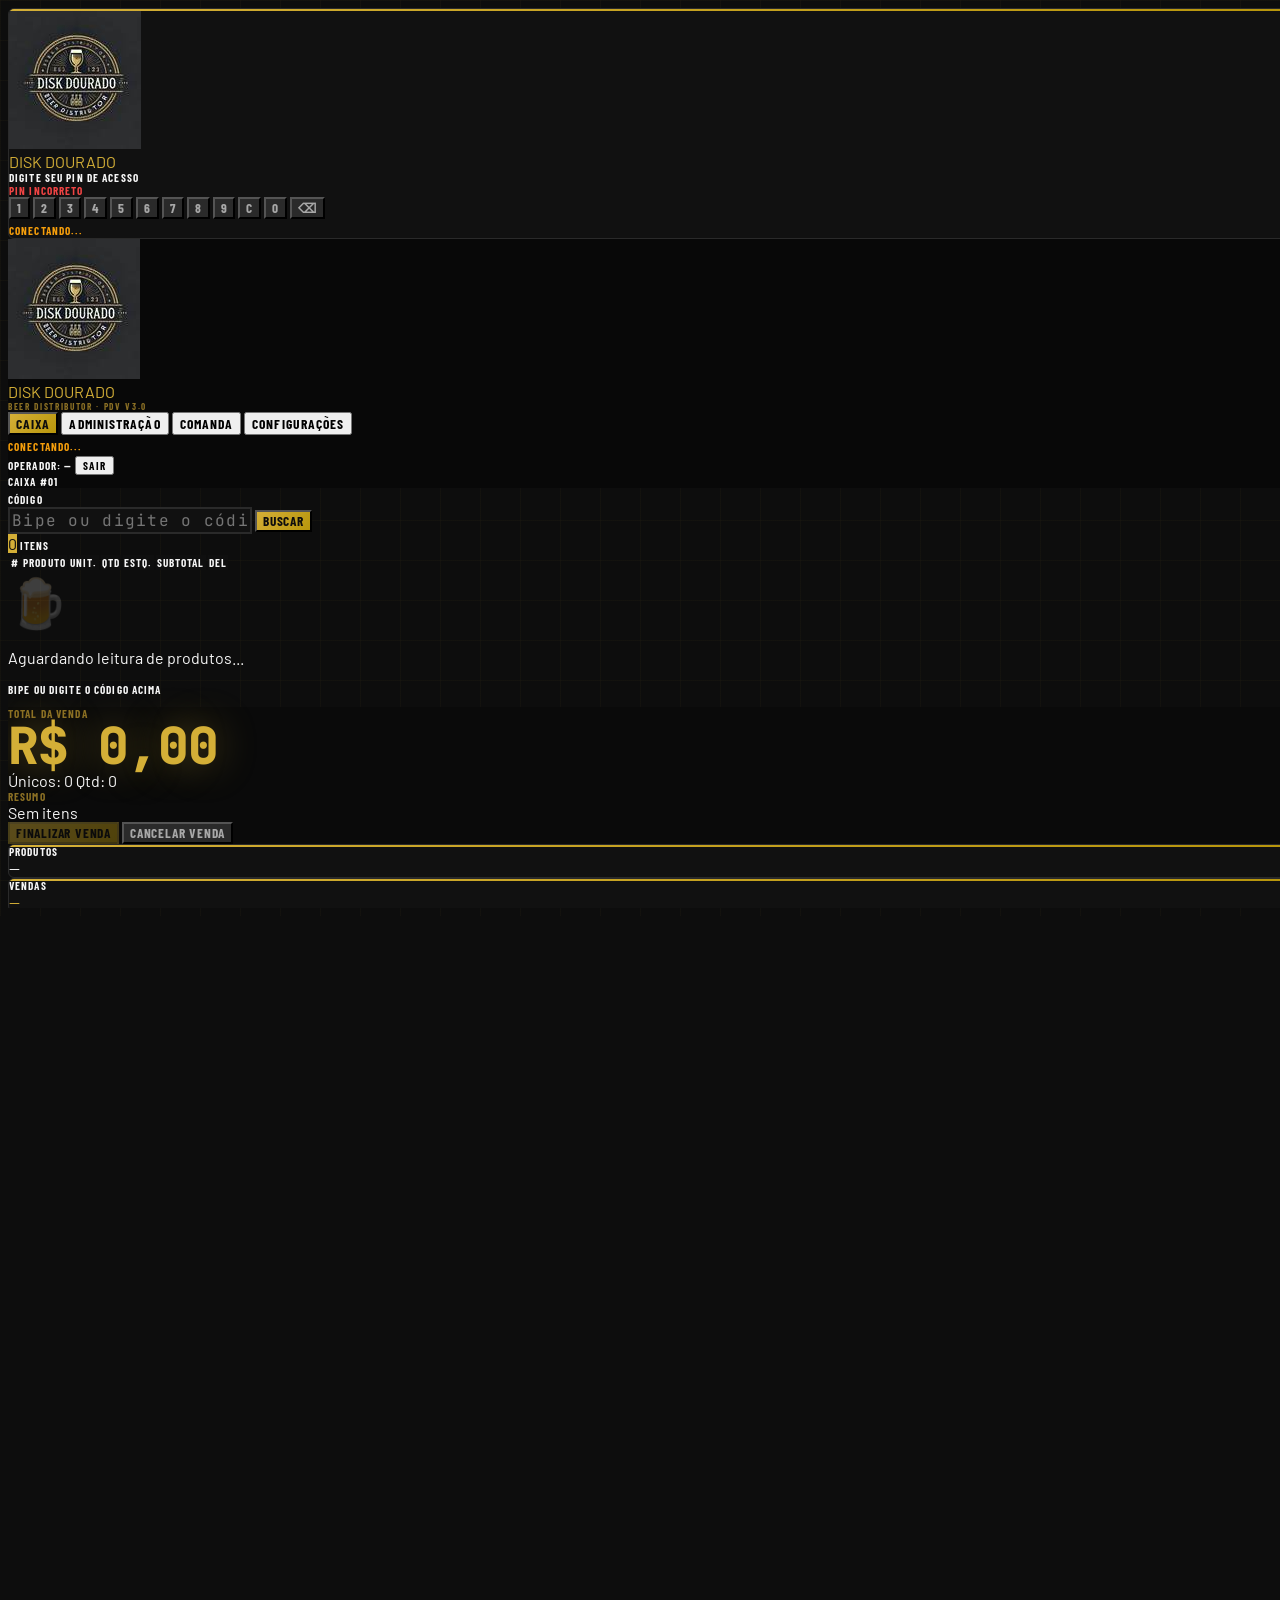
==== commit 43e109ca: "Add files via upload" ====
--- a/index.html
+++ b/index.html
@@ -401,6 +401,16 @@
                 <span class="tag text-steel-light">Mostrar este produto no app do cliente</span>
               </label>
               <div>
+                <label class="tag text-steel-light block mb-1">Destaque (opcional)</label>
+                <select id="adm-destaque" class="barcode-input w-full px-3 py-2 rounded text-sm">
+                  <option value="">Nenhum</option>
+                  <option value="mais_vendidos">🔥 Mais vendidos</option>
+                  <option value="promocao">❤️ Promoção</option>
+                  <option value="combo">🥤 Combos</option>
+                  <option value="frango_domingo">🍗 Frango do domingo</option>
+                </select>
+              </div>
+              <div>
                 <label class="tag text-steel-light block mb-1">Foto do Produto</label>
                 <div id="upload-zone" style="border:2px dashed #2a2a2a;border-radius:5px;padding:14px;text-align:center;cursor:pointer;transition:all .2s;background:#0d0d0d;"
                   onclick="document.getElementById('file-input').click()"
@@ -1015,6 +1025,7 @@
   const unidade = document.getElementById('adm-unidade').value;
   const categoria = document.getElementById('adm-categoria').value || '';
   const mostrarNoApp = document.getElementById('adm-mostrar-app').checked;
+  const destaque = document.getElementById('adm-destaque').value || '';
   const imagem  = currentImageBase64 || (editingKey && products[editingKey]?.image) || '';
 
   if (!nome || !codigo)            { showToast('Preencha Nome e Código!', 'danger'); return; }
@@ -1030,9 +1041,13 @@
   btn.innerHTML = '<span class="spinner"></span> Salvando...';
 
   try {
+    // preserva campos que esse formulário não gerencia (ex: "ordem", usada no
+    // preview arrastável de Configurações) em vez de sobrescrever tudo
+    const existente = (editingKey && products[editingKey]) || {};
     await db.ref('produtos/' + key).set({
+      ...existente,
       name: nome, code: codigo, price: preco, costPrice: custo,
-      stock: estoque, unit: unidade, image: imagem, categoria, mostrarNoApp
+      stock: estoque, unit: unidade, image: imagem, categoria, mostrarNoApp, destaque
     });
     showToast(editingKey ? 'Produto atualizado!' : `"${nome}" cadastrado!`, 'success');
     clearAdmForm();
@@ -1058,6 +1073,7 @@
   renderAdmCategoriaSelect();
   if (p.categoria) document.getElementById('adm-categoria').value = p.categoria;
   document.getElementById('adm-mostrar-app').checked = !!p.mostrarNoApp;
+  document.getElementById('adm-destaque').value = p.destaque || '';
   if (p.image) {
     currentImageBase64 = p.image;
     document.getElementById('upload-preview').src = p.image;
@@ -1090,6 +1106,7 @@
   });
   document.getElementById('adm-unidade').value = 'un';
   document.getElementById('adm-mostrar-app').checked = false;
+  document.getElementById('adm-destaque').value = '';
   renderAdmCategoriaSelect();
   document.getElementById('edit-badge').classList.add('hidden');
   clearImage();
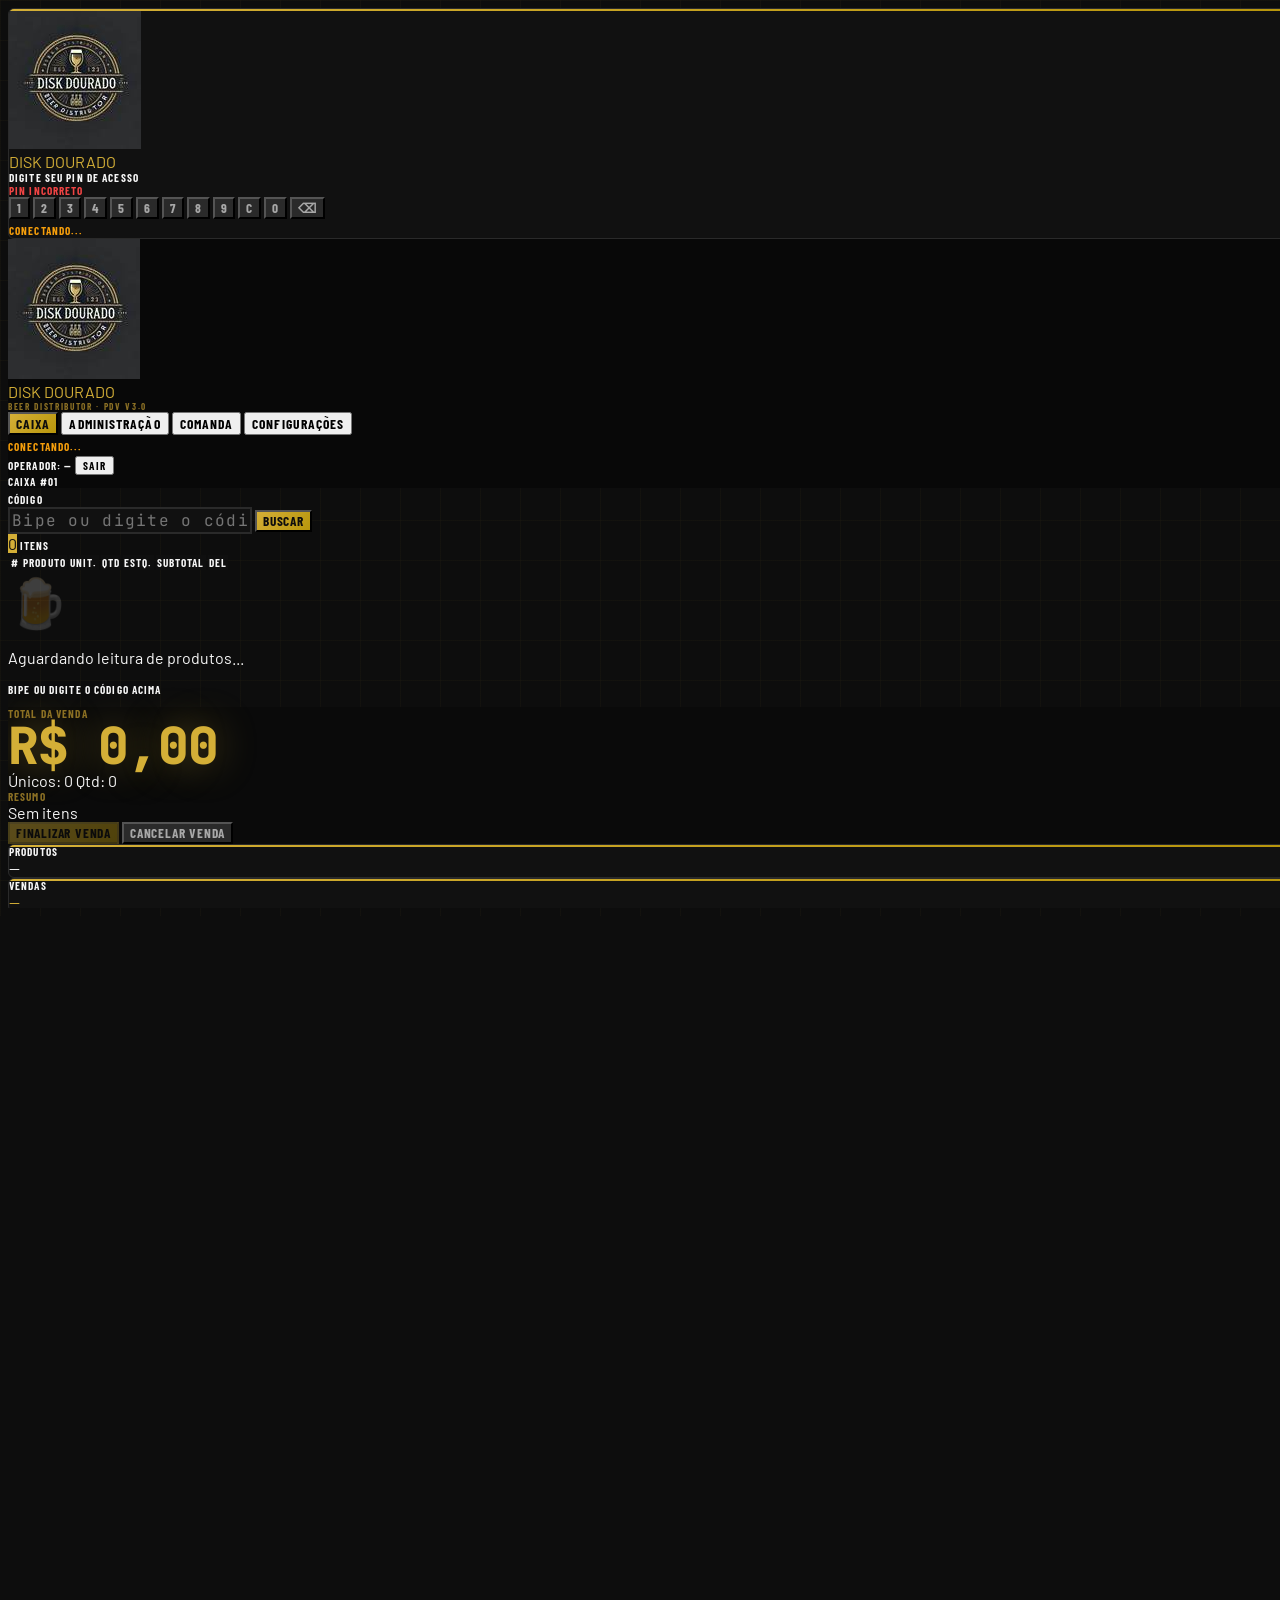
==== commit 22c06092: "Add files via upload" ====
--- a/index.html
+++ b/index.html
@@ -673,6 +673,79 @@
           </button>
         </div>
 
+        <!-- Destaques do cardápio (produtos reais destacados + itens de promoção criados na hora) -->
+        <div class="stat-card p-5">
+          <div class="flex items-center gap-2 mb-4 border-b border-ink-700 pb-4">
+            <i data-lucide="star" class="w-5 h-5" style="color:#D4AF37;"></i>
+            <h2 class="font-display font-700 text-lg text-white tracking-wide">Destaques do Cardápio</h2>
+            <span id="promo-edit-badge" class="hidden tag px-2 py-0.5 rounded ml-auto" style="background:#D4AF37;color:#0d0d0d;">EDITANDO</span>
+          </div>
+          <p class="tag text-steel-light mb-3" style="font-size:.68rem;">
+            🔥 Mais vendidos · ❤️ Promoções · 🥤 Combos · 🍗 Frango do domingo aparecem em carrossel no app do cliente.
+            Produtos reais entram marcando "Destaque" no cadastro em Administração. Aqui você cria itens que <strong>não existem como produto separado</strong> (ex: "Frango + Coca por R$50") — com nome, preço, foto, descrição e estoque próprios.
+          </p>
+          <div class="grid grid-cols-1 md:grid-cols-2 gap-5">
+            <div class="space-y-3">
+              <div>
+                <label class="tag text-steel-light block mb-1">Nome *</label>
+                <input id="promo-nome" type="text" class="barcode-input w-full px-3 py-2 rounded text-sm" placeholder="Ex: Frango + Coca 2L" />
+              </div>
+              <div class="grid grid-cols-2 gap-2">
+                <div>
+                  <label class="tag text-steel-light block mb-1">Preço (R$) *</label>
+                  <input id="promo-preco" type="number" step="0.01" min="0" class="barcode-input w-full px-3 py-2 rounded text-sm" placeholder="0,00" />
+                </div>
+                <div>
+                  <label class="tag text-steel-light block mb-1">Estoque *</label>
+                  <input id="promo-estoque" type="number" step="1" min="0" class="barcode-input w-full px-3 py-2 rounded text-sm" placeholder="0" />
+                </div>
+              </div>
+              <div>
+                <label class="tag text-steel-light block mb-1">Descrição</label>
+                <input id="promo-descricao" type="text" class="barcode-input w-full px-3 py-2 rounded text-sm" placeholder="Aparece na tela do produto" />
+              </div>
+              <div>
+                <label class="tag text-steel-light block mb-1">Grupo (destaque) *</label>
+                <select id="promo-grupo" class="barcode-input w-full px-3 py-2 rounded text-sm">
+                  <option value="mais_vendidos">🔥 Mais vendidos</option>
+                  <option value="promocao">❤️ Promoção</option>
+                  <option value="combo">🥤 Combo</option>
+                  <option value="frango_domingo">🍗 Frango do domingo</option>
+                </select>
+              </div>
+              <div>
+                <label class="tag text-steel-light block mb-1">Foto (opcional)</label>
+                <div id="promo-upload-zone" style="border:2px dashed #2a2a2a;border-radius:5px;padding:14px;text-align:center;cursor:pointer;background:#0d0d0d;"
+                  onclick="document.getElementById('promo-file-input').click()">
+                  <div id="promo-upload-preview-wrap" class="hidden" style="margin-bottom:8px;">
+                    <img id="promo-upload-preview" src="" alt="" style="width:56px;height:56px;border-radius:5px;object-fit:cover;margin:0 auto;border:1px solid #2a2a2a;" />
+                  </div>
+                  <div id="promo-upload-placeholder">
+                    <p class="tag text-steel-light" style="font-size:.72rem;">📷 Clique para escolher a foto</p>
+                  </div>
+                  <input id="promo-file-input" type="file" accept="image/*" style="display:none;" onchange="handlePromoFileSelect(event)" />
+                </div>
+              </div>
+              <label class="flex items-center gap-2 cursor-pointer pt-1">
+                <input id="promo-ativo" type="checkbox" class="w-4 h-4" checked />
+                <span class="tag text-steel-light">Aparecer hoje no app do cliente</span>
+              </label>
+              <div class="flex gap-2 pt-1">
+                <button onclick="savePromoItem()" id="btn-save-promo" class="btn-primary flex-1 py-2.5 rounded flex items-center justify-center gap-2 text-sm">
+                  <i data-lucide="save" class="w-4 h-4"></i> Salvar Item
+                </button>
+                <button onclick="clearPromoForm()" class="btn-secondary px-4 py-2.5 rounded text-sm">
+                  <i data-lucide="rotate-ccw" class="w-4 h-4"></i>
+                </button>
+              </div>
+            </div>
+            <div>
+              <label class="tag text-steel-light block mb-2">Itens de promoção criados</label>
+              <div id="promo-items-list" class="space-y-1 max-h-96 overflow-y-auto"></div>
+            </div>
+          </div>
+        </div>
+
         <!-- Preview do cardápio do cliente com reordenação -->
         <div class="stat-card p-5">
           <div class="flex items-center gap-2 mb-4 border-b border-ink-700 pb-4">
@@ -823,6 +896,11 @@
 let editingUserKey = null;
 let currentUser = null; // { id, nome, papel }
 let loginBuffer = '';
+
+// ── Destaques / itens de promoção — estado ───────────────────────────
+let promoItemsCache = {};
+let editingPromoKey = null;
+let promoImageBase64 = null;
 
 // ── UTILS ────────────────────────────────────────────────────────
 const fmt = v => (v || 0).toLocaleString('pt-BR', { style:'currency', currency:'BRL' });
@@ -952,6 +1030,12 @@
       showToast('Nenhum usuário cadastrado ainda — cadastre em Configurações → Usuários', 'info');
     }
   }, () => {});
+
+  // Listener em tempo real para itens de promoção criados na hora
+  db.ref('promocoes').on('value', snap => {
+    promoItemsCache = snap.val() || {};
+    renderPromoItemsList();
+  }, () => {});
 });
 
 // ── MODE SWITCH ──────────────────────────────────────────────────
@@ -967,7 +1051,7 @@
   document.getElementById('tab-config').classList.toggle('active',  mode === 'config');
   if (mode === 'caixa') focusBarcode();
   if (mode === 'adm')   { renderProductList(); loadSalesHistory(); updateStats(); }
-  if (mode === 'config') { renderConfigCategorias(); renderConfigFaixas(); initLojaMap(); renderBulkCatSelect(); renderPreviewCardapio(); }
+  if (mode === 'config') { renderConfigCategorias(); renderConfigFaixas(); initLojaMap(); renderBulkCatSelect(); renderPreviewCardapio(); renderPromoItemsList(); }
   lucide.createIcons();
 }
 
@@ -2217,14 +2301,129 @@
     .catch(e => showToast('Erro ao aplicar fotos: ' + e.message, 'danger'));
 }
 
+// ════════════════════════════════════════════════════════════════
+// DESTAQUES DO CARDÁPIO — itens de promoção criados na hora
+// (não existem como produto separado no Caixa, ex: "Frango + Coca")
+// ════════════════════════════════════════════════════════════════
+const PROMO_GRUPO_LABELS = { mais_vendidos: '🔥 Mais vendidos', promocao: '❤️ Promoção', combo: '🥤 Combo', frango_domingo: '🍗 Frango do domingo' };
+
+function renderPromoItemsList() {
+  const container = document.getElementById('promo-items-list');
+  if (!container) return;
+  const itens = Object.keys(promoItemsCache).map(id => ({ id, ...promoItemsCache[id] }));
+  if (!itens.length) { container.innerHTML = '<div class="text-steel text-xs font-mono opacity-50 py-3">Nenhum item de promoção criado ainda.</div>'; return; }
+  container.innerHTML = itens.map(p => `
+    <div class="flex items-center gap-2 px-2 py-2 rounded" style="background:#111;border:1px solid #2a2a2a;">
+      ${p.foto ? `<img src="${p.foto}" class="prod-thumb-sm">` : `<div class="prod-thumb-sm flex items-center justify-center">🍺</div>`}
+      <div class="flex-1 min-w-0">
+        <div class="text-sm text-white truncate">${p.nome}${!p.ativo ? ' <span class="tag" style="color:#64748b;">(oculto)</span>' : ''}</div>
+        <div class="tag text-steel-light">${fmt(p.preco)} · ${PROMO_GRUPO_LABELS[p.grupo] || p.grupo} · estoque ${p.estoque ?? 0}</div>
+      </div>
+      <button onclick="togglePromoAtivo('${p.id}', ${!p.ativo})" class="btn-secondary px-2 py-1 rounded text-xs" title="${p.ativo ? 'Ocultar' : 'Mostrar'}">
+        <i data-lucide="${p.ativo ? 'eye' : 'eye-off'}" class="w-3 h-3"></i>
+      </button>
+      <button onclick="editPromoItem('${p.id}')" class="btn-secondary px-2 py-1 rounded text-xs"><i data-lucide="pencil" class="w-3 h-3"></i></button>
+      <button onclick="deletePromoItem('${p.id}')" class="btn-danger px-2 py-1 rounded text-xs"><i data-lucide="trash-2" class="w-3 h-3"></i></button>
+    </div>`).join('');
+  lucide.createIcons();
+}
+
+function togglePromoAtivo(id, novoValor) {
+  db.ref('promocoes/' + id).update({ ativo: novoValor })
+    .then(() => showToast(novoValor ? 'Item liberado no app ✅' : 'Item ocultado do app ✅'))
+    .catch(e => showToast('Erro: ' + e.message, 'danger'));
+}
+
+function clearPromoForm() {
+  editingPromoKey = null;
+  promoImageBase64 = null;
+  document.getElementById('promo-nome').value = '';
+  document.getElementById('promo-preco').value = '';
+  document.getElementById('promo-estoque').value = '';
+  document.getElementById('promo-descricao').value = '';
+  document.getElementById('promo-grupo').value = 'mais_vendidos';
+  document.getElementById('promo-ativo').checked = true;
+  document.getElementById('promo-upload-preview-wrap').classList.add('hidden');
+  document.getElementById('promo-upload-placeholder').classList.remove('hidden');
+  document.getElementById('promo-edit-badge').classList.add('hidden');
+}
+
+function editPromoItem(id) {
+  const p = promoItemsCache[id];
+  if (!p) return;
+  editingPromoKey = id;
+  promoImageBase64 = p.foto || null;
+  document.getElementById('promo-nome').value = p.nome || '';
+  document.getElementById('promo-preco').value = p.preco || '';
+  document.getElementById('promo-estoque').value = p.estoque ?? '';
+  document.getElementById('promo-descricao').value = p.descricao || '';
+  document.getElementById('promo-grupo').value = p.grupo || 'mais_vendidos';
+  document.getElementById('promo-ativo').checked = p.ativo !== false;
+  if (p.foto) {
+    document.getElementById('promo-upload-preview').src = p.foto;
+    document.getElementById('promo-upload-preview-wrap').classList.remove('hidden');
+    document.getElementById('promo-upload-placeholder').classList.add('hidden');
+  }
+  document.getElementById('promo-edit-badge').classList.remove('hidden');
+}
+
+function deletePromoItem(id) {
+  if (!confirm('Excluir esse item de promoção?')) return;
+  db.ref('promocoes/' + id).remove()
+    .then(() => showToast('Item excluído ✅'))
+    .catch(e => showToast('Erro: ' + e.message, 'danger'));
+}
+
+function handlePromoFileSelect(e) {
+  const file = e.target.files[0];
+  if (!file) return;
+  if (file.size > 2 * 1024 * 1024) { showToast('Imagem muito grande (máx 2MB)', 'danger'); return; }
+  const reader = new FileReader();
+  reader.onload = ev => {
+    const img = new Image();
+    img.onload = () => {
+      const canvas = document.createElement('canvas');
+      const MAX = 300; let w = img.width, h = img.height;
+      if (w > h) { if (w > MAX) { h = Math.round(h * MAX / w); w = MAX; } }
+      else        { if (h > MAX) { w = Math.round(w * MAX / h); h = MAX; } }
+      canvas.width = w; canvas.height = h;
+      canvas.getContext('2d').drawImage(img, 0, 0, w, h);
+      promoImageBase64 = canvas.toDataURL('image/jpeg', 0.78);
+      document.getElementById('promo-upload-preview').src = promoImageBase64;
+      document.getElementById('promo-upload-preview-wrap').classList.remove('hidden');
+      document.getElementById('promo-upload-placeholder').classList.add('hidden');
+    };
+    img.src = ev.target.result;
+  };
+  reader.readAsDataURL(file);
+}
+
+function savePromoItem() {
+  const nome = document.getElementById('promo-nome').value.trim();
+  const preco = parseFloat(document.getElementById('promo-preco').value);
+  const estoque = parseInt(document.getElementById('promo-estoque').value, 10);
+  const descricao = document.getElementById('promo-descricao').value.trim();
+  const grupo = document.getElementById('promo-grupo').value;
+  const ativo = document.getElementById('promo-ativo').checked;
+  if (!nome) { showToast('Preencha o nome do item!', 'danger'); return; }
+  if (isNaN(preco) || preco < 0) { showToast('Preço inválido!', 'danger'); return; }
+  if (isNaN(estoque) || estoque < 0) { showToast('Estoque inválido!', 'danger'); return; }
+  const payload = { nome, preco, estoque, descricao, grupo, ativo, foto: promoImageBase64 || '' };
+  const ref = editingPromoKey ? db.ref('promocoes/' + editingPromoKey) : db.ref('promocoes').push();
+  ref.set(payload)
+    .then(() => { showToast(editingPromoKey ? 'Item atualizado ✅' : 'Item criado ✅'); clearPromoForm(); })
+    .catch(e => showToast('Erro ao salvar: ' + e.message, 'danger'));
+}
+
 // ---------- Backup ----------
 async function exportBackupRTDB() {
   try {
-    const [produtosSnap, vendasSnap, pedidosSnap, usuariosSnap, configSnap] = await Promise.all([
+    const [produtosSnap, vendasSnap, pedidosSnap, usuariosSnap, promocoesSnap, configSnap] = await Promise.all([
       db.ref('produtos').once('value'),
       db.ref('vendas').once('value'),
       db.ref('pedidosCliente').once('value'),
       db.ref('usuarios').once('value'),
+      db.ref('promocoes').once('value'),
       db.ref('config/geral').once('value')
     ]);
     const data = {
@@ -2233,6 +2432,7 @@
       vendas: vendasSnap.val() || {},
       pedidosCliente: pedidosSnap.val() || {},
       usuarios: usuariosSnap.val() || {},
+      promocoes: promocoesSnap.val() || {},
       config: configSnap.val() || {}
     };
     const blob = new Blob([JSON.stringify(data, null, 2)], { type: 'application/json' });
@@ -2262,14 +2462,14 @@
       return;
     }
 
-    const temAlgumDado = ['produtos','vendas','pedidosCliente','usuarios','config']
+    const temAlgumDado = ['produtos','vendas','pedidosCliente','usuarios','promocoes','config']
       .some(k => data[k] && Object.keys(data[k]).length);
     if (!temAlgumDado) {
       showToast('Esse arquivo de backup está vazio — nada foi alterado.', 'danger');
       return;
     }
 
-    if (!confirm('Isso vai sobrescrever produtos, vendas, pedidos, usuários e configurações com o conteúdo desse backup. Continuar?')) return;
+    if (!confirm('Isso vai sobrescrever produtos, vendas, pedidos, usuários, promoções e configurações com o conteúdo desse backup. Continuar?')) return;
     const updates = {};
     // Só grava cada chave se o backup realmente tiver algo nela — objeto vazio {}
     // não sobrescreve (evita apagar dados atuais com um backup incompleto/antigo).
@@ -2277,6 +2477,7 @@
     if (data.vendas && Object.keys(data.vendas).length)           updates['vendas'] = data.vendas;
     if (data.pedidosCliente && Object.keys(data.pedidosCliente).length) updates['pedidosCliente'] = data.pedidosCliente;
     if (data.usuarios && Object.keys(data.usuarios).length)       updates['usuarios'] = data.usuarios;
+    if (data.promocoes && Object.keys(data.promocoes).length)     updates['promocoes'] = data.promocoes;
     if (data.config && Object.keys(data.config).length)           updates['config/geral'] = data.config;
     await db.ref().update(updates);
     showToast('Backup restaurado ✅');
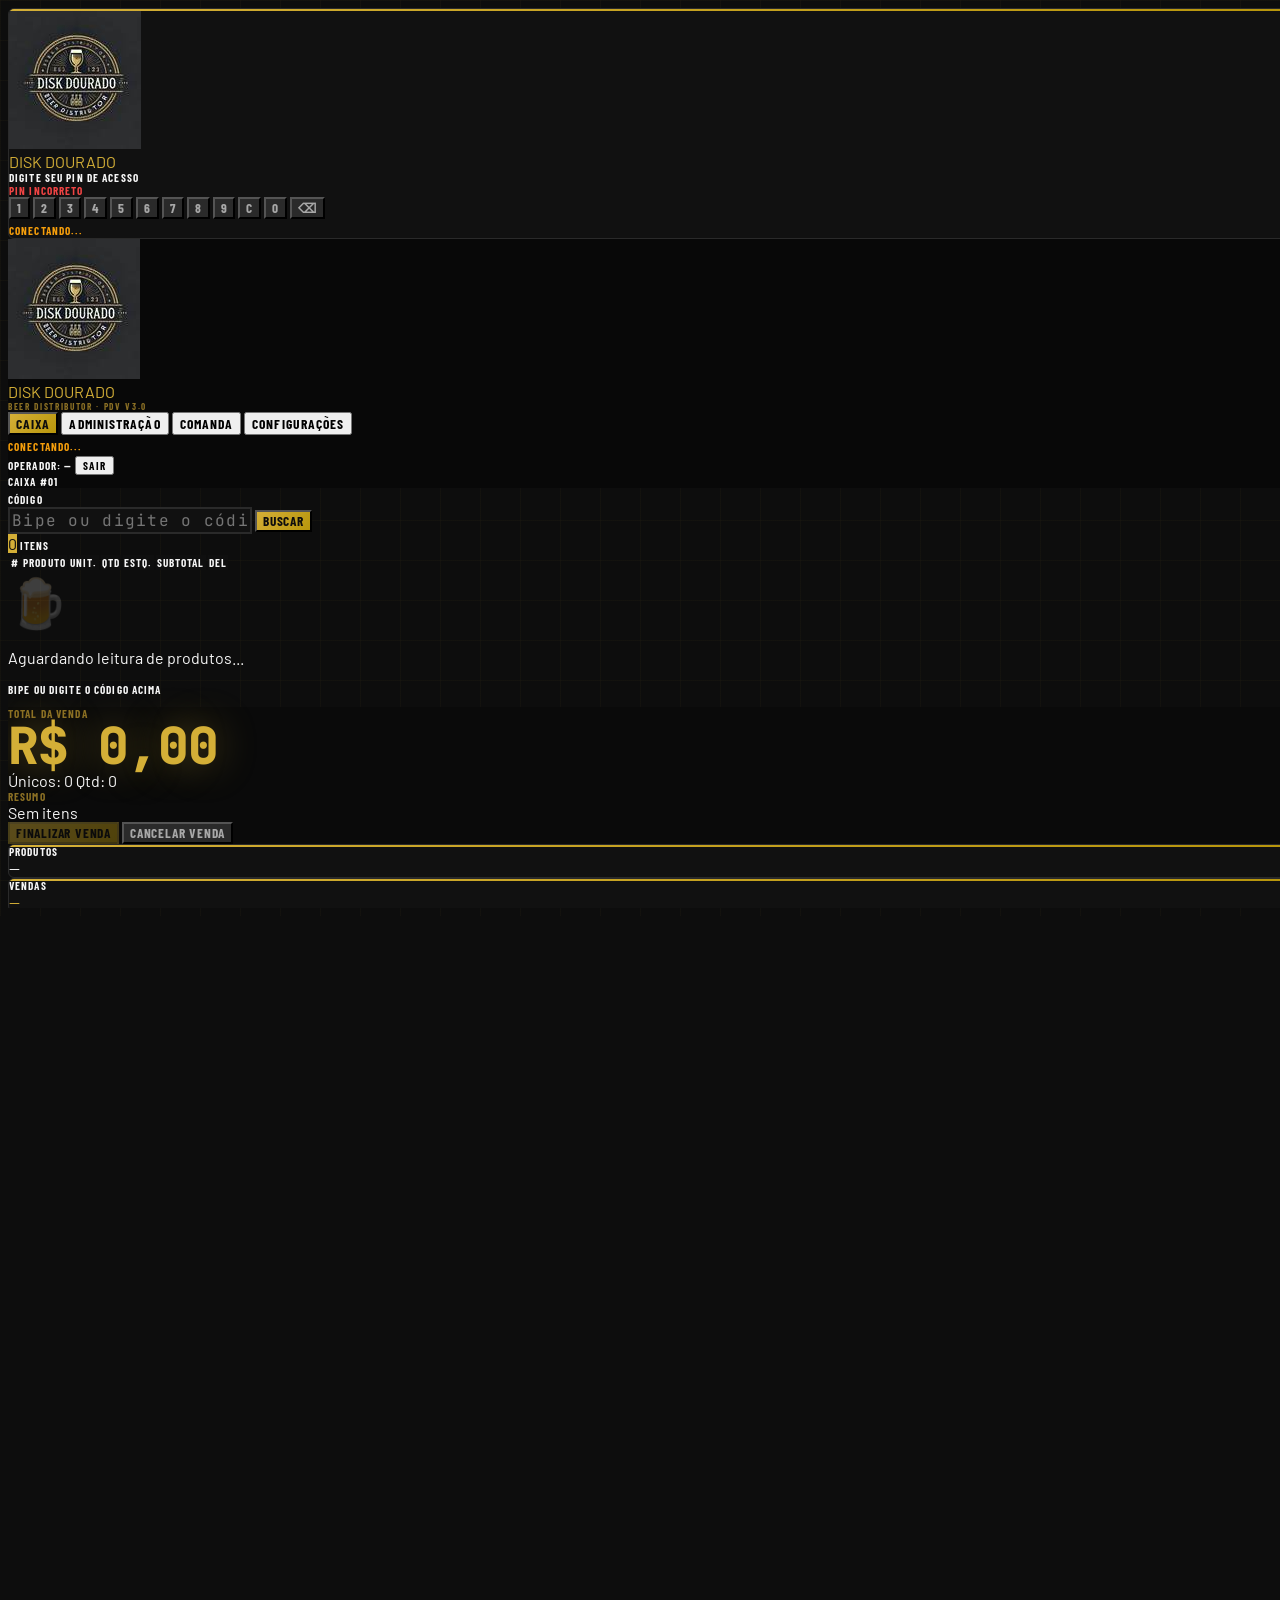
==== commit 9f9d61f4: "Add files via upload" ====
--- a/index.html
+++ b/index.html
@@ -400,15 +400,21 @@
                 <input id="adm-mostrar-app" type="checkbox" class="w-4 h-4" />
                 <span class="tag text-steel-light">Mostrar este produto no app do cliente</span>
               </label>
-              <div>
-                <label class="tag text-steel-light block mb-1">Destaque (opcional)</label>
-                <select id="adm-destaque" class="barcode-input w-full px-3 py-2 rounded text-sm">
-                  <option value="">Nenhum</option>
-                  <option value="mais_vendidos">🔥 Mais vendidos</option>
-                  <option value="promocao">❤️ Promoção</option>
-                  <option value="combo">🥤 Combos</option>
-                  <option value="frango_domingo">🍗 Frango do domingo</option>
-                </select>
+              <div class="grid grid-cols-2 gap-2">
+                <div>
+                  <label class="tag text-steel-light block mb-1">Destaque (opcional)</label>
+                  <select id="adm-destaque" class="barcode-input w-full px-3 py-2 rounded text-sm">
+                    <option value="">Nenhum</option>
+                    <option value="mais_vendidos">🔥 Mais vendidos</option>
+                    <option value="promocao">❤️ Promoção</option>
+                    <option value="combo">🥤 Combos</option>
+                    <option value="frango_domingo">🍗 Frango do domingo</option>
+                  </select>
+                </div>
+                <div>
+                  <label class="tag text-steel-light block mb-1">Desconto no destaque (%)</label>
+                  <input id="adm-desconto" type="number" step="1" min="0" max="90" class="barcode-input w-full px-3 py-2 rounded text-sm" placeholder="Ex: 15" />
+                </div>
               </div>
               <div>
                 <label class="tag text-steel-light block mb-1">Foto do Produto</label>
@@ -684,6 +690,15 @@
             🔥 Mais vendidos · ❤️ Promoções · 🥤 Combos · 🍗 Frango do domingo aparecem em carrossel no app do cliente.
             Produtos reais entram marcando "Destaque" no cadastro em Administração. Aqui você cria itens que <strong>não existem como produto separado</strong> (ex: "Frango + Coca por R$50") — com nome, preço, foto, descrição e estoque próprios.
           </p>
+          <div class="mb-5 pb-5 border-b border-ink-700">
+            <label class="tag text-steel-light block mb-2">Títulos dos carrosséis (aparecem no app do cliente — deixe em branco pra usar o padrão)</label>
+            <div class="grid grid-cols-1 md:grid-cols-2 gap-2">
+              <input id="titulo-mais_vendidos" type="text" class="barcode-input w-full px-3 py-2 rounded text-sm" placeholder="🔥 Mais vendidos" onchange="saveDestaqueTitulo('mais_vendidos', this.value)" />
+              <input id="titulo-promocao" type="text" class="barcode-input w-full px-3 py-2 rounded text-sm" placeholder="❤️ Promoções" onchange="saveDestaqueTitulo('promocao', this.value)" />
+              <input id="titulo-combo" type="text" class="barcode-input w-full px-3 py-2 rounded text-sm" placeholder="🥤 Combos" onchange="saveDestaqueTitulo('combo', this.value)" />
+              <input id="titulo-frango_domingo" type="text" class="barcode-input w-full px-3 py-2 rounded text-sm" placeholder="🍗 Frango do domingo" onchange="saveDestaqueTitulo('frango_domingo', this.value)" />
+            </div>
+          </div>
           <div class="grid grid-cols-1 md:grid-cols-2 gap-5">
             <div class="space-y-3">
               <div>
@@ -712,6 +727,10 @@
                   <option value="combo">🥤 Combo</option>
                   <option value="frango_domingo">🍗 Frango do domingo</option>
                 </select>
+              </div>
+              <div>
+                <label class="tag text-steel-light block mb-1">Desconto (%) — opcional</label>
+                <input id="promo-desconto" type="number" step="1" min="0" max="90" class="barcode-input w-full px-3 py-2 rounded text-sm" placeholder="Ex: 20" />
               </div>
               <div>
                 <label class="tag text-steel-light block mb-1">Foto (opcional)</label>
@@ -1007,6 +1026,11 @@
     document.getElementById('cfg-taxa-minima').value = configGeral.taxaMinima || 0;
     document.getElementById('cfg-taxa-zero').checked = !!configGeral.taxaZeroAtiva;
     document.getElementById('cfg-link-cliente').value = configGeral.linkCliente || '';
+    const titulos = configGeral.destaqueTitulos || {};
+    ['mais_vendidos','promocao','combo','frango_domingo'].forEach(g => {
+      const el = document.getElementById('titulo-' + g);
+      if (el && document.activeElement !== el) el.value = titulos[g] || '';
+    });
     renderConfigCategorias();
     renderConfigFaixas();
     renderAdmCategoriaSelect();
@@ -1110,6 +1134,7 @@
   const categoria = document.getElementById('adm-categoria').value || '';
   const mostrarNoApp = document.getElementById('adm-mostrar-app').checked;
   const destaque = document.getElementById('adm-destaque').value || '';
+  const desconto = parseFloat(document.getElementById('adm-desconto').value) || 0;
   const imagem  = currentImageBase64 || (editingKey && products[editingKey]?.image) || '';
 
   if (!nome || !codigo)            { showToast('Preencha Nome e Código!', 'danger'); return; }
@@ -1131,7 +1156,7 @@
     await db.ref('produtos/' + key).set({
       ...existente,
       name: nome, code: codigo, price: preco, costPrice: custo,
-      stock: estoque, unit: unidade, image: imagem, categoria, mostrarNoApp, destaque
+      stock: estoque, unit: unidade, image: imagem, categoria, mostrarNoApp, destaque, desconto
     });
     showToast(editingKey ? 'Produto atualizado!' : `"${nome}" cadastrado!`, 'success');
     clearAdmForm();
@@ -1158,6 +1183,7 @@
   if (p.categoria) document.getElementById('adm-categoria').value = p.categoria;
   document.getElementById('adm-mostrar-app').checked = !!p.mostrarNoApp;
   document.getElementById('adm-destaque').value = p.destaque || '';
+  document.getElementById('adm-desconto').value = p.desconto || '';
   if (p.image) {
     currentImageBase64 = p.image;
     document.getElementById('upload-preview').src = p.image;
@@ -1191,6 +1217,7 @@
   document.getElementById('adm-unidade').value = 'un';
   document.getElementById('adm-mostrar-app').checked = false;
   document.getElementById('adm-destaque').value = '';
+  document.getElementById('adm-desconto').value = '';
   renderAdmCategoriaSelect();
   document.getElementById('edit-badge').classList.add('hidden');
   clearImage();
@@ -1778,14 +1805,16 @@
 }
 
 function marcarPedidoPronto(id) {
-  db.ref('pedidosCliente/' + id).update({ prontoCozinha: true })
+  db.ref('pedidosCliente/' + id).update({ prontoCozinha: true, prontoEm: new Date().toISOString() })
     .then(() => showToast('Pedido marcado como pronto ✅'))
     .catch(e => showToast('Erro: ' + e.message, 'danger'));
 }
 
 function atualizarStatusEntrega(id, status) {
   if (!status) return;
-  db.ref('pedidosCliente/' + id).update({ statusEntrega: status })
+  const patch = { statusEntrega: status };
+  if (status === 'entregue') patch.entregueEm = new Date().toISOString();
+  db.ref('pedidosCliente/' + id).update(patch)
     .then(() => showToast('Status de entrega atualizado ✅'))
     .catch(e => showToast('Erro: ' + e.message, 'danger'));
 }
@@ -1802,6 +1831,11 @@
 function savePixKey() {
   const chave = document.getElementById('cfg-pix-key').value.trim();
   saveConfigPatch({ chavePix: chave }).then(() => showToast('Chave Pix salva ✅'));
+}
+
+function saveDestaqueTitulo(grupo, valor) {
+  const titulos = { ...(configGeral.destaqueTitulos || {}), [grupo]: valor.trim() };
+  saveConfigPatch({ destaqueTitulos: titulos }).then(() => showToast('Título salvo ✅'));
 }
 
 function saveTelefoneLoja() {
@@ -2342,6 +2376,7 @@
   document.getElementById('promo-estoque').value = '';
   document.getElementById('promo-descricao').value = '';
   document.getElementById('promo-grupo').value = 'mais_vendidos';
+  document.getElementById('promo-desconto').value = '';
   document.getElementById('promo-ativo').checked = true;
   document.getElementById('promo-upload-preview-wrap').classList.add('hidden');
   document.getElementById('promo-upload-placeholder').classList.remove('hidden');
@@ -2358,6 +2393,7 @@
   document.getElementById('promo-estoque').value = p.estoque ?? '';
   document.getElementById('promo-descricao').value = p.descricao || '';
   document.getElementById('promo-grupo').value = p.grupo || 'mais_vendidos';
+  document.getElementById('promo-desconto').value = p.desconto || '';
   document.getElementById('promo-ativo').checked = p.ativo !== false;
   if (p.foto) {
     document.getElementById('promo-upload-preview').src = p.foto;
@@ -2404,11 +2440,12 @@
   const estoque = parseInt(document.getElementById('promo-estoque').value, 10);
   const descricao = document.getElementById('promo-descricao').value.trim();
   const grupo = document.getElementById('promo-grupo').value;
+  const desconto = parseFloat(document.getElementById('promo-desconto').value) || 0;
   const ativo = document.getElementById('promo-ativo').checked;
   if (!nome) { showToast('Preencha o nome do item!', 'danger'); return; }
   if (isNaN(preco) || preco < 0) { showToast('Preço inválido!', 'danger'); return; }
   if (isNaN(estoque) || estoque < 0) { showToast('Estoque inválido!', 'danger'); return; }
-  const payload = { nome, preco, estoque, descricao, grupo, ativo, foto: promoImageBase64 || '' };
+  const payload = { nome, preco, estoque, descricao, grupo, ativo, desconto, foto: promoImageBase64 || '' };
   const ref = editingPromoKey ? db.ref('promocoes/' + editingPromoKey) : db.ref('promocoes').push();
   ref.set(payload)
     .then(() => { showToast(editingPromoKey ? 'Item atualizado ✅' : 'Item criado ✅'); clearPromoForm(); })
